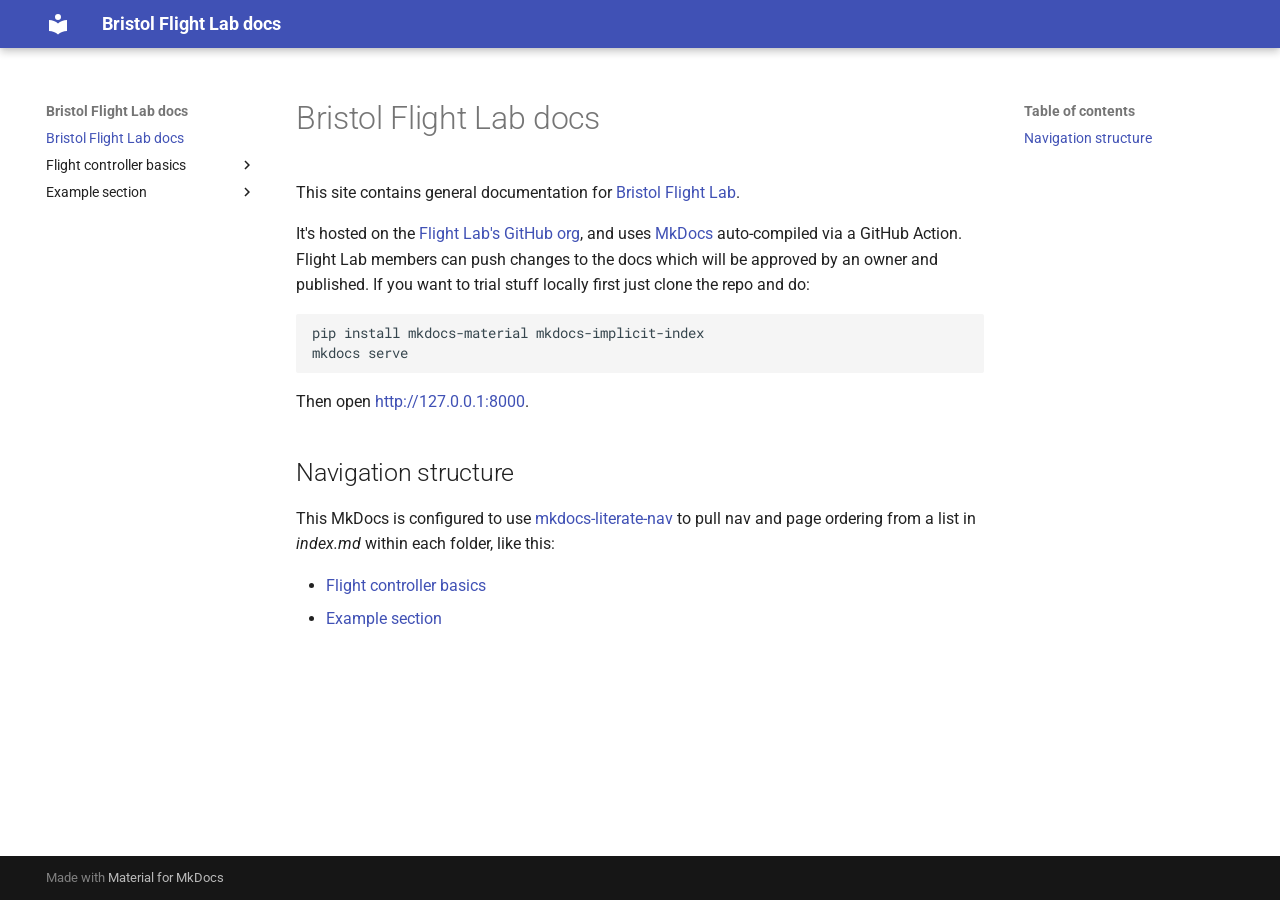
==== index.html @ 75db03e6 "Deployed d678285 with MkDocs version: 1.6.1" ====
<!doctype html>
<html lang="en" class="no-js">
  <head>
    
      <meta charset="utf-8">
      <meta name="viewport" content="width=device-width,initial-scale=1">
      
      
      
      
      
        <link rel="next" href="flight-controller-basics/">
      
      
      <link rel="icon" href="assets/images/favicon.png">
      <meta name="generator" content="mkdocs-1.6.1, mkdocs-material-9.5.45">
    
    
      
        <title>Bristol Flight Lab docs</title>
      
    
    
      <link rel="stylesheet" href="assets/stylesheets/main.0253249f.min.css">
      
      


    
    
      
    
    
      
        
        
        <link rel="preconnect" href="https://fonts.gstatic.com" crossorigin>
        <link rel="stylesheet" href="https://fonts.googleapis.com/css?family=Roboto:300,300i,400,400i,700,700i%7CRoboto+Mono:400,400i,700,700i&display=fallback">
        <style>:root{--md-text-font:"Roboto";--md-code-font:"Roboto Mono"}</style>
      
    
    
    <script>__md_scope=new URL(".",location),__md_hash=e=>[...e].reduce(((e,_)=>(e<<5)-e+_.charCodeAt(0)),0),__md_get=(e,_=localStorage,t=__md_scope)=>JSON.parse(_.getItem(t.pathname+"."+e)),__md_set=(e,_,t=localStorage,a=__md_scope)=>{try{t.setItem(a.pathname+"."+e,JSON.stringify(_))}catch(e){}}</script>
    
      

    
    
    
  </head>
  
  
    <body dir="ltr">
  
    
    <input class="md-toggle" data-md-toggle="drawer" type="checkbox" id="__drawer" autocomplete="off">
    <input class="md-toggle" data-md-toggle="search" type="checkbox" id="__search" autocomplete="off">
    <label class="md-overlay" for="__drawer"></label>
    <div data-md-component="skip">
      
        
        <a href="#bristol-flight-lab-docs" class="md-skip">
          Skip to content
        </a>
      
    </div>
    <div data-md-component="announce">
      
    </div>
    
    
      

  

<header class="md-header md-header--shadow" data-md-component="header">
  <nav class="md-header__inner md-grid" aria-label="Header">
    <a href="." title="Bristol Flight Lab docs" class="md-header__button md-logo" aria-label="Bristol Flight Lab docs" data-md-component="logo">
      
  
  <svg xmlns="http://www.w3.org/2000/svg" viewBox="0 0 24 24"><path d="M12 8a3 3 0 0 0 3-3 3 3 0 0 0-3-3 3 3 0 0 0-3 3 3 3 0 0 0 3 3m0 3.54C9.64 9.35 6.5 8 3 8v11c3.5 0 6.64 1.35 9 3.54 2.36-2.19 5.5-3.54 9-3.54V8c-3.5 0-6.64 1.35-9 3.54"/></svg>

    </a>
    <label class="md-header__button md-icon" for="__drawer">
      
      <svg xmlns="http://www.w3.org/2000/svg" viewBox="0 0 24 24"><path d="M3 6h18v2H3zm0 5h18v2H3zm0 5h18v2H3z"/></svg>
    </label>
    <div class="md-header__title" data-md-component="header-title">
      <div class="md-header__ellipsis">
        <div class="md-header__topic">
          <span class="md-ellipsis">
            Bristol Flight Lab docs
          </span>
        </div>
        <div class="md-header__topic" data-md-component="header-topic">
          <span class="md-ellipsis">
            
              Bristol Flight Lab docs
            
          </span>
        </div>
      </div>
    </div>
    
    
      <script>var palette=__md_get("__palette");if(palette&&palette.color){if("(prefers-color-scheme)"===palette.color.media){var media=matchMedia("(prefers-color-scheme: light)"),input=document.querySelector(media.matches?"[data-md-color-media='(prefers-color-scheme: light)']":"[data-md-color-media='(prefers-color-scheme: dark)']");palette.color.media=input.getAttribute("data-md-color-media"),palette.color.scheme=input.getAttribute("data-md-color-scheme"),palette.color.primary=input.getAttribute("data-md-color-primary"),palette.color.accent=input.getAttribute("data-md-color-accent")}for(var[key,value]of Object.entries(palette.color))document.body.setAttribute("data-md-color-"+key,value)}</script>
    
    
    
    
  </nav>
  
</header>
    
    <div class="md-container" data-md-component="container">
      
      
        
          
        
      
      <main class="md-main" data-md-component="main">
        <div class="md-main__inner md-grid">
          
            
              
              <div class="md-sidebar md-sidebar--primary" data-md-component="sidebar" data-md-type="navigation" >
                <div class="md-sidebar__scrollwrap">
                  <div class="md-sidebar__inner">
                    



<nav class="md-nav md-nav--primary" aria-label="Navigation" data-md-level="0">
  <label class="md-nav__title" for="__drawer">
    <a href="." title="Bristol Flight Lab docs" class="md-nav__button md-logo" aria-label="Bristol Flight Lab docs" data-md-component="logo">
      
  
  <svg xmlns="http://www.w3.org/2000/svg" viewBox="0 0 24 24"><path d="M12 8a3 3 0 0 0 3-3 3 3 0 0 0-3-3 3 3 0 0 0-3 3 3 3 0 0 0 3 3m0 3.54C9.64 9.35 6.5 8 3 8v11c3.5 0 6.64 1.35 9 3.54 2.36-2.19 5.5-3.54 9-3.54V8c-3.5 0-6.64 1.35-9 3.54"/></svg>

    </a>
    Bristol Flight Lab docs
  </label>
  
  <ul class="md-nav__list" data-md-scrollfix>
    
      
      
  
  
    
  
  
  
    <li class="md-nav__item md-nav__item--active">
      
      <input class="md-nav__toggle md-toggle" type="checkbox" id="__toc">
      
      
        
      
      
        <label class="md-nav__link md-nav__link--active" for="__toc">
          
  
  <span class="md-ellipsis">
    Bristol Flight Lab docs
  </span>
  

          <span class="md-nav__icon md-icon"></span>
        </label>
      
      <a href="." class="md-nav__link md-nav__link--active">
        
  
  <span class="md-ellipsis">
    Bristol Flight Lab docs
  </span>
  

      </a>
      
        

<nav class="md-nav md-nav--secondary" aria-label="Table of contents">
  
  
  
    
  
  
    <label class="md-nav__title" for="__toc">
      <span class="md-nav__icon md-icon"></span>
      Table of contents
    </label>
    <ul class="md-nav__list" data-md-component="toc" data-md-scrollfix>
      
        <li class="md-nav__item">
  <a href="#navigation-structure" class="md-nav__link">
    <span class="md-ellipsis">
      Navigation structure
    </span>
  </a>
  
</li>
      
    </ul>
  
</nav>
      
    </li>
  

    
      
      
  
  
  
  
    
    
    
    
    <li class="md-nav__item md-nav__item--nested">
      
        
        
        <input class="md-nav__toggle md-toggle " type="checkbox" id="__nav_2" >
        
          
          <label class="md-nav__link" for="__nav_2" id="__nav_2_label" tabindex="0">
            
  
  <span class="md-ellipsis">
    Flight controller basics
  </span>
  

            <span class="md-nav__icon md-icon"></span>
          </label>
        
        <nav class="md-nav" data-md-level="1" aria-labelledby="__nav_2_label" aria-expanded="false">
          <label class="md-nav__title" for="__nav_2">
            <span class="md-nav__icon md-icon"></span>
            Flight controller basics
          </label>
          <ul class="md-nav__list" data-md-scrollfix>
            
              
                
  
  
  
  
    <li class="md-nav__item">
      <a href="flight-controller-basics/" class="md-nav__link">
        
  
  <span class="md-ellipsis">
    Flight controller basics
  </span>
  

      </a>
    </li>
  

              
            
          </ul>
        </nav>
      
    </li>
  

    
      
      
  
  
  
  
    
    
    
    
    <li class="md-nav__item md-nav__item--nested">
      
        
        
        <input class="md-nav__toggle md-toggle " type="checkbox" id="__nav_3" >
        
          
          <label class="md-nav__link" for="__nav_3" id="__nav_3_label" tabindex="0">
            
  
  <span class="md-ellipsis">
    Example section
  </span>
  

            <span class="md-nav__icon md-icon"></span>
          </label>
        
        <nav class="md-nav" data-md-level="1" aria-labelledby="__nav_3_label" aria-expanded="false">
          <label class="md-nav__title" for="__nav_3">
            <span class="md-nav__icon md-icon"></span>
            Example section
          </label>
          <ul class="md-nav__list" data-md-scrollfix>
            
              
                
  
  
  
  
    <li class="md-nav__item">
      <a href="example-section/" class="md-nav__link">
        
  
  <span class="md-ellipsis">
    Example section
  </span>
  

      </a>
    </li>
  

              
            
              
                
  
  
  
  
    <li class="md-nav__item">
      <a href="example-section/first-page/" class="md-nav__link">
        
  
  <span class="md-ellipsis">
    First page
  </span>
  

      </a>
    </li>
  

              
            
              
                
  
  
  
  
    <li class="md-nav__item">
      <a href="example-section/second-page/" class="md-nav__link">
        
  
  <span class="md-ellipsis">
    Second page
  </span>
  

      </a>
    </li>
  

              
            
              
                
  
  
  
  
    <li class="md-nav__item">
      <a href="example-section/athird-page/" class="md-nav__link">
        
  
  <span class="md-ellipsis">
    A third page not in alphabetical order
  </span>
  

      </a>
    </li>
  

              
            
          </ul>
        </nav>
      
    </li>
  

    
  </ul>
</nav>
                  </div>
                </div>
              </div>
            
            
              
              <div class="md-sidebar md-sidebar--secondary" data-md-component="sidebar" data-md-type="toc" >
                <div class="md-sidebar__scrollwrap">
                  <div class="md-sidebar__inner">
                    

<nav class="md-nav md-nav--secondary" aria-label="Table of contents">
  
  
  
    
  
  
    <label class="md-nav__title" for="__toc">
      <span class="md-nav__icon md-icon"></span>
      Table of contents
    </label>
    <ul class="md-nav__list" data-md-component="toc" data-md-scrollfix>
      
        <li class="md-nav__item">
  <a href="#navigation-structure" class="md-nav__link">
    <span class="md-ellipsis">
      Navigation structure
    </span>
  </a>
  
</li>
      
    </ul>
  
</nav>
                  </div>
                </div>
              </div>
            
          
          
            <div class="md-content" data-md-component="content">
              <article class="md-content__inner md-typeset">
                
                  


<h1 id="bristol-flight-lab-docs">Bristol Flight Lab docs</h1>
<p>This site contains general documentation for <a href="http://bristolflightlab.com">Bristol Flight Lab</a>.</p>
<p>It's hosted on the <a href="http://github.com/UoBFlightLab">Flight Lab's GitHub org</a>, and uses <a href="https://www.mkdocs.org">MkDocs</a> auto-compiled via a GitHub Action. Flight Lab members can push changes to the docs which will be approved by an owner and published. If you want to trial stuff locally first just clone the repo and do:</p>
<pre><code class="language-bash">pip install mkdocs-material mkdocs-implicit-index
mkdocs serve
</code></pre>
<p>Then open <a href="http://127.0.0.1:8000">http://127.0.0.1:8000</a>.</p>
<h2 id="navigation-structure">Navigation structure</h2>
<p>This MkDocs is configured to use <a href="https://oprypin.github.io/mkdocs-literate-nav/">mkdocs-literate-nav</a> to pull nav and page ordering from a list in <em>index.md</em> within each folder, like this:</p>
<ul>
<li><a href="flight-controller-basics/">Flight controller basics</a></li>
<li><a href="/example-section/">Example section</a></li>
</ul>












                
              </article>
            </div>
          
          
<script>var target=document.getElementById(location.hash.slice(1));target&&target.name&&(target.checked=target.name.startsWith("__tabbed_"))</script>
        </div>
        
      </main>
      
        <footer class="md-footer">
  
  <div class="md-footer-meta md-typeset">
    <div class="md-footer-meta__inner md-grid">
      <div class="md-copyright">
  
  
    Made with
    <a href="https://squidfunk.github.io/mkdocs-material/" target="_blank" rel="noopener">
      Material for MkDocs
    </a>
  
</div>
      
    </div>
  </div>
</footer>
      
    </div>
    <div class="md-dialog" data-md-component="dialog">
      <div class="md-dialog__inner md-typeset"></div>
    </div>
    
    
    <script id="__config" type="application/json">{"base": ".", "features": [], "search": "assets/javascripts/workers/search.6ce7567c.min.js", "translations": {"clipboard.copied": "Copied to clipboard", "clipboard.copy": "Copy to clipboard", "search.result.more.one": "1 more on this page", "search.result.more.other": "# more on this page", "search.result.none": "No matching documents", "search.result.one": "1 matching document", "search.result.other": "# matching documents", "search.result.placeholder": "Type to start searching", "search.result.term.missing": "Missing", "select.version": "Select version"}}</script>
    
    
      <script src="assets/javascripts/bundle.83f73b43.min.js"></script>
      
    
  </body>
</html>
---- assets/stylesheets/main.0253249f.min.css ----
@charset "UTF-8";html{-webkit-text-size-adjust:none;-moz-text-size-adjust:none;text-size-adjust:none;box-sizing:border-box}*,:after,:before{box-sizing:inherit}@media (prefers-reduced-motion){*,:after,:before{transition:none!important}}body{margin:0}a,button,input,label{-webkit-tap-highlight-color:transparent}a{color:inherit;text-decoration:none}hr{border:0;box-sizing:initial;display:block;height:.05rem;overflow:visible;padding:0}small{font-size:80%}sub,sup{line-height:1em}img{border-style:none}table{border-collapse:initial;border-spacing:0}td,th{font-weight:400;vertical-align:top}button{background:#0000;border:0;font-family:inherit;font-size:inherit;margin:0;padding:0}input{border:0;outline:none}:root{--md-primary-fg-color:#4051b5;--md-primary-fg-color--light:#5d6cc0;--md-primary-fg-color--dark:#303fa1;--md-primary-bg-color:#fff;--md-primary-bg-color--light:#ffffffb3;--md-accent-fg-color:#526cfe;--md-accent-fg-color--transparent:#526cfe1a;--md-accent-bg-color:#fff;--md-accent-bg-color--light:#ffffffb3}[data-md-color-scheme=default]{color-scheme:light}[data-md-color-scheme=default] img[src$="#gh-dark-mode-only"],[data-md-color-scheme=default] img[src$="#only-dark"]{display:none}:root,[data-md-color-scheme=default]{--md-hue:225deg;--md-default-fg-color:#000000de;--md-default-fg-color--light:#0000008a;--md-default-fg-color--lighter:#00000052;--md-default-fg-color--lightest:#00000012;--md-default-bg-color:#fff;--md-default-bg-color--light:#ffffffb3;--md-default-bg-color--lighter:#ffffff4d;--md-default-bg-color--lightest:#ffffff1f;--md-code-fg-color:#36464e;--md-code-bg-color:#f5f5f5;--md-code-hl-color:#4287ff;--md-code-hl-color--light:#4287ff1a;--md-code-hl-number-color:#d52a2a;--md-code-hl-special-color:#db1457;--md-code-hl-function-color:#a846b9;--md-code-hl-constant-color:#6e59d9;--md-code-hl-keyword-color:#3f6ec6;--md-code-hl-string-color:#1c7d4d;--md-code-hl-name-color:var(--md-code-fg-color);--md-code-hl-operator-color:var(--md-default-fg-color--light);--md-code-hl-punctuation-color:var(--md-default-fg-color--light);--md-code-hl-comment-color:var(--md-default-fg-color--light);--md-code-hl-generic-color:var(--md-default-fg-color--light);--md-code-hl-variable-color:var(--md-default-fg-color--light);--md-typeset-color:var(--md-default-fg-color);--md-typeset-a-color:var(--md-primary-fg-color);--md-typeset-del-color:#f5503d26;--md-typeset-ins-color:#0bd57026;--md-typeset-kbd-color:#fafafa;--md-typeset-kbd-accent-color:#fff;--md-typeset-kbd-border-color:#b8b8b8;--md-typeset-mark-color:#ffff0080;--md-typeset-table-color:#0000001f;--md-typeset-table-color--light:rgba(0,0,0,.035);--md-admonition-fg-color:var(--md-default-fg-color);--md-admonition-bg-color:var(--md-default-bg-color);--md-warning-fg-color:#000000de;--md-warning-bg-color:#ff9;--md-footer-fg-color:#fff;--md-footer-fg-color--light:#ffffffb3;--md-footer-fg-color--lighter:#ffffff73;--md-footer-bg-color:#000000de;--md-footer-bg-color--dark:#00000052;--md-shadow-z1:0 0.2rem 0.5rem #0000000d,0 0 0.05rem #0000001a;--md-shadow-z2:0 0.2rem 0.5rem #0000001a,0 0 0.05rem #00000040;--md-shadow-z3:0 0.2rem 0.5rem #0003,0 0 0.05rem #00000059}.md-icon svg{fill:currentcolor;display:block;height:1.2rem;width:1.2rem}body{-webkit-font-smoothing:antialiased;-moz-osx-font-smoothing:grayscale;--md-text-font-family:var(--md-text-font,_),-apple-system,BlinkMacSystemFont,Helvetica,Arial,sans-serif;--md-code-font-family:var(--md-code-font,_),SFMono-Regular,Consolas,Menlo,monospace}aside,body,input{font-feature-settings:"kern","liga";color:var(--md-typeset-color);font-family:var(--md-text-font-family)}code,kbd,pre{font-feature-settings:"kern";font-family:var(--md-code-font-family)}:root{--md-typeset-table-sort-icon:url('data:image/svg+xml;charset=utf-8,<svg xmlns="http://www.w3.org/2000/svg" viewBox="0 0 24 24"><path d="m18 21-4-4h3V7h-3l4-4 4 4h-3v10h3M2 19v-2h10v2M2 13v-2h7v2M2 7V5h4v2z"/></svg>');--md-typeset-table-sort-icon--asc:url('data:image/svg+xml;charset=utf-8,<svg xmlns="http://www.w3.org/2000/svg" viewBox="0 0 24 24"><path d="M19 17h3l-4 4-4-4h3V3h2M2 17h10v2H2M6 5v2H2V5m0 6h7v2H2z"/></svg>');--md-typeset-table-sort-icon--desc:url('data:image/svg+xml;charset=utf-8,<svg xmlns="http://www.w3.org/2000/svg" viewBox="0 0 24 24"><path d="M19 7h3l-4-4-4 4h3v14h2M2 17h10v2H2M6 5v2H2V5m0 6h7v2H2z"/></svg>')}.md-typeset{-webkit-print-color-adjust:exact;color-adjust:exact;font-size:.8rem;line-height:1.6}@media print{.md-typeset{font-size:.68rem}}.md-typeset blockquote,.md-typeset dl,.md-typeset figure,.md-typeset ol,.md-typeset pre,.md-typeset ul{margin-bottom:1em;margin-top:1em}.md-typeset h1{color:var(--md-default-fg-color--light);font-size:2em;line-height:1.3;margin:0 0 1.25em}.md-typeset h1,.md-typeset h2{font-weight:300;letter-spacing:-.01em}.md-typeset h2{font-size:1.5625em;line-height:1.4;margin:1.6em 0 .64em}.md-typeset h3{font-size:1.25em;font-weight:400;letter-spacing:-.01em;line-height:1.5;margin:1.6em 0 .8em}.md-typeset h2+h3{margin-top:.8em}.md-typeset h4{font-weight:700;letter-spacing:-.01em;margin:1em 0}.md-typeset h5,.md-typeset h6{color:var(--md-default-fg-color--light);font-size:.8em;font-weight:700;letter-spacing:-.01em;margin:1.25em 0}.md-typeset h5{text-transform:uppercase}.md-typeset hr{border-bottom:.05rem solid var(--md-default-fg-color--lightest);display:flow-root;margin:1.5em 0}.md-typeset a{color:var(--md-typeset-a-color);word-break:break-word}.md-typeset a,.md-typeset a:before{transition:color 125ms}.md-typeset a:focus,.md-typeset a:hover{color:var(--md-accent-fg-color)}.md-typeset a:focus code,.md-typeset a:hover code{background-color:var(--md-accent-fg-color--transparent)}.md-typeset a code{color:currentcolor;transition:background-color 125ms}.md-typeset a.focus-visible{outline-color:var(--md-accent-fg-color);outline-offset:.2rem}.md-typeset code,.md-typeset kbd,.md-typeset pre{color:var(--md-code-fg-color);direction:ltr;font-variant-ligatures:none}@media print{.md-typeset code,.md-typeset kbd,.md-typeset pre{white-space:pre-wrap}}.md-typeset code{background-color:var(--md-code-bg-color);border-radius:.1rem;-webkit-box-decoration-break:clone;box-decoration-break:clone;font-size:.85em;padding:0 .2941176471em;word-break:break-word}.md-typeset code:not(.focus-visible){-webkit-tap-highlight-color:transparent;outline:none}.md-typeset pre{display:flow-root;line-height:1.4;position:relative}.md-typeset pre>code{-webkit-box-decoration-break:slice;box-decoration-break:slice;box-shadow:none;display:block;margin:0;outline-color:var(--md-accent-fg-color);overflow:auto;padding:.7720588235em 1.1764705882em;scrollbar-color:var(--md-default-fg-color--lighter) #0000;scrollbar-width:thin;touch-action:auto;word-break:normal}.md-typeset pre>code:hover{scrollbar-color:var(--md-accent-fg-color) #0000}.md-typeset pre>code::-webkit-scrollbar{height:.2rem;width:.2rem}.md-typeset pre>code::-webkit-scrollbar-thumb{background-color:var(--md-default-fg-color--lighter)}.md-typeset pre>code::-webkit-scrollbar-thumb:hover{background-color:var(--md-accent-fg-color)}.md-typeset kbd{background-color:var(--md-typeset-kbd-color);border-radius:.1rem;box-shadow:0 .1rem 0 .05rem var(--md-typeset-kbd-border-color),0 .1rem 0 var(--md-typeset-kbd-border-color),0 -.1rem .2rem var(--md-typeset-kbd-accent-color) inset;color:var(--md-default-fg-color);display:inline-block;font-size:.75em;padding:0 .6666666667em;vertical-align:text-top;word-break:break-word}.md-typeset mark{background-color:var(--md-typeset-mark-color);-webkit-box-decoration-break:clone;box-decoration-break:clone;color:inherit;word-break:break-word}.md-typeset abbr{border-bottom:.05rem dotted var(--md-default-fg-color--light);cursor:help;text-decoration:none}.md-typeset small{opacity:.75}[dir=ltr] .md-typeset sub,[dir=ltr] .md-typeset sup{margin-left:.078125em}[dir=rtl] .md-typeset sub,[dir=rtl] .md-typeset sup{margin-right:.078125em}[dir=ltr] .md-typeset blockquote{padding-left:.6rem}[dir=rtl] .md-typeset blockquote{padding-right:.6rem}[dir=ltr] .md-typeset blockquote{border-left:.2rem solid var(--md-default-fg-color--lighter)}[dir=rtl] .md-typeset blockquote{border-right:.2rem solid var(--md-default-fg-color--lighter)}.md-typeset blockquote{color:var(--md-default-fg-color--light);margin-left:0;margin-right:0}.md-typeset ul{list-style-type:disc}.md-typeset ul[type]{list-style-type:revert-layer}[dir=ltr] .md-typeset ol,[dir=ltr] .md-typeset ul{margin-left:.625em}[dir=rtl] .md-typeset ol,[dir=rtl] .md-typeset ul{margin-right:.625em}.md-typeset ol,.md-typeset ul{padding:0}.md-typeset ol:not([hidden]),.md-typeset ul:not([hidden]){display:flow-root}.md-typeset ol ol,.md-typeset ul ol{list-style-type:lower-alpha}.md-typeset ol ol ol,.md-typeset ul ol ol{list-style-type:lower-roman}.md-typeset ol ol ol ol,.md-typeset ul ol ol ol{list-style-type:upper-alpha}.md-typeset ol ol ol ol ol,.md-typeset ul ol ol ol ol{list-style-type:upper-roman}.md-typeset ol[type],.md-typeset ul[type]{list-style-type:revert-layer}[dir=ltr] .md-typeset ol li,[dir=ltr] .md-typeset ul li{margin-left:1.25em}[dir=rtl] .md-typeset ol li,[dir=rtl] .md-typeset ul li{margin-right:1.25em}.md-typeset ol li,.md-typeset ul li{margin-bottom:.5em}.md-typeset ol li blockquote,.md-typeset ol li p,.md-typeset ul li blockquote,.md-typeset ul li p{margin:.5em 0}.md-typeset ol li:last-child,.md-typeset ul li:last-child{margin-bottom:0}[dir=ltr] .md-typeset ol li ol,[dir=ltr] .md-typeset ol li ul,[dir=ltr] .md-typeset ul li ol,[dir=ltr] .md-typeset ul li ul{margin-left:.625em}[dir=rtl] .md-typeset ol li ol,[dir=rtl] .md-typeset ol li ul,[dir=rtl] .md-typeset ul li ol,[dir=rtl] .md-typeset ul li ul{margin-right:.625em}.md-typeset ol li ol,.md-typeset ol li ul,.md-typeset ul li ol,.md-typeset ul li ul{margin-bottom:.5em;margin-top:.5em}[dir=ltr] .md-typeset dd{margin-left:1.875em}[dir=rtl] .md-typeset dd{margin-right:1.875em}.md-typeset dd{margin-bottom:1.5em;margin-top:1em}.md-typeset img,.md-typeset svg,.md-typeset video{height:auto;max-width:100%}.md-typeset img[align=left]{margin:1em 1em 1em 0}.md-typeset img[align=right]{margin:1em 0 1em 1em}.md-typeset img[align]:only-child{margin-top:0}.md-typeset figure{display:flow-root;margin:1em auto;max-width:100%;text-align:center;width:-moz-fit-content;width:fit-content}.md-typeset figure img{display:block;margin:0 auto}.md-typeset figcaption{font-style:italic;margin:1em auto;max-width:24rem}.md-typeset iframe{max-width:100%}.md-typeset table:not([class]){background-color:var(--md-default-bg-color);border:.05rem solid var(--md-typeset-table-color);border-radius:.1rem;display:inline-block;font-size:.64rem;max-width:100%;overflow:auto;touch-action:auto}@media print{.md-typeset table:not([class]){display:table}}.md-typeset table:not([class])+*{margin-top:1.5em}.md-typeset table:not([class]) td>:first-child,.md-typeset table:not([class]) th>:first-child{margin-top:0}.md-typeset table:not([class]) td>:last-child,.md-typeset table:not([class]) th>:last-child{margin-bottom:0}.md-typeset table:not([class]) td:not([align]),.md-typeset table:not([class]) th:not([align]){text-align:left}[dir=rtl] .md-typeset table:not([class]) td:not([align]),[dir=rtl] .md-typeset table:not([class]) th:not([align]){text-align:right}.md-typeset table:not([class]) th{font-weight:700;min-width:5rem;padding:.9375em 1.25em;vertical-align:top}.md-typeset table:not([class]) td{border-top:.05rem solid var(--md-typeset-table-color);padding:.9375em 1.25em;vertical-align:top}.md-typeset table:not([class]) tbody tr{transition:background-color 125ms}.md-typeset table:not([class]) tbody tr:hover{background-color:var(--md-typeset-table-color--light);box-shadow:0 .05rem 0 var(--md-default-bg-color) inset}.md-typeset table:not([class]) a{word-break:normal}.md-typeset table th[role=columnheader]{cursor:pointer}[dir=ltr] .md-typeset table th[role=columnheader]:after{margin-left:.5em}[dir=rtl] .md-typeset table th[role=columnheader]:after{margin-right:.5em}.md-typeset table th[role=columnheader]:after{content:"";display:inline-block;height:1.2em;-webkit-mask-image:var(--md-typeset-table-sort-icon);mask-image:var(--md-typeset-table-sort-icon);-webkit-mask-repeat:no-repeat;mask-repeat:no-repeat;-webkit-mask-size:contain;mask-size:contain;transition:background-color 125ms;vertical-align:text-bottom;width:1.2em}.md-typeset table th[role=columnheader]:hover:after{background-color:var(--md-default-fg-color--lighter)}.md-typeset table th[role=columnheader][aria-sort=ascending]:after{background-color:var(--md-default-fg-color--light);-webkit-mask-image:var(--md-typeset-table-sort-icon--asc);mask-image:var(--md-typeset-table-sort-icon--asc)}.md-typeset table th[role=columnheader][aria-sort=descending]:after{background-color:var(--md-default-fg-color--light);-webkit-mask-image:var(--md-typeset-table-sort-icon--desc);mask-image:var(--md-typeset-table-sort-icon--desc)}.md-typeset__scrollwrap{margin:1em -.8rem;overflow-x:auto;touch-action:auto}.md-typeset__table{display:inline-block;margin-bottom:.5em;padding:0 .8rem}@media print{.md-typeset__table{display:block}}html .md-typeset__table table{display:table;margin:0;overflow:hidden;width:100%}@media screen and (max-width:44.984375em){.md-content__inner>pre{margin:1em -.8rem}.md-content__inner>pre code{border-radius:0}}.md-typeset .md-author{border-radius:100%;display:block;flex-shrink:0;height:1.6rem;overflow:hidden;position:relative;transition:color 125ms,transform 125ms;width:1.6rem}.md-typeset .md-author img{display:block}.md-typeset .md-author--more{background:var(--md-default-fg-color--lightest);color:var(--md-default-fg-color--lighter);font-size:.6rem;font-weight:700;line-height:1.6rem;text-align:center}.md-typeset .md-author--long{height:2.4rem;width:2.4rem}.md-typeset a.md-author{transform:scale(1)}.md-typeset a.md-author img{border-radius:100%;filter:grayscale(100%) opacity(75%);transition:filter 125ms}.md-typeset a.md-author:focus,.md-typeset a.md-author:hover{transform:scale(1.1);z-index:1}.md-typeset a.md-author:focus img,.md-typeset a.md-author:hover img{filter:grayscale(0)}.md-banner{background-color:var(--md-footer-bg-color);color:var(--md-footer-fg-color);overflow:auto}@media print{.md-banner{display:none}}.md-banner--warning{background-color:var(--md-warning-bg-color);color:var(--md-warning-fg-color)}.md-banner__inner{font-size:.7rem;margin:.6rem auto;padding:0 .8rem}[dir=ltr] .md-banner__button{float:right}[dir=rtl] .md-banner__button{float:left}.md-banner__button{color:inherit;cursor:pointer;transition:opacity .25s}.no-js .md-banner__button{display:none}.md-banner__button:hover{opacity:.7}html{font-size:125%;height:100%;overflow-x:hidden}@media screen and (min-width:100em){html{font-size:137.5%}}@media screen and (min-width:125em){html{font-size:150%}}body{background-color:var(--md-default-bg-color);display:flex;flex-direction:column;font-size:.5rem;min-height:100%;position:relative;width:100%}@media print{body{display:block}}@media screen and (max-width:59.984375em){body[data-md-scrolllock]{position:fixed}}.md-grid{margin-left:auto;margin-right:auto;max-width:61rem}.md-container{display:flex;flex-direction:column;flex-grow:1}@media print{.md-container{display:block}}.md-main{flex-grow:1}.md-main__inner{display:flex;height:100%;margin-top:1.5rem}.md-ellipsis{overflow:hidden;text-overflow:ellipsis}.md-toggle{display:none}.md-option{height:0;opacity:0;position:absolute;width:0}.md-option:checked+label:not([hidden]){display:block}.md-option.focus-visible+label{outline-color:var(--md-accent-fg-color);outline-style:auto}.md-skip{background-color:var(--md-default-fg-color);border-radius:.1rem;color:var(--md-default-bg-color);font-size:.64rem;margin:.5rem;opacity:0;outline-color:var(--md-accent-fg-color);padding:.3rem .5rem;position:fixed;transform:translateY(.4rem);z-index:-1}.md-skip:focus{opacity:1;transform:translateY(0);transition:transform .25s cubic-bezier(.4,0,.2,1),opacity 175ms 75ms;z-index:10}@page{margin:25mm}:root{--md-clipboard-icon:url('data:image/svg+xml;charset=utf-8,<svg xmlns="http://www.w3.org/2000/svg" viewBox="0 0 24 24"><path d="M19 21H8V7h11m0-2H8a2 2 0 0 0-2 2v14a2 2 0 0 0 2 2h11a2 2 0 0 0 2-2V7a2 2 0 0 0-2-2m-3-4H4a2 2 0 0 0-2 2v14h2V3h12z"/></svg>')}.md-clipboard{border-radius:.1rem;color:var(--md-default-fg-color--lightest);cursor:pointer;height:1.5em;outline-color:var(--md-accent-fg-color);outline-offset:.1rem;position:absolute;right:.5em;top:.5em;transition:color .25s;width:1.5em;z-index:1}@media print{.md-clipboard{display:none}}.md-clipboard:not(.focus-visible){-webkit-tap-highlight-color:transparent;outline:none}:hover>.md-clipboard{color:var(--md-default-fg-color--light)}.md-clipboard:focus,.md-clipboard:hover{color:var(--md-accent-fg-color)}.md-clipboard:after{background-color:currentcolor;content:"";display:block;height:1.125em;margin:0 auto;-webkit-mask-image:var(--md-clipboard-icon);mask-image:var(--md-clipboard-icon);-webkit-mask-position:center;mask-position:center;-webkit-mask-repeat:no-repeat;mask-repeat:no-repeat;-webkit-mask-size:contain;mask-size:contain;width:1.125em}.md-clipboard--inline{cursor:pointer}.md-clipboard--inline code{transition:color .25s,background-color .25s}.md-clipboard--inline:focus code,.md-clipboard--inline:hover code{background-color:var(--md-accent-fg-color--transparent);color:var(--md-accent-fg-color)}.md-typeset .md-code__content{display:grid}@keyframes consent{0%{opacity:0;transform:translateY(100%)}to{opacity:1;transform:translateY(0)}}@keyframes overlay{0%{opacity:0}to{opacity:1}}.md-consent__overlay{animation:overlay .25s both;-webkit-backdrop-filter:blur(.1rem);backdrop-filter:blur(.1rem);background-color:#0000008a;height:100%;opacity:1;position:fixed;top:0;width:100%;z-index:5}.md-consent__inner{animation:consent .5s cubic-bezier(.1,.7,.1,1) both;background-color:var(--md-default-bg-color);border:0;border-radius:.1rem;bottom:0;box-shadow:0 0 .2rem #0000001a,0 .2rem .4rem #0003;max-height:100%;overflow:auto;padding:0;position:fixed;width:100%;z-index:5}.md-consent__form{padding:.8rem}.md-consent__settings{display:none;margin:1em 0}input:checked+.md-consent__settings{display:block}.md-consent__controls{margin-bottom:.8rem}.md-typeset .md-consent__controls .md-button{display:inline}@media screen and (max-width:44.984375em){.md-typeset .md-consent__controls .md-button{display:block;margin-top:.4rem;text-align:center;width:100%}}.md-consent label{cursor:pointer}.md-content{flex-grow:1;min-width:0}.md-content__inner{margin:0 .8rem 1.2rem;padding-top:.6rem}@media screen and (min-width:76.25em){[dir=ltr] .md-sidebar--primary:not([hidden])~.md-content>.md-content__inner{margin-left:1.2rem}[dir=ltr] .md-sidebar--secondary:not([hidden])~.md-content>.md-content__inner,[dir=rtl] .md-sidebar--primary:not([hidden])~.md-content>.md-content__inner{margin-right:1.2rem}[dir=rtl] .md-sidebar--secondary:not([hidden])~.md-content>.md-content__inner{margin-left:1.2rem}}.md-content__inner:before{content:"";display:block;height:.4rem}.md-content__inner>:last-child{margin-bottom:0}[dir=ltr] .md-content__button{float:right}[dir=rtl] .md-content__button{float:left}[dir=ltr] .md-content__button{margin-left:.4rem}[dir=rtl] .md-content__button{margin-right:.4rem}.md-content__button{margin:.4rem 0;padding:0}@media print{.md-content__button{display:none}}.md-typeset .md-content__button{color:var(--md-default-fg-color--lighter)}.md-content__button svg{display:inline;vertical-align:top}[dir=rtl] .md-content__button svg{transform:scaleX(-1)}[dir=ltr] .md-dialog{right:.8rem}[dir=rtl] .md-dialog{left:.8rem}.md-dialog{background-color:var(--md-default-fg-color);border-radius:.1rem;bottom:.8rem;box-shadow:var(--md-shadow-z3);min-width:11.1rem;opacity:0;padding:.4rem .6rem;pointer-events:none;position:fixed;transform:translateY(100%);transition:transform 0ms .4s,opacity .4s;z-index:4}@media print{.md-dialog{display:none}}.md-dialog--active{opacity:1;pointer-events:auto;transform:translateY(0);transition:transform .4s cubic-bezier(.075,.85,.175,1),opacity .4s}.md-dialog__inner{color:var(--md-default-bg-color);font-size:.7rem}.md-feedback{margin:2em 0 1em;text-align:center}.md-feedback fieldset{border:none;margin:0;padding:0}.md-feedback__title{font-weight:700;margin:1em auto}.md-feedback__inner{position:relative}.md-feedback__list{display:flex;flex-wrap:wrap;place-content:baseline center;position:relative}.md-feedback__list:hover .md-icon:not(:disabled){color:var(--md-default-fg-color--lighter)}:disabled .md-feedback__list{min-height:1.8rem}.md-feedback__icon{color:var(--md-default-fg-color--light);cursor:pointer;flex-shrink:0;margin:0 .1rem;transition:color 125ms}.md-feedback__icon:not(:disabled).md-icon:hover{color:var(--md-accent-fg-color)}.md-feedback__icon:disabled{color:var(--md-default-fg-color--lightest);pointer-events:none}.md-feedback__note{opacity:0;position:relative;transform:translateY(.4rem);transition:transform .4s cubic-bezier(.1,.7,.1,1),opacity .15s}.md-feedback__note>*{margin:0 auto;max-width:16rem}:disabled .md-feedback__note{opacity:1;transform:translateY(0)}@media print{.md-feedback{display:none}}.md-footer{background-color:var(--md-footer-bg-color);color:var(--md-footer-fg-color)}@media print{.md-footer{display:none}}.md-footer__inner{justify-content:space-between;overflow:auto;padding:.2rem}.md-footer__inner:not([hidden]){display:flex}.md-footer__link{align-items:end;display:flex;flex-grow:0.01;margin-bottom:.4rem;margin-top:1rem;max-width:100%;outline-color:var(--md-accent-fg-color);overflow:hidden;transition:opacity .25s}.md-footer__link:focus,.md-footer__link:hover{opacity:.7}[dir=rtl] .md-footer__link svg{transform:scaleX(-1)}@media screen and (max-width:44.984375em){.md-footer__link--prev{flex-shrink:0}.md-footer__link--prev .md-footer__title{display:none}}[dir=ltr] .md-footer__link--next{margin-left:auto}[dir=rtl] .md-footer__link--next{margin-right:auto}.md-footer__link--next{text-align:right}[dir=rtl] .md-footer__link--next{text-align:left}.md-footer__title{flex-grow:1;font-size:.9rem;margin-bottom:.7rem;max-width:calc(100% - 2.4rem);padding:0 1rem;white-space:nowrap}.md-footer__button{margin:.2rem;padding:.4rem}.md-footer__direction{font-size:.64rem;opacity:.7}.md-footer-meta{background-color:var(--md-footer-bg-color--dark)}.md-footer-meta__inner{display:flex;flex-wrap:wrap;justify-content:space-between;padding:.2rem}html .md-footer-meta.md-typeset a{color:var(--md-footer-fg-color--light)}html .md-footer-meta.md-typeset a:focus,html .md-footer-meta.md-typeset a:hover{color:var(--md-footer-fg-color)}.md-copyright{color:var(--md-footer-fg-color--lighter);font-size:.64rem;margin:auto .6rem;padding:.4rem 0;width:100%}@media screen and (min-width:45em){.md-copyright{width:auto}}.md-copyright__highlight{color:var(--md-footer-fg-color--light)}.md-social{display:inline-flex;gap:.2rem;margin:0 .4rem;padding:.2rem 0 .6rem}@media screen and (min-width:45em){.md-social{padding:.6rem 0}}.md-social__link{display:inline-block;height:1.6rem;text-align:center;width:1.6rem}.md-social__link:before{line-height:1.9}.md-social__link svg{fill:currentcolor;max-height:.8rem;vertical-align:-25%}.md-typeset .md-button{border:.1rem solid;border-radius:.1rem;color:var(--md-primary-fg-color);cursor:pointer;display:inline-block;font-weight:700;padding:.625em 2em;transition:color 125ms,background-color 125ms,border-color 125ms}.md-typeset .md-button--primary{background-color:var(--md-primary-fg-color);border-color:var(--md-primary-fg-color);color:var(--md-primary-bg-color)}.md-typeset .md-button:focus,.md-typeset .md-button:hover{background-color:var(--md-accent-fg-color);border-color:var(--md-accent-fg-color);color:var(--md-accent-bg-color)}[dir=ltr] .md-typeset .md-input{border-top-left-radius:.1rem}[dir=ltr] .md-typeset .md-input,[dir=rtl] .md-typeset .md-input{border-top-right-radius:.1rem}[dir=rtl] .md-typeset .md-input{border-top-left-radius:.1rem}.md-typeset .md-input{border-bottom:.1rem solid var(--md-default-fg-color--lighter);box-shadow:var(--md-shadow-z1);font-size:.8rem;height:1.8rem;padding:0 .6rem;transition:border .25s,box-shadow .25s}.md-typeset .md-input:focus,.md-typeset .md-input:hover{border-bottom-color:var(--md-accent-fg-color);box-shadow:var(--md-shadow-z2)}.md-typeset .md-input--stretch{width:100%}.md-header{background-color:var(--md-primary-fg-color);box-shadow:0 0 .2rem #0000,0 .2rem .4rem #0000;color:var(--md-primary-bg-color);display:block;left:0;position:sticky;right:0;top:0;z-index:4}@media print{.md-header{display:none}}.md-header[hidden]{transform:translateY(-100%);transition:transform .25s cubic-bezier(.8,0,.6,1),box-shadow .25s}.md-header--shadow{box-shadow:0 0 .2rem #0000001a,0 .2rem .4rem #0003;transition:transform .25s cubic-bezier(.1,.7,.1,1),box-shadow .25s}.md-header__inner{align-items:center;display:flex;padding:0 .2rem}.md-header__button{color:currentcolor;cursor:pointer;margin:.2rem;outline-color:var(--md-accent-fg-color);padding:.4rem;position:relative;transition:opacity .25s;vertical-align:middle;z-index:1}.md-header__button:hover{opacity:.7}.md-header__button:not([hidden]){display:inline-block}.md-header__button:not(.focus-visible){-webkit-tap-highlight-color:transparent;outline:none}.md-header__button.md-logo{margin:.2rem;padding:.4rem}@media screen and (max-width:76.234375em){.md-header__button.md-logo{display:none}}.md-header__button.md-logo img,.md-header__button.md-logo svg{fill:currentcolor;display:block;height:1.2rem;width:auto}@media screen and (min-width:60em){.md-header__button[for=__search]{display:none}}.no-js .md-header__button[for=__search]{display:none}[dir=rtl] .md-header__button[for=__search] svg{transform:scaleX(-1)}@media screen and (min-width:76.25em){.md-header__button[for=__drawer]{display:none}}.md-header__topic{display:flex;max-width:100%;position:absolute;transition:transform .4s cubic-bezier(.1,.7,.1,1),opacity .15s;white-space:nowrap}.md-header__topic+.md-header__topic{opacity:0;pointer-events:none;transform:translateX(1.25rem);transition:transform .4s cubic-bezier(1,.7,.1,.1),opacity .15s;z-index:-1}[dir=rtl] .md-header__topic+.md-header__topic{transform:translateX(-1.25rem)}.md-header__topic:first-child{font-weight:700}[dir=ltr] .md-header__title{margin-left:1rem;margin-right:.4rem}[dir=rtl] .md-header__title{margin-left:.4rem;margin-right:1rem}.md-header__title{flex-grow:1;font-size:.9rem;height:2.4rem;line-height:2.4rem}.md-header__title--active .md-header__topic{opacity:0;pointer-events:none;transform:translateX(-1.25rem);transition:transform .4s cubic-bezier(1,.7,.1,.1),opacity .15s;z-index:-1}[dir=rtl] .md-header__title--active .md-header__topic{transform:translateX(1.25rem)}.md-header__title--active .md-header__topic+.md-header__topic{opacity:1;pointer-events:auto;transform:translateX(0);transition:transform .4s cubic-bezier(.1,.7,.1,1),opacity .15s;z-index:0}.md-header__title>.md-header__ellipsis{height:100%;position:relative;width:100%}.md-header__option{display:flex;flex-shrink:0;max-width:100%;transition:max-width 0ms .25s,opacity .25s .25s;white-space:nowrap}[data-md-toggle=search]:checked~.md-header .md-header__option{max-width:0;opacity:0;transition:max-width 0ms,opacity 0ms}.md-header__option>input{bottom:0}.md-header__source{display:none}@media screen and (min-width:60em){[dir=ltr] .md-header__source{margin-left:1rem}[dir=rtl] .md-header__source{margin-right:1rem}.md-header__source{display:block;max-width:11.7rem;width:11.7rem}}@media screen and (min-width:76.25em){[dir=ltr] .md-header__source{margin-left:1.4rem}[dir=rtl] .md-header__source{margin-right:1.4rem}}.md-meta{color:var(--md-default-fg-color--light);font-size:.7rem;line-height:1.3}.md-meta__list{display:inline-flex;flex-wrap:wrap;list-style:none;margin:0;padding:0}.md-meta__item:not(:last-child):after{content:"·";margin-left:.2rem;margin-right:.2rem}.md-meta__link{color:var(--md-typeset-a-color)}.md-meta__link:focus,.md-meta__link:hover{color:var(--md-accent-fg-color)}.md-draft{background-color:#ff1744;border-radius:.125em;color:#fff;display:inline-block;font-weight:700;padding-left:.5714285714em;padding-right:.5714285714em}:root{--md-nav-icon--prev:url('data:image/svg+xml;charset=utf-8,<svg xmlns="http://www.w3.org/2000/svg" viewBox="0 0 24 24"><path d="M20 11v2H8l5.5 5.5-1.42 1.42L4.16 12l7.92-7.92L13.5 5.5 8 11z"/></svg>');--md-nav-icon--next:url('data:image/svg+xml;charset=utf-8,<svg xmlns="http://www.w3.org/2000/svg" viewBox="0 0 24 24"><path d="M8.59 16.58 13.17 12 8.59 7.41 10 6l6 6-6 6z"/></svg>');--md-toc-icon:url('data:image/svg+xml;charset=utf-8,<svg xmlns="http://www.w3.org/2000/svg" viewBox="0 0 24 24"><path d="M3 9h14V7H3zm0 4h14v-2H3zm0 4h14v-2H3zm16 0h2v-2h-2zm0-10v2h2V7zm0 6h2v-2h-2z"/></svg>')}.md-nav{font-size:.7rem;line-height:1.3}.md-nav__title{color:var(--md-default-fg-color--light);display:block;font-weight:700;overflow:hidden;padding:0 .6rem;text-overflow:ellipsis}.md-nav__title .md-nav__button{display:none}.md-nav__title .md-nav__button img{height:100%;width:auto}.md-nav__title .md-nav__button.md-logo img,.md-nav__title .md-nav__button.md-logo svg{fill:currentcolor;display:block;height:2.4rem;max-width:100%;object-fit:contain;width:auto}.md-nav__list{list-style:none;margin:0;padding:0}.md-nav__link{align-items:flex-start;display:flex;gap:.4rem;margin-top:.625em;scroll-snap-align:start;transition:color 125ms}.md-nav__link--passed{color:var(--md-default-fg-color--light)}.md-nav__item .md-nav__link--active,.md-nav__item .md-nav__link--active code{color:var(--md-typeset-a-color)}.md-nav__link .md-ellipsis{position:relative}[dir=ltr] .md-nav__link .md-icon:last-child{margin-left:auto}[dir=rtl] .md-nav__link .md-icon:last-child{margin-right:auto}.md-nav__link svg{fill:currentcolor;flex-shrink:0;height:1.3em;position:relative}.md-nav__link[for]:focus,.md-nav__link[for]:hover,.md-nav__link[href]:focus,.md-nav__link[href]:hover{color:var(--md-accent-fg-color);cursor:pointer}.md-nav__link.focus-visible{outline-color:var(--md-accent-fg-color);outline-offset:.2rem}.md-nav--primary .md-nav__link[for=__toc]{display:none}.md-nav--primary .md-nav__link[for=__toc] .md-icon:after{background-color:currentcolor;display:block;height:100%;-webkit-mask-image:var(--md-toc-icon);mask-image:var(--md-toc-icon);width:100%}.md-nav--primary .md-nav__link[for=__toc]~.md-nav{display:none}.md-nav__container>.md-nav__link{margin-top:0}.md-nav__container>.md-nav__link:first-child{flex-grow:1;min-width:0}.md-nav__icon{flex-shrink:0}.md-nav__source{display:none}@media screen and (max-width:76.234375em){.md-nav--primary,.md-nav--primary .md-nav{background-color:var(--md-default-bg-color);display:flex;flex-direction:column;height:100%;left:0;position:absolute;right:0;top:0;z-index:1}.md-nav--primary .md-nav__item,.md-nav--primary .md-nav__title{font-size:.8rem;line-height:1.5}.md-nav--primary .md-nav__title{background-color:var(--md-default-fg-color--lightest);color:var(--md-default-fg-color--light);cursor:pointer;height:5.6rem;line-height:2.4rem;padding:3rem .8rem .2rem;position:relative;white-space:nowrap}[dir=ltr] .md-nav--primary .md-nav__title .md-nav__icon{left:.4rem}[dir=rtl] .md-nav--primary .md-nav__title .md-nav__icon{right:.4rem}.md-nav--primary .md-nav__title .md-nav__icon{display:block;height:1.2rem;margin:.2rem;position:absolute;top:.4rem;width:1.2rem}.md-nav--primary .md-nav__title .md-nav__icon:after{background-color:currentcolor;content:"";display:block;height:100%;-webkit-mask-image:var(--md-nav-icon--prev);mask-image:var(--md-nav-icon--prev);-webkit-mask-position:center;mask-position:center;-webkit-mask-repeat:no-repeat;mask-repeat:no-repeat;-webkit-mask-size:contain;mask-size:contain;width:100%}.md-nav--primary .md-nav__title~.md-nav__list{background-color:var(--md-default-bg-color);box-shadow:0 .05rem 0 var(--md-default-fg-color--lightest) inset;overflow-y:auto;scroll-snap-type:y mandatory;touch-action:pan-y}.md-nav--primary .md-nav__title~.md-nav__list>:first-child{border-top:0}.md-nav--primary .md-nav__title[for=__drawer]{background-color:var(--md-primary-fg-color);color:var(--md-primary-bg-color);font-weight:700}.md-nav--primary .md-nav__title .md-logo{display:block;left:.2rem;margin:.2rem;padding:.4rem;position:absolute;right:.2rem;top:.2rem}.md-nav--primary .md-nav__list{flex:1}.md-nav--primary .md-nav__item{border-top:.05rem solid var(--md-default-fg-color--lightest)}.md-nav--primary .md-nav__item--active>.md-nav__link{color:var(--md-typeset-a-color)}.md-nav--primary .md-nav__item--active>.md-nav__link:focus,.md-nav--primary .md-nav__item--active>.md-nav__link:hover{color:var(--md-accent-fg-color)}.md-nav--primary .md-nav__link{margin-top:0;padding:.6rem .8rem}.md-nav--primary .md-nav__link svg{margin-top:.1em}.md-nav--primary .md-nav__link>.md-nav__link{padding:0}[dir=ltr] .md-nav--primary .md-nav__link .md-nav__icon{margin-right:-.2rem}[dir=rtl] .md-nav--primary .md-nav__link .md-nav__icon{margin-left:-.2rem}.md-nav--primary .md-nav__link .md-nav__icon{font-size:1.2rem;height:1.2rem;width:1.2rem}.md-nav--primary .md-nav__link .md-nav__icon:after{background-color:currentcolor;content:"";display:block;height:100%;-webkit-mask-image:var(--md-nav-icon--next);mask-image:var(--md-nav-icon--next);-webkit-mask-position:center;mask-position:center;-webkit-mask-repeat:no-repeat;mask-repeat:no-repeat;-webkit-mask-size:contain;mask-size:contain;width:100%}[dir=rtl] .md-nav--primary .md-nav__icon:after{transform:scale(-1)}.md-nav--primary .md-nav--secondary .md-nav{background-color:initial;position:static}[dir=ltr] .md-nav--primary .md-nav--secondary .md-nav .md-nav__link{padding-left:1.4rem}[dir=rtl] .md-nav--primary .md-nav--secondary .md-nav .md-nav__link{padding-right:1.4rem}[dir=ltr] .md-nav--primary .md-nav--secondary .md-nav .md-nav .md-nav__link{padding-left:2rem}[dir=rtl] .md-nav--primary .md-nav--secondary .md-nav .md-nav .md-nav__link{padding-right:2rem}[dir=ltr] .md-nav--primary .md-nav--secondary .md-nav .md-nav .md-nav .md-nav__link{padding-left:2.6rem}[dir=rtl] .md-nav--primary .md-nav--secondary .md-nav .md-nav .md-nav .md-nav__link{padding-right:2.6rem}[dir=ltr] .md-nav--primary .md-nav--secondary .md-nav .md-nav .md-nav .md-nav .md-nav__link{padding-left:3.2rem}[dir=rtl] .md-nav--primary .md-nav--secondary .md-nav .md-nav .md-nav .md-nav .md-nav__link{padding-right:3.2rem}.md-nav--secondary{background-color:initial}.md-nav__toggle~.md-nav{display:flex;opacity:0;transform:translateX(100%);transition:transform .25s cubic-bezier(.8,0,.6,1),opacity 125ms 50ms}[dir=rtl] .md-nav__toggle~.md-nav{transform:translateX(-100%)}.md-nav__toggle:checked~.md-nav{opacity:1;transform:translateX(0);transition:transform .25s cubic-bezier(.4,0,.2,1),opacity 125ms 125ms}.md-nav__toggle:checked~.md-nav>.md-nav__list{-webkit-backface-visibility:hidden;backface-visibility:hidden}}@media screen and (max-width:59.984375em){.md-nav--primary .md-nav__link[for=__toc]{display:flex}.md-nav--primary .md-nav__link[for=__toc] .md-icon:after{content:""}.md-nav--primary .md-nav__link[for=__toc]+.md-nav__link{display:none}.md-nav--primary .md-nav__link[for=__toc]~.md-nav{display:flex}.md-nav__source{background-color:var(--md-primary-fg-color--dark);color:var(--md-primary-bg-color);display:block;padding:0 .2rem}}@media screen and (min-width:60em) and (max-width:76.234375em){.md-nav--integrated .md-nav__link[for=__toc]{display:flex}.md-nav--integrated .md-nav__link[for=__toc] .md-icon:after{content:""}.md-nav--integrated .md-nav__link[for=__toc]+.md-nav__link{display:none}.md-nav--integrated .md-nav__link[for=__toc]~.md-nav{display:flex}}@media screen and (min-width:60em){.md-nav{margin-bottom:-.4rem}.md-nav--secondary .md-nav__title{background:var(--md-default-bg-color);box-shadow:0 0 .4rem .4rem var(--md-default-bg-color);position:sticky;top:0;z-index:1}.md-nav--secondary .md-nav__title[for=__toc]{scroll-snap-align:start}.md-nav--secondary .md-nav__title .md-nav__icon{display:none}[dir=ltr] .md-nav--secondary .md-nav__list{padding-left:.6rem}[dir=rtl] .md-nav--secondary .md-nav__list{padding-right:.6rem}.md-nav--secondary .md-nav__list{padding-bottom:.4rem}[dir=ltr] .md-nav--secondary .md-nav__item>.md-nav__link{margin-right:.4rem}[dir=rtl] .md-nav--secondary .md-nav__item>.md-nav__link{margin-left:.4rem}}@media screen and (min-width:76.25em){.md-nav{margin-bottom:-.4rem;transition:max-height .25s cubic-bezier(.86,0,.07,1)}.md-nav--primary .md-nav__title{background:var(--md-default-bg-color);box-shadow:0 0 .4rem .4rem var(--md-default-bg-color);position:sticky;top:0;z-index:1}.md-nav--primary .md-nav__title[for=__drawer]{scroll-snap-align:start}.md-nav--primary .md-nav__title .md-nav__icon{display:none}[dir=ltr] .md-nav--primary .md-nav__list{padding-left:.6rem}[dir=rtl] .md-nav--primary .md-nav__list{padding-right:.6rem}.md-nav--primary .md-nav__list{padding-bottom:.4rem}[dir=ltr] .md-nav--primary .md-nav__item>.md-nav__link{margin-right:.4rem}[dir=rtl] .md-nav--primary .md-nav__item>.md-nav__link{margin-left:.4rem}.md-nav__toggle~.md-nav{display:grid;grid-template-rows:0fr;opacity:0;transition:grid-template-rows .25s cubic-bezier(.86,0,.07,1),opacity .25s,visibility 0ms .25s;visibility:collapse}.md-nav__toggle~.md-nav>.md-nav__list{overflow:hidden}.md-nav__toggle.md-toggle--indeterminate~.md-nav,.md-nav__toggle:checked~.md-nav{grid-template-rows:1fr;opacity:1;transition:grid-template-rows .25s cubic-bezier(.86,0,.07,1),opacity .15s .1s,visibility 0ms;visibility:visible}.md-nav__toggle.md-toggle--indeterminate~.md-nav{transition:none}.md-nav__item--nested>.md-nav>.md-nav__title{display:none}.md-nav__item--section{display:block;margin:1.25em 0}.md-nav__item--section:last-child{margin-bottom:0}.md-nav__item--section>.md-nav__link{font-weight:700}.md-nav__item--section>.md-nav__link[for]{color:var(--md-default-fg-color--light)}.md-nav__item--section>.md-nav__link:not(.md-nav__container){pointer-events:none}.md-nav__item--section>.md-nav__link .md-icon,.md-nav__item--section>.md-nav__link>[for]{display:none}[dir=ltr] .md-nav__item--section>.md-nav{margin-left:-.6rem}[dir=rtl] .md-nav__item--section>.md-nav{margin-right:-.6rem}.md-nav__item--section>.md-nav{display:block;opacity:1;visibility:visible}.md-nav__item--section>.md-nav>.md-nav__list>.md-nav__item{padding:0}.md-nav__icon{border-radius:100%;height:.9rem;transition:background-color .25s;width:.9rem}.md-nav__icon:hover{background-color:var(--md-accent-fg-color--transparent)}.md-nav__icon:after{background-color:currentcolor;border-radius:100%;content:"";display:inline-block;height:100%;-webkit-mask-image:var(--md-nav-icon--next);mask-image:var(--md-nav-icon--next);-webkit-mask-position:center;mask-position:center;-webkit-mask-repeat:no-repeat;mask-repeat:no-repeat;-webkit-mask-size:contain;mask-size:contain;transition:transform .25s;vertical-align:-.1rem;width:100%}[dir=rtl] .md-nav__icon:after{transform:rotate(180deg)}.md-nav__item--nested .md-nav__toggle:checked~.md-nav__link .md-nav__icon:after,.md-nav__item--nested .md-toggle--indeterminate~.md-nav__link .md-nav__icon:after{transform:rotate(90deg)}.md-nav--lifted>.md-nav__list>.md-nav__item,.md-nav--lifted>.md-nav__title{display:none}.md-nav--lifted>.md-nav__list>.md-nav__item--active{display:block}.md-nav--lifted>.md-nav__list>.md-nav__item--active>.md-nav__link{background:var(--md-default-bg-color);box-shadow:0 0 .4rem .4rem var(--md-default-bg-color);margin-top:0;position:sticky;top:0;z-index:1}.md-nav--lifted>.md-nav__list>.md-nav__item--active>.md-nav__link:not(.md-nav__container){pointer-events:none}.md-nav--lifted>.md-nav__list>.md-nav__item--active.md-nav__item--section{margin:0}[dir=ltr] .md-nav--lifted>.md-nav__list>.md-nav__item>.md-nav:not(.md-nav--secondary){margin-left:-.6rem}[dir=rtl] .md-nav--lifted>.md-nav__list>.md-nav__item>.md-nav:not(.md-nav--secondary){margin-right:-.6rem}.md-nav--lifted>.md-nav__list>.md-nav__item>[for]{color:var(--md-default-fg-color--light)}.md-nav--lifted .md-nav[data-md-level="1"]{grid-template-rows:1fr;opacity:1;visibility:visible}[dir=ltr] .md-nav--integrated>.md-nav__list>.md-nav__item--active .md-nav--secondary{border-left:.05rem solid var(--md-primary-fg-color)}[dir=rtl] .md-nav--integrated>.md-nav__list>.md-nav__item--active .md-nav--secondary{border-right:.05rem solid var(--md-primary-fg-color)}.md-nav--integrated>.md-nav__list>.md-nav__item--active .md-nav--secondary{display:block;margin-bottom:1.25em;opacity:1;visibility:visible}.md-nav--integrated>.md-nav__list>.md-nav__item--active .md-nav--secondary>.md-nav__list{overflow:visible;padding-bottom:0}.md-nav--integrated>.md-nav__list>.md-nav__item--active .md-nav--secondary>.md-nav__title{display:none}}.md-pagination{font-size:.8rem;font-weight:700;gap:.4rem}.md-pagination,.md-pagination>*{align-items:center;display:flex;justify-content:center}.md-pagination>*{border-radius:.2rem;height:1.8rem;min-width:1.8rem;text-align:center}.md-pagination__current{background-color:var(--md-default-fg-color--lightest);color:var(--md-default-fg-color--light)}.md-pagination__link{transition:color 125ms,background-color 125ms}.md-pagination__link:focus,.md-pagination__link:hover{background-color:var(--md-accent-fg-color--transparent);color:var(--md-accent-fg-color)}.md-pagination__link:focus svg,.md-pagination__link:hover svg{color:var(--md-accent-fg-color)}.md-pagination__link.focus-visible{outline-color:var(--md-accent-fg-color);outline-offset:.2rem}.md-pagination__link svg{fill:currentcolor;color:var(--md-default-fg-color--lighter);display:block;max-height:100%;width:1.2rem}.md-post__back{border-bottom:.05rem solid var(--md-default-fg-color--lightest);margin-bottom:1.2rem;padding-bottom:1.2rem}@media screen and (max-width:76.234375em){.md-post__back{display:none}}[dir=rtl] .md-post__back svg{transform:scaleX(-1)}.md-post__authors{display:flex;flex-direction:column;gap:.6rem;margin:0 .6rem 1.2rem}.md-post .md-post__meta a{transition:color 125ms}.md-post .md-post__meta a:focus,.md-post .md-post__meta a:hover{color:var(--md-accent-fg-color)}.md-post__title{color:var(--md-default-fg-color--light);font-weight:700}.md-post--excerpt{margin-bottom:3.2rem}.md-post--excerpt .md-post__header{align-items:center;display:flex;gap:.6rem;min-height:1.6rem}.md-post--excerpt .md-post__authors{align-items:center;display:inline-flex;flex-direction:row;gap:.2rem;margin:0;min-height:2.4rem}[dir=ltr] .md-post--excerpt .md-post__meta .md-meta__list{margin-right:.4rem}[dir=rtl] .md-post--excerpt .md-post__meta .md-meta__list{margin-left:.4rem}.md-post--excerpt .md-post__content>:first-child{--md-scroll-margin:6rem;margin-top:0}.md-post>.md-nav--secondary{margin:1em 0}.md-profile{align-items:center;display:flex;font-size:.7rem;gap:.6rem;line-height:1.4;width:100%}.md-profile__description{flex-grow:1}.md-content--post{display:flex}@media screen and (max-width:76.234375em){.md-content--post{flex-flow:column-reverse}}.md-content--post>.md-content__inner{min-width:0}@media screen and (min-width:76.25em){[dir=ltr] .md-content--post>.md-content__inner{margin-left:1.2rem}[dir=rtl] .md-content--post>.md-content__inner{margin-right:1.2rem}}@media screen and (max-width:76.234375em){.md-sidebar.md-sidebar--post{padding:0;position:static;width:100%}.md-sidebar.md-sidebar--post .md-sidebar__scrollwrap{overflow:visible}.md-sidebar.md-sidebar--post .md-sidebar__inner{padding:0}.md-sidebar.md-sidebar--post .md-post__meta{margin-left:.6rem;margin-right:.6rem}.md-sidebar.md-sidebar--post .md-nav__item{border:none;display:inline}.md-sidebar.md-sidebar--post .md-nav__list{display:inline-flex;flex-wrap:wrap;gap:.6rem;padding-bottom:.6rem;padding-top:.6rem}.md-sidebar.md-sidebar--post .md-nav__link{padding:0}.md-sidebar.md-sidebar--post .md-nav{height:auto;margin-bottom:0;position:static}}:root{--md-progress-value:0;--md-progress-delay:400ms}.md-progress{background:var(--md-primary-bg-color);height:.075rem;opacity:min(clamp(0,var(--md-progress-value),1),clamp(0,100 - var(--md-progress-value),1));position:fixed;top:0;transform:scaleX(calc(var(--md-progress-value)*1%));transform-origin:left;transition:transform .5s cubic-bezier(.19,1,.22,1),opacity .25s var(--md-progress-delay);width:100%;z-index:4}:root{--md-search-result-icon:url('data:image/svg+xml;charset=utf-8,<svg xmlns="http://www.w3.org/2000/svg" viewBox="0 0 24 24"><path d="M14 2H6a2 2 0 0 0-2 2v16a2 2 0 0 0 2 2h7c-.41-.25-.8-.56-1.14-.9-.33-.33-.61-.7-.86-1.1H6V4h7v5h5v1.18c.71.16 1.39.43 2 .82V8zm6.31 16.9c1.33-2.11.69-4.9-1.4-6.22-2.11-1.33-4.91-.68-6.22 1.4-1.34 2.11-.69 4.89 1.4 6.22 1.46.93 3.32.93 4.79.02L22 23.39 23.39 22zm-3.81.1a2.5 2.5 0 0 1-2.5-2.5 2.5 2.5 0 0 1 2.5-2.5 2.5 2.5 0 0 1 2.5 2.5 2.5 2.5 0 0 1-2.5 2.5"/></svg>')}.md-search{position:relative}@media screen and (min-width:60em){.md-search{padding:.2rem 0}}.no-js .md-search{display:none}.md-search__overlay{opacity:0;z-index:1}@media screen and (max-width:59.984375em){[dir=ltr] .md-search__overlay{left:-2.2rem}[dir=rtl] .md-search__overlay{right:-2.2rem}.md-search__overlay{background-color:var(--md-default-bg-color);border-radius:1rem;height:2rem;overflow:hidden;pointer-events:none;position:absolute;top:-1rem;transform-origin:center;transition:transform .3s .1s,opacity .2s .2s;width:2rem}[data-md-toggle=search]:checked~.md-header .md-search__overlay{opacity:1;transition:transform .4s,opacity .1s}}@media screen and (min-width:60em){[dir=ltr] .md-search__overlay{left:0}[dir=rtl] .md-search__overlay{right:0}.md-search__overlay{background-color:#0000008a;cursor:pointer;height:0;position:fixed;top:0;transition:width 0ms .25s,height 0ms .25s,opacity .25s;width:0}[data-md-toggle=search]:checked~.md-header .md-search__overlay{height:200vh;opacity:1;transition:width 0ms,height 0ms,opacity .25s;width:100%}}@media screen and (max-width:29.984375em){[data-md-toggle=search]:checked~.md-header .md-search__overlay{transform:scale(45)}}@media screen and (min-width:30em) and (max-width:44.984375em){[data-md-toggle=search]:checked~.md-header .md-search__overlay{transform:scale(60)}}@media screen and (min-width:45em) and (max-width:59.984375em){[data-md-toggle=search]:checked~.md-header .md-search__overlay{transform:scale(75)}}.md-search__inner{-webkit-backface-visibility:hidden;backface-visibility:hidden}@media screen and (max-width:59.984375em){[dir=ltr] .md-search__inner{left:0}[dir=rtl] .md-search__inner{right:0}.md-search__inner{height:0;opacity:0;overflow:hidden;position:fixed;top:0;transform:translateX(5%);transition:width 0ms .3s,height 0ms .3s,transform .15s cubic-bezier(.4,0,.2,1) .15s,opacity .15s .15s;width:0;z-index:2}[dir=rtl] .md-search__inner{transform:translateX(-5%)}[data-md-toggle=search]:checked~.md-header .md-search__inner{height:100%;opacity:1;transform:translateX(0);transition:width 0ms 0ms,height 0ms 0ms,transform .15s cubic-bezier(.1,.7,.1,1) .15s,opacity .15s .15s;width:100%}}@media screen and (min-width:60em){[dir=ltr] .md-search__inner{float:right}[dir=rtl] .md-search__inner{float:left}.md-search__inner{padding:.1rem 0;position:relative;transition:width .25s cubic-bezier(.1,.7,.1,1);width:11.7rem}}@media screen and (min-width:60em) and (max-width:76.234375em){[data-md-toggle=search]:checked~.md-header .md-search__inner{width:23.4rem}}@media screen and (min-width:76.25em){[data-md-toggle=search]:checked~.md-header .md-search__inner{width:34.4rem}}.md-search__form{background-color:var(--md-default-bg-color);box-shadow:0 0 .6rem #0000;height:2.4rem;position:relative;transition:color .25s,background-color .25s;z-index:2}@media screen and (min-width:60em){.md-search__form{background-color:#00000042;border-radius:.1rem;height:1.8rem}.md-search__form:hover{background-color:#ffffff1f}}[data-md-toggle=search]:checked~.md-header .md-search__form{background-color:var(--md-default-bg-color);border-radius:.1rem .1rem 0 0;box-shadow:0 0 .6rem #00000012;color:var(--md-default-fg-color)}[dir=ltr] .md-search__input{padding-left:3.6rem;padding-right:2.2rem}[dir=rtl] .md-search__input{padding-left:2.2rem;padding-right:3.6rem}.md-search__input{background:#0000;font-size:.9rem;height:100%;position:relative;text-overflow:ellipsis;width:100%;z-index:2}.md-search__input::placeholder{transition:color .25s}.md-search__input::placeholder,.md-search__input~.md-search__icon{color:var(--md-default-fg-color--light)}.md-search__input::-ms-clear{display:none}@media screen and (max-width:59.984375em){.md-search__input{font-size:.9rem;height:2.4rem;width:100%}}@media screen and (min-width:60em){[dir=ltr] .md-search__input{padding-left:2.2rem}[dir=rtl] .md-search__input{padding-right:2.2rem}.md-search__input{color:inherit;font-size:.8rem}.md-search__input::placeholder{color:var(--md-primary-bg-color--light)}.md-search__input+.md-search__icon{color:var(--md-primary-bg-color)}[data-md-toggle=search]:checked~.md-header .md-search__input{text-overflow:clip}[data-md-toggle=search]:checked~.md-header .md-search__input+.md-search__icon{color:var(--md-default-fg-color--light)}[data-md-toggle=search]:checked~.md-header .md-search__input::placeholder{color:#0000}}.md-search__icon{cursor:pointer;display:inline-block;height:1.2rem;transition:color .25s,opacity .25s;width:1.2rem}.md-search__icon:hover{opacity:.7}[dir=ltr] .md-search__icon[for=__search]{left:.5rem}[dir=rtl] .md-search__icon[for=__search]{right:.5rem}.md-search__icon[for=__search]{position:absolute;top:.3rem;z-index:2}[dir=rtl] .md-search__icon[for=__search] svg{transform:scaleX(-1)}@media screen and (max-width:59.984375em){[dir=ltr] .md-search__icon[for=__search]{left:.8rem}[dir=rtl] .md-search__icon[for=__search]{right:.8rem}.md-search__icon[for=__search]{top:.6rem}.md-search__icon[for=__search] svg:first-child{display:none}}@media screen and (min-width:60em){.md-search__icon[for=__search]{pointer-events:none}.md-search__icon[for=__search] svg:last-child{display:none}}[dir=ltr] .md-search__options{right:.5rem}[dir=rtl] .md-search__options{left:.5rem}.md-search__options{pointer-events:none;position:absolute;top:.3rem;z-index:2}@media screen and (max-width:59.984375em){[dir=ltr] .md-search__options{right:.8rem}[dir=rtl] .md-search__options{left:.8rem}.md-search__options{top:.6rem}}[dir=ltr] .md-search__options>.md-icon{margin-left:.2rem}[dir=rtl] .md-search__options>.md-icon{margin-right:.2rem}.md-search__options>.md-icon{color:var(--md-default-fg-color--light);opacity:0;transform:scale(.75);transition:transform .15s cubic-bezier(.1,.7,.1,1),opacity .15s}.md-search__options>.md-icon:not(.focus-visible){-webkit-tap-highlight-color:transparent;outline:none}[data-md-toggle=search]:checked~.md-header .md-search__input:valid~.md-search__options>.md-icon{opacity:1;pointer-events:auto;transform:scale(1)}[data-md-toggle=search]:checked~.md-header .md-search__input:valid~.md-search__options>.md-icon:hover{opacity:.7}[dir=ltr] .md-search__suggest{padding-left:3.6rem;padding-right:2.2rem}[dir=rtl] .md-search__suggest{padding-left:2.2rem;padding-right:3.6rem}.md-search__suggest{align-items:center;color:var(--md-default-fg-color--lighter);display:flex;font-size:.9rem;height:100%;opacity:0;position:absolute;top:0;transition:opacity 50ms;white-space:nowrap;width:100%}@media screen and (min-width:60em){[dir=ltr] .md-search__suggest{padding-left:2.2rem}[dir=rtl] .md-search__suggest{padding-right:2.2rem}.md-search__suggest{font-size:.8rem}}[data-md-toggle=search]:checked~.md-header .md-search__suggest{opacity:1;transition:opacity .3s .1s}[dir=ltr] .md-search__output{border-bottom-left-radius:.1rem}[dir=ltr] .md-search__output,[dir=rtl] .md-search__output{border-bottom-right-radius:.1rem}[dir=rtl] .md-search__output{border-bottom-left-radius:.1rem}.md-search__output{overflow:hidden;position:absolute;width:100%;z-index:1}@media screen and (max-width:59.984375em){.md-search__output{bottom:0;top:2.4rem}}@media screen and (min-width:60em){.md-search__output{opacity:0;top:1.9rem;transition:opacity .4s}[data-md-toggle=search]:checked~.md-header .md-search__output{box-shadow:var(--md-shadow-z3);opacity:1}}.md-search__scrollwrap{-webkit-backface-visibility:hidden;backface-visibility:hidden;background-color:var(--md-default-bg-color);height:100%;overflow-y:auto;touch-action:pan-y}@media (-webkit-max-device-pixel-ratio:1),(max-resolution:1dppx){.md-search__scrollwrap{transform:translateZ(0)}}@media screen and (min-width:60em) and (max-width:76.234375em){.md-search__scrollwrap{width:23.4rem}}@media screen and (min-width:76.25em){.md-search__scrollwrap{width:34.4rem}}@media screen and (min-width:60em){.md-search__scrollwrap{max-height:0;scrollbar-color:var(--md-default-fg-color--lighter) #0000;scrollbar-width:thin}[data-md-toggle=search]:checked~.md-header .md-search__scrollwrap{max-height:75vh}.md-search__scrollwrap:hover{scrollbar-color:var(--md-accent-fg-color) #0000}.md-search__scrollwrap::-webkit-scrollbar{height:.2rem;width:.2rem}.md-search__scrollwrap::-webkit-scrollbar-thumb{background-color:var(--md-default-fg-color--lighter)}.md-search__scrollwrap::-webkit-scrollbar-thumb:hover{background-color:var(--md-accent-fg-color)}}.md-search-result{color:var(--md-default-fg-color);word-break:break-word}.md-search-result__meta{background-color:var(--md-default-fg-color--lightest);color:var(--md-default-fg-color--light);font-size:.64rem;line-height:1.8rem;padding:0 .8rem;scroll-snap-align:start}@media screen and (min-width:60em){[dir=ltr] .md-search-result__meta{padding-left:2.2rem}[dir=rtl] .md-search-result__meta{padding-right:2.2rem}}.md-search-result__list{list-style:none;margin:0;padding:0;-webkit-user-select:none;user-select:none}.md-search-result__item{box-shadow:0 -.05rem var(--md-default-fg-color--lightest)}.md-search-result__item:first-child{box-shadow:none}.md-search-result__link{display:block;outline:none;scroll-snap-align:start;transition:background-color .25s}.md-search-result__link:focus,.md-search-result__link:hover{background-color:var(--md-accent-fg-color--transparent)}.md-search-result__link:last-child p:last-child{margin-bottom:.6rem}.md-search-result__more>summary{cursor:pointer;display:block;outline:none;position:sticky;scroll-snap-align:start;top:0;z-index:1}.md-search-result__more>summary::marker{display:none}.md-search-result__more>summary::-webkit-details-marker{display:none}.md-search-result__more>summary>div{color:var(--md-typeset-a-color);font-size:.64rem;padding:.75em .8rem;transition:color .25s,background-color .25s}@media screen and (min-width:60em){[dir=ltr] .md-search-result__more>summary>div{padding-left:2.2rem}[dir=rtl] .md-search-result__more>summary>div{padding-right:2.2rem}}.md-search-result__more>summary:focus>div,.md-search-result__more>summary:hover>div{background-color:var(--md-accent-fg-color--transparent);color:var(--md-accent-fg-color)}.md-search-result__more[open]>summary{background-color:var(--md-default-bg-color)}.md-search-result__article{overflow:hidden;padding:0 .8rem;position:relative}@media screen and (min-width:60em){[dir=ltr] .md-search-result__article{padding-left:2.2rem}[dir=rtl] .md-search-result__article{padding-right:2.2rem}}[dir=ltr] .md-search-result__icon{left:0}[dir=rtl] .md-search-result__icon{right:0}.md-search-result__icon{color:var(--md-default-fg-color--light);height:1.2rem;margin:.5rem;position:absolute;width:1.2rem}@media screen and (max-width:59.984375em){.md-search-result__icon{display:none}}.md-search-result__icon:after{background-color:currentcolor;content:"";display:inline-block;height:100%;-webkit-mask-image:var(--md-search-result-icon);mask-image:var(--md-search-result-icon);-webkit-mask-position:center;mask-position:center;-webkit-mask-repeat:no-repeat;mask-repeat:no-repeat;-webkit-mask-size:contain;mask-size:contain;width:100%}[dir=rtl] .md-search-result__icon:after{transform:scaleX(-1)}.md-search-result .md-typeset{color:var(--md-default-fg-color--light);font-size:.64rem;line-height:1.6}.md-search-result .md-typeset h1{color:var(--md-default-fg-color);font-size:.8rem;font-weight:400;line-height:1.4;margin:.55rem 0}.md-search-result .md-typeset h1 mark{text-decoration:none}.md-search-result .md-typeset h2{color:var(--md-default-fg-color);font-size:.64rem;font-weight:700;line-height:1.6;margin:.5em 0}.md-search-result .md-typeset h2 mark{text-decoration:none}.md-search-result__terms{color:var(--md-default-fg-color);display:block;font-size:.64rem;font-style:italic;margin:.5em 0}.md-search-result mark{background-color:initial;color:var(--md-accent-fg-color);text-decoration:underline}.md-select{position:relative;z-index:1}.md-select__inner{background-color:var(--md-default-bg-color);border-radius:.1rem;box-shadow:var(--md-shadow-z2);color:var(--md-default-fg-color);left:50%;margin-top:.2rem;max-height:0;opacity:0;position:absolute;top:calc(100% - .2rem);transform:translate3d(-50%,.3rem,0);transition:transform .25s 375ms,opacity .25s .25s,max-height 0ms .5s}.md-select:focus-within .md-select__inner,.md-select:hover .md-select__inner{max-height:10rem;opacity:1;transform:translate3d(-50%,0,0);transition:transform .25s cubic-bezier(.1,.7,.1,1),opacity .25s,max-height 0ms}.md-select__inner:after{border-bottom:.2rem solid #0000;border-bottom-color:var(--md-default-bg-color);border-left:.2rem solid #0000;border-right:.2rem solid #0000;border-top:0;content:"";height:0;left:50%;margin-left:-.2rem;margin-top:-.2rem;position:absolute;top:0;width:0}.md-select__list{border-radius:.1rem;font-size:.8rem;list-style-type:none;margin:0;max-height:inherit;overflow:auto;padding:0}.md-select__item{line-height:1.8rem}[dir=ltr] .md-select__link{padding-left:.6rem;padding-right:1.2rem}[dir=rtl] .md-select__link{padding-left:1.2rem;padding-right:.6rem}.md-select__link{cursor:pointer;display:block;outline:none;scroll-snap-align:start;transition:background-color .25s,color .25s;width:100%}.md-select__link:focus,.md-select__link:hover{color:var(--md-accent-fg-color)}.md-select__link:focus{background-color:var(--md-default-fg-color--lightest)}.md-sidebar{align-self:flex-start;flex-shrink:0;padding:1.2rem 0;position:sticky;top:2.4rem;width:12.1rem}@media print{.md-sidebar{display:none}}@media screen and (max-width:76.234375em){[dir=ltr] .md-sidebar--primary{left:-12.1rem}[dir=rtl] .md-sidebar--primary{right:-12.1rem}.md-sidebar--primary{background-color:var(--md-default-bg-color);display:block;height:100%;position:fixed;top:0;transform:translateX(0);transition:transform .25s cubic-bezier(.4,0,.2,1),box-shadow .25s;width:12.1rem;z-index:5}[data-md-toggle=drawer]:checked~.md-container .md-sidebar--primary{box-shadow:var(--md-shadow-z3);transform:translateX(12.1rem)}[dir=rtl] [data-md-toggle=drawer]:checked~.md-container .md-sidebar--primary{transform:translateX(-12.1rem)}.md-sidebar--primary .md-sidebar__scrollwrap{bottom:0;left:0;margin:0;overflow:hidden;position:absolute;right:0;scroll-snap-type:none;top:0}}@media screen and (min-width:76.25em){.md-sidebar{height:0}.no-js .md-sidebar{height:auto}.md-header--lifted~.md-container .md-sidebar{top:4.8rem}}.md-sidebar--secondary{display:none;order:2}@media screen and (min-width:60em){.md-sidebar--secondary{height:0}.no-js .md-sidebar--secondary{height:auto}.md-sidebar--secondary:not([hidden]){display:block}.md-sidebar--secondary .md-sidebar__scrollwrap{touch-action:pan-y}}.md-sidebar__scrollwrap{scrollbar-gutter:stable;-webkit-backface-visibility:hidden;backface-visibility:hidden;margin:0 .2rem;overflow-y:auto;scrollbar-color:var(--md-default-fg-color--lighter) #0000;scrollbar-width:thin}.md-sidebar__scrollwrap::-webkit-scrollbar{height:.2rem;width:.2rem}.md-sidebar__scrollwrap:focus-within,.md-sidebar__scrollwrap:hover{scrollbar-color:var(--md-accent-fg-color) #0000}.md-sidebar__scrollwrap:focus-within::-webkit-scrollbar-thumb,.md-sidebar__scrollwrap:hover::-webkit-scrollbar-thumb{background-color:var(--md-default-fg-color--lighter)}.md-sidebar__scrollwrap:focus-within::-webkit-scrollbar-thumb:hover,.md-sidebar__scrollwrap:hover::-webkit-scrollbar-thumb:hover{background-color:var(--md-accent-fg-color)}@supports selector(::-webkit-scrollbar){.md-sidebar__scrollwrap{scrollbar-gutter:auto}[dir=ltr] .md-sidebar__inner{padding-right:calc(100% - 11.5rem)}[dir=rtl] .md-sidebar__inner{padding-left:calc(100% - 11.5rem)}}@media screen and (max-width:76.234375em){.md-overlay{background-color:#0000008a;height:0;opacity:0;position:fixed;top:0;transition:width 0ms .25s,height 0ms .25s,opacity .25s;width:0;z-index:5}[data-md-toggle=drawer]:checked~.md-overlay{height:100%;opacity:1;transition:width 0ms,height 0ms,opacity .25s;width:100%}}@keyframes facts{0%{height:0}to{height:.65rem}}@keyframes fact{0%{opacity:0;transform:translateY(100%)}50%{opacity:0}to{opacity:1;transform:translateY(0)}}:root{--md-source-forks-icon:url('data:image/svg+xml;charset=utf-8,<svg xmlns="http://www.w3.org/2000/svg" viewBox="0 0 16 16"><path d="M5 5.372v.878c0 .414.336.75.75.75h4.5a.75.75 0 0 0 .75-.75v-.878a2.25 2.25 0 1 1 1.5 0v.878a2.25 2.25 0 0 1-2.25 2.25h-1.5v2.128a2.251 2.251 0 1 1-1.5 0V8.5h-1.5A2.25 2.25 0 0 1 3.5 6.25v-.878a2.25 2.25 0 1 1 1.5 0M5 3.25a.75.75 0 1 0-1.5 0 .75.75 0 0 0 1.5 0m6.75.75a.75.75 0 1 0 0-1.5.75.75 0 0 0 0 1.5m-3 8.75a.75.75 0 1 0-1.5 0 .75.75 0 0 0 1.5 0"/></svg>');--md-source-repositories-icon:url('data:image/svg+xml;charset=utf-8,<svg xmlns="http://www.w3.org/2000/svg" viewBox="0 0 16 16"><path d="M2 2.5A2.5 2.5 0 0 1 4.5 0h8.75a.75.75 0 0 1 .75.75v12.5a.75.75 0 0 1-.75.75h-2.5a.75.75 0 0 1 0-1.5h1.75v-2h-8a1 1 0 0 0-.714 1.7.75.75 0 1 1-1.072 1.05A2.5 2.5 0 0 1 2 11.5Zm10.5-1h-8a1 1 0 0 0-1 1v6.708A2.5 2.5 0 0 1 4.5 9h8ZM5 12.25a.25.25 0 0 1 .25-.25h3.5a.25.25 0 0 1 .25.25v3.25a.25.25 0 0 1-.4.2l-1.45-1.087a.25.25 0 0 0-.3 0L5.4 15.7a.25.25 0 0 1-.4-.2Z"/></svg>');--md-source-stars-icon:url('data:image/svg+xml;charset=utf-8,<svg xmlns="http://www.w3.org/2000/svg" viewBox="0 0 16 16"><path d="M8 .25a.75.75 0 0 1 .673.418l1.882 3.815 4.21.612a.75.75 0 0 1 .416 1.279l-3.046 2.97.719 4.192a.751.751 0 0 1-1.088.791L8 12.347l-3.766 1.98a.75.75 0 0 1-1.088-.79l.72-4.194L.818 6.374a.75.75 0 0 1 .416-1.28l4.21-.611L7.327.668A.75.75 0 0 1 8 .25m0 2.445L6.615 5.5a.75.75 0 0 1-.564.41l-3.097.45 2.24 2.184a.75.75 0 0 1 .216.664l-.528 3.084 2.769-1.456a.75.75 0 0 1 .698 0l2.77 1.456-.53-3.084a.75.75 0 0 1 .216-.664l2.24-2.183-3.096-.45a.75.75 0 0 1-.564-.41z"/></svg>');--md-source-version-icon:url('data:image/svg+xml;charset=utf-8,<svg xmlns="http://www.w3.org/2000/svg" viewBox="0 0 16 16"><path d="M1 7.775V2.75C1 1.784 1.784 1 2.75 1h5.025c.464 0 .91.184 1.238.513l6.25 6.25a1.75 1.75 0 0 1 0 2.474l-5.026 5.026a1.75 1.75 0 0 1-2.474 0l-6.25-6.25A1.75 1.75 0 0 1 1 7.775m1.5 0c0 .066.026.13.073.177l6.25 6.25a.25.25 0 0 0 .354 0l5.025-5.025a.25.25 0 0 0 0-.354l-6.25-6.25a.25.25 0 0 0-.177-.073H2.75a.25.25 0 0 0-.25.25ZM6 5a1 1 0 1 1 0 2 1 1 0 0 1 0-2"/></svg>')}.md-source{-webkit-backface-visibility:hidden;backface-visibility:hidden;display:block;font-size:.65rem;line-height:1.2;outline-color:var(--md-accent-fg-color);transition:opacity .25s;white-space:nowrap}.md-source:hover{opacity:.7}.md-source__icon{display:inline-block;height:2.4rem;vertical-align:middle;width:2rem}[dir=ltr] .md-source__icon svg{margin-left:.6rem}[dir=rtl] .md-source__icon svg{margin-right:.6rem}.md-source__icon svg{margin-top:.6rem}[dir=ltr] .md-source__icon+.md-source__repository{padding-left:2rem}[dir=rtl] .md-source__icon+.md-source__repository{padding-right:2rem}[dir=ltr] .md-source__icon+.md-source__repository{margin-left:-2rem}[dir=rtl] .md-source__icon+.md-source__repository{margin-right:-2rem}[dir=ltr] .md-source__repository{margin-left:.6rem}[dir=rtl] .md-source__repository{margin-right:.6rem}.md-source__repository{display:inline-block;max-width:calc(100% - 1.2rem);overflow:hidden;text-overflow:ellipsis;vertical-align:middle}.md-source__facts{display:flex;font-size:.55rem;gap:.4rem;list-style-type:none;margin:.1rem 0 0;opacity:.75;overflow:hidden;padding:0;width:100%}.md-source__repository--active .md-source__facts{animation:facts .25s ease-in}.md-source__fact{overflow:hidden;text-overflow:ellipsis}.md-source__repository--active .md-source__fact{animation:fact .4s ease-out}[dir=ltr] .md-source__fact:before{margin-right:.1rem}[dir=rtl] .md-source__fact:before{margin-left:.1rem}.md-source__fact:before{background-color:currentcolor;content:"";display:inline-block;height:.6rem;-webkit-mask-position:center;mask-position:center;-webkit-mask-repeat:no-repeat;mask-repeat:no-repeat;-webkit-mask-size:contain;mask-size:contain;vertical-align:text-top;width:.6rem}.md-source__fact:nth-child(1n+2){flex-shrink:0}.md-source__fact--version:before{-webkit-mask-image:var(--md-source-version-icon);mask-image:var(--md-source-version-icon)}.md-source__fact--stars:before{-webkit-mask-image:var(--md-source-stars-icon);mask-image:var(--md-source-stars-icon)}.md-source__fact--forks:before{-webkit-mask-image:var(--md-source-forks-icon);mask-image:var(--md-source-forks-icon)}.md-source__fact--repositories:before{-webkit-mask-image:var(--md-source-repositories-icon);mask-image:var(--md-source-repositories-icon)}.md-source-file{margin:1em 0}[dir=ltr] .md-source-file__fact{margin-right:.6rem}[dir=rtl] .md-source-file__fact{margin-left:.6rem}.md-source-file__fact{align-items:center;color:var(--md-default-fg-color--light);display:inline-flex;font-size:.68rem;gap:.3rem}.md-source-file__fact .md-icon{flex-shrink:0;margin-bottom:.05rem}[dir=ltr] .md-source-file__fact .md-author{float:left}[dir=rtl] .md-source-file__fact .md-author{float:right}.md-source-file__fact .md-author{margin-right:.2rem}.md-source-file__fact svg{width:.9rem}:root{--md-status:url('data:image/svg+xml;charset=utf-8,<svg xmlns="http://www.w3.org/2000/svg" viewBox="0 0 24 24"><path d="M11 9h2V7h-2m1 13c-4.41 0-8-3.59-8-8s3.59-8 8-8 8 3.59 8 8-3.59 8-8 8m0-18A10 10 0 0 0 2 12a10 10 0 0 0 10 10 10 10 0 0 0 10-10A10 10 0 0 0 12 2m-1 15h2v-6h-2z"/></svg>');--md-status--new:url('data:image/svg+xml;charset=utf-8,<svg xmlns="http://www.w3.org/2000/svg" viewBox="0 0 24 24"><path d="m23 12-2.44-2.78.34-3.68-3.61-.82-1.89-3.18L12 3 8.6 1.54 6.71 4.72l-3.61.81.34 3.68L1 12l2.44 2.78-.34 3.69 3.61.82 1.89 3.18L12 21l3.4 1.46 1.89-3.18 3.61-.82-.34-3.68zm-10 5h-2v-2h2zm0-4h-2V7h2z"/></svg>');--md-status--deprecated:url('data:image/svg+xml;charset=utf-8,<svg xmlns="http://www.w3.org/2000/svg" viewBox="0 0 24 24"><path d="M9 3v1H4v2h1v13a2 2 0 0 0 2 2h10a2 2 0 0 0 2-2V6h1V4h-5V3zm0 5h2v9H9zm4 0h2v9h-2z"/></svg>');--md-status--encrypted:url('data:image/svg+xml;charset=utf-8,<svg xmlns="http://www.w3.org/2000/svg" viewBox="0 0 24 24"><path d="M12 1 3 5v6c0 5.55 3.84 10.74 9 12 5.16-1.26 9-6.45 9-12V5zm0 6c1.4 0 2.8 1.1 2.8 2.5V11c.6 0 1.2.6 1.2 1.3v3.5c0 .6-.6 1.2-1.3 1.2H9.2c-.6 0-1.2-.6-1.2-1.3v-3.5c0-.6.6-1.2 1.2-1.2V9.5C9.2 8.1 10.6 7 12 7m0 1.2c-.8 0-1.5.5-1.5 1.3V11h3V9.5c0-.8-.7-1.3-1.5-1.3"/></svg>')}.md-status:after{background-color:var(--md-default-fg-color--light);content:"";display:inline-block;height:1.125em;-webkit-mask-image:var(--md-status);mask-image:var(--md-status);-webkit-mask-position:center;mask-position:center;-webkit-mask-repeat:no-repeat;mask-repeat:no-repeat;-webkit-mask-size:contain;mask-size:contain;vertical-align:text-bottom;width:1.125em}.md-status:hover:after{background-color:currentcolor}.md-status--new:after{-webkit-mask-image:var(--md-status--new);mask-image:var(--md-status--new)}.md-status--deprecated:after{-webkit-mask-image:var(--md-status--deprecated);mask-image:var(--md-status--deprecated)}.md-status--encrypted:after{-webkit-mask-image:var(--md-status--encrypted);mask-image:var(--md-status--encrypted)}.md-tabs{background-color:var(--md-primary-fg-color);color:var(--md-primary-bg-color);display:block;line-height:1.3;overflow:auto;width:100%;z-index:3}@media print{.md-tabs{display:none}}@media screen and (max-width:76.234375em){.md-tabs{display:none}}.md-tabs[hidden]{pointer-events:none}[dir=ltr] .md-tabs__list{margin-left:.2rem}[dir=rtl] .md-tabs__list{margin-right:.2rem}.md-tabs__list{contain:content;display:flex;list-style:none;margin:0;overflow:auto;padding:0;scrollbar-width:none;white-space:nowrap}.md-tabs__list::-webkit-scrollbar{display:none}.md-tabs__item{height:2.4rem;padding-left:.6rem;padding-right:.6rem}.md-tabs__item--active .md-tabs__link{color:inherit;opacity:1}.md-tabs__link{-webkit-backface-visibility:hidden;backface-visibility:hidden;display:flex;font-size:.7rem;margin-top:.8rem;opacity:.7;outline-color:var(--md-accent-fg-color);outline-offset:.2rem;transition:transform .4s cubic-bezier(.1,.7,.1,1),opacity .25s}.md-tabs__link:focus,.md-tabs__link:hover{color:inherit;opacity:1}[dir=ltr] .md-tabs__link svg{margin-right:.4rem}[dir=rtl] .md-tabs__link svg{margin-left:.4rem}.md-tabs__link svg{fill:currentcolor;height:1.3em}.md-tabs__item:nth-child(2) .md-tabs__link{transition-delay:20ms}.md-tabs__item:nth-child(3) .md-tabs__link{transition-delay:40ms}.md-tabs__item:nth-child(4) .md-tabs__link{transition-delay:60ms}.md-tabs__item:nth-child(5) .md-tabs__link{transition-delay:80ms}.md-tabs__item:nth-child(6) .md-tabs__link{transition-delay:.1s}.md-tabs__item:nth-child(7) .md-tabs__link{transition-delay:.12s}.md-tabs__item:nth-child(8) .md-tabs__link{transition-delay:.14s}.md-tabs__item:nth-child(9) .md-tabs__link{transition-delay:.16s}.md-tabs__item:nth-child(10) .md-tabs__link{transition-delay:.18s}.md-tabs__item:nth-child(11) .md-tabs__link{transition-delay:.2s}.md-tabs__item:nth-child(12) .md-tabs__link{transition-delay:.22s}.md-tabs__item:nth-child(13) .md-tabs__link{transition-delay:.24s}.md-tabs__item:nth-child(14) .md-tabs__link{transition-delay:.26s}.md-tabs__item:nth-child(15) .md-tabs__link{transition-delay:.28s}.md-tabs__item:nth-child(16) .md-tabs__link{transition-delay:.3s}.md-tabs[hidden] .md-tabs__link{opacity:0;transform:translateY(50%);transition:transform 0ms .1s,opacity .1s}:root{--md-tag-icon:url('data:image/svg+xml;charset=utf-8,<svg xmlns="http://www.w3.org/2000/svg" viewBox="0 0 24 24"><path d="m5.41 21 .71-4h-4l.35-2h4l1.06-6h-4l.35-2h4l.71-4h2l-.71 4h6l.71-4h2l-.71 4h4l-.35 2h-4l-1.06 6h4l-.35 2h-4l-.71 4h-2l.71-4h-6l-.71 4zM9.53 9l-1.06 6h6l1.06-6z"/></svg>')}.md-typeset .md-tags:not([hidden]){display:inline-flex;flex-wrap:wrap;gap:.5em;margin-bottom:.75em;margin-top:-.125em}.md-typeset .md-tag{align-items:center;background:var(--md-default-fg-color--lightest);border-radius:2.4rem;display:inline-flex;font-size:.64rem;font-size:min(.8em,.64rem);font-weight:700;gap:.5em;letter-spacing:normal;line-height:1.6;padding:.3125em .78125em}.md-typeset .md-tag[href]{-webkit-tap-highlight-color:transparent;color:inherit;outline:none;transition:color 125ms,background-color 125ms}.md-typeset .md-tag[href]:focus,.md-typeset .md-tag[href]:hover{background-color:var(--md-accent-fg-color);color:var(--md-accent-bg-color)}[id]>.md-typeset .md-tag{vertical-align:text-top}.md-typeset .md-tag-icon:before{background-color:var(--md-default-fg-color--lighter);content:"";display:inline-block;height:1.2em;-webkit-mask-image:var(--md-tag-icon);mask-image:var(--md-tag-icon);-webkit-mask-position:center;mask-position:center;-webkit-mask-repeat:no-repeat;mask-repeat:no-repeat;-webkit-mask-size:contain;mask-size:contain;transition:background-color 125ms;vertical-align:text-bottom;width:1.2em}.md-typeset .md-tag-icon[href]:focus:before,.md-typeset .md-tag-icon[href]:hover:before{background-color:var(--md-accent-bg-color)}@keyframes pulse{0%{transform:scale(.95)}75%{transform:scale(1)}to{transform:scale(.95)}}:root{--md-annotation-bg-icon:url('data:image/svg+xml;charset=utf-8,<svg xmlns="http://www.w3.org/2000/svg" viewBox="0 0 24 24"><path d="M12 2A10 10 0 0 0 2 12a10 10 0 0 0 10 10 10 10 0 0 0 10-10A10 10 0 0 0 12 2"/></svg>');--md-annotation-icon:url('data:image/svg+xml;charset=utf-8,<svg xmlns="http://www.w3.org/2000/svg" viewBox="0 0 24 24"><path d="M17 13h-4v4h-2v-4H7v-2h4V7h2v4h4m-5-9A10 10 0 0 0 2 12a10 10 0 0 0 10 10 10 10 0 0 0 10-10A10 10 0 0 0 12 2"/></svg>')}.md-tooltip{-webkit-backface-visibility:hidden;backface-visibility:hidden;background-color:var(--md-default-bg-color);border-radius:.1rem;box-shadow:var(--md-shadow-z2);color:var(--md-default-fg-color);font-family:var(--md-text-font-family);left:clamp(var(--md-tooltip-0,0rem) + .8rem,var(--md-tooltip-x),100vw + var(--md-tooltip-0,0rem) + .8rem - var(--md-tooltip-width) - 2 * .8rem);max-width:calc(100vw - 1.6rem);opacity:0;position:absolute;top:var(--md-tooltip-y);transform:translateY(-.4rem);transition:transform 0ms .25s,opacity .25s,z-index .25s;width:var(--md-tooltip-width);z-index:0}.md-tooltip--active{opacity:1;transform:translateY(0);transition:transform .25s cubic-bezier(.1,.7,.1,1),opacity .25s,z-index 0ms;z-index:2}.md-tooltip--inline{font-weight:700;-webkit-user-select:none;user-select:none;width:auto}.md-tooltip--inline:not(.md-tooltip--active){transform:translateY(.2rem) scale(.9)}.md-tooltip--inline .md-tooltip__inner{font-size:.5rem;padding:.2rem .4rem}[hidden]+.md-tooltip--inline{display:none}.focus-visible>.md-tooltip,.md-tooltip:target{outline:var(--md-accent-fg-color) auto}.md-tooltip__inner{font-size:.64rem;padding:.8rem}.md-tooltip__inner.md-typeset>:first-child{margin-top:0}.md-tooltip__inner.md-typeset>:last-child{margin-bottom:0}.md-annotation{font-style:normal;font-weight:400;outline:none;text-align:initial;vertical-align:text-bottom;white-space:normal}[dir=rtl] .md-annotation{direction:rtl}code .md-annotation{font-family:var(--md-code-font-family);font-size:inherit}.md-annotation:not([hidden]){display:inline-block;line-height:1.25}.md-annotation__index{border-radius:.01px;cursor:pointer;display:inline-block;margin-left:.4ch;margin-right:.4ch;outline:none;overflow:hidden;position:relative;-webkit-user-select:none;user-select:none;vertical-align:text-top;z-index:0}.md-annotation .md-annotation__index{transition:z-index .25s}@media screen{.md-annotation__index{width:2.2ch}[data-md-visible]>.md-annotation__index{animation:pulse 2s infinite}.md-annotation__index:before{background:var(--md-default-bg-color);-webkit-mask-image:var(--md-annotation-bg-icon);mask-image:var(--md-annotation-bg-icon)}.md-annotation__index:after,.md-annotation__index:before{content:"";height:2.2ch;-webkit-mask-position:center;mask-position:center;-webkit-mask-repeat:no-repeat;mask-repeat:no-repeat;-webkit-mask-size:contain;mask-size:contain;position:absolute;top:-.1ch;width:2.2ch;z-index:-1}.md-annotation__index:after{background-color:var(--md-default-fg-color--lighter);-webkit-mask-image:var(--md-annotation-icon);mask-image:var(--md-annotation-icon);transform:scale(1.0001);transition:background-color .25s,transform .25s}.md-tooltip--active+.md-annotation__index:after{transform:rotate(45deg)}.md-tooltip--active+.md-annotation__index:after,:hover>.md-annotation__index:after{background-color:var(--md-accent-fg-color)}}.md-tooltip--active+.md-annotation__index{animation-play-state:paused;transition-duration:0ms;z-index:2}.md-annotation__index [data-md-annotation-id]{display:inline-block}@media print{.md-annotation__index [data-md-annotation-id]{background:var(--md-default-fg-color--lighter);border-radius:2ch;color:var(--md-default-bg-color);font-weight:700;padding:0 .6ch;white-space:nowrap}.md-annotation__index [data-md-annotation-id]:after{content:attr(data-md-annotation-id)}}.md-typeset .md-annotation-list{counter-reset:xxx;list-style:none}.md-typeset .md-annotation-list li{position:relative}[dir=ltr] .md-typeset .md-annotation-list li:before{left:-2.125em}[dir=rtl] .md-typeset .md-annotation-list li:before{right:-2.125em}.md-typeset .md-annotation-list li:before{background:var(--md-default-fg-color--lighter);border-radius:2ch;color:var(--md-default-bg-color);content:counter(xxx);counter-increment:xxx;font-size:.8875em;font-weight:700;height:2ch;line-height:1.25;min-width:2ch;padding:0 .6ch;position:absolute;text-align:center;top:.25em}:root{--md-tooltip-width:20rem;--md-tooltip-tail:0.3rem}.md-tooltip2{-webkit-backface-visibility:hidden;backface-visibility:hidden;color:var(--md-default-fg-color);font-family:var(--md-text-font-family);opacity:0;pointer-events:none;position:absolute;top:calc(var(--md-tooltip-host-y) + var(--md-tooltip-y));transform:translateY(-.4rem);transform-origin:calc(var(--md-tooltip-host-x) + var(--md-tooltip-x)) 0;transition:transform 0ms .25s,opacity .25s,z-index .25s;width:100%;z-index:0}.md-tooltip2:before{border-left:var(--md-tooltip-tail) solid #0000;border-right:var(--md-tooltip-tail) solid #0000;content:"";display:block;left:clamp(1.5 * .8rem,var(--md-tooltip-host-x) + var(--md-tooltip-x) - var(--md-tooltip-tail),100vw - 2 * var(--md-tooltip-tail) - 1.5 * .8rem);position:absolute;z-index:1}.md-tooltip2--top:before{border-top:var(--md-tooltip-tail) solid var(--md-default-bg-color);bottom:calc(var(--md-tooltip-tail)*-1 + .025rem);filter:drop-shadow(0 1px 0 hsla(0,0%,0%,.05))}.md-tooltip2--bottom:before{border-bottom:var(--md-tooltip-tail) solid var(--md-default-bg-color);filter:drop-shadow(0 -1px 0 hsla(0,0%,0%,.05));top:calc(var(--md-tooltip-tail)*-1 + .025rem)}.md-tooltip2--active{opacity:1;transform:translateY(0);transition:transform .4s cubic-bezier(0,1,.5,1),opacity .25s,z-index 0ms;z-index:2}.md-tooltip2__inner{scrollbar-gutter:stable;background-color:var(--md-default-bg-color);border-radius:.1rem;box-shadow:var(--md-shadow-z2);left:clamp(.8rem,var(--md-tooltip-host-x) - .8rem,100vw - var(--md-tooltip-width) - .8rem);max-height:40vh;max-width:calc(100vw - 1.6rem);position:relative;scrollbar-width:thin}.md-tooltip2__inner::-webkit-scrollbar{height:.2rem;width:.2rem}.md-tooltip2__inner::-webkit-scrollbar-thumb{background-color:var(--md-default-fg-color--lighter)}.md-tooltip2__inner::-webkit-scrollbar-thumb:hover{background-color:var(--md-accent-fg-color)}[role=tooltip]>.md-tooltip2__inner{font-size:.5rem;font-weight:700;left:clamp(.8rem,var(--md-tooltip-host-x) + var(--md-tooltip-x) - var(--md-tooltip-width)/2,100vw - var(--md-tooltip-width) - .8rem);max-width:min(100vw - 2 * .8rem,400px);padding:.2rem .4rem;-webkit-user-select:none;user-select:none;width:-moz-fit-content;width:fit-content}.md-tooltip2__inner.md-typeset>:first-child{margin-top:0}.md-tooltip2__inner.md-typeset>:last-child{margin-bottom:0}[dir=ltr] .md-top{margin-left:50%}[dir=rtl] .md-top{margin-right:50%}.md-top{background-color:var(--md-default-bg-color);border-radius:1.6rem;box-shadow:var(--md-shadow-z2);color:var(--md-default-fg-color--light);cursor:pointer;display:block;font-size:.7rem;outline:none;padding:.4rem .8rem;position:fixed;top:3.2rem;transform:translate(-50%);transition:color 125ms,background-color 125ms,transform 125ms cubic-bezier(.4,0,.2,1),opacity 125ms;z-index:2}@media print{.md-top{display:none}}[dir=rtl] .md-top{transform:translate(50%)}.md-top[hidden]{opacity:0;pointer-events:none;transform:translate(-50%,.2rem);transition-duration:0ms}[dir=rtl] .md-top[hidden]{transform:translate(50%,.2rem)}.md-top:focus,.md-top:hover{background-color:var(--md-accent-fg-color);color:var(--md-accent-bg-color)}.md-top svg{display:inline-block;vertical-align:-.5em}@keyframes hoverfix{0%{pointer-events:none}}:root{--md-version-icon:url('data:image/svg+xml;charset=utf-8,<svg xmlns="http://www.w3.org/2000/svg" viewBox="0 0 320 512"><!--! Font Awesome Free 6.6.0 by @fontawesome - https://fontawesome.com License - https://fontawesome.com/license/free (Icons: CC BY 4.0, Fonts: SIL OFL 1.1, Code: MIT License) Copyright 2024 Fonticons, Inc.--><path d="M137.4 374.6c12.5 12.5 32.8 12.5 45.3 0l128-128c9.2-9.2 11.9-22.9 6.9-34.9S301 191.9 288 191.9L32 192c-12.9 0-24.6 7.8-29.6 19.8s-2.2 25.7 6.9 34.9l128 128z"/></svg>')}.md-version{flex-shrink:0;font-size:.8rem;height:2.4rem}[dir=ltr] .md-version__current{margin-left:1.4rem;margin-right:.4rem}[dir=rtl] .md-version__current{margin-left:.4rem;margin-right:1.4rem}.md-version__current{color:inherit;cursor:pointer;outline:none;position:relative;top:.05rem}[dir=ltr] .md-version__current:after{margin-left:.4rem}[dir=rtl] .md-version__current:after{margin-right:.4rem}.md-version__current:after{background-color:currentcolor;content:"";display:inline-block;height:.6rem;-webkit-mask-image:var(--md-version-icon);mask-image:var(--md-version-icon);-webkit-mask-position:center;mask-position:center;-webkit-mask-repeat:no-repeat;mask-repeat:no-repeat;-webkit-mask-size:contain;mask-size:contain;width:.4rem}.md-version__alias{margin-left:.3rem;opacity:.7}.md-version__list{background-color:var(--md-default-bg-color);border-radius:.1rem;box-shadow:var(--md-shadow-z2);color:var(--md-default-fg-color);list-style-type:none;margin:.2rem .8rem;max-height:0;opacity:0;overflow:auto;padding:0;position:absolute;scroll-snap-type:y mandatory;top:.15rem;transition:max-height 0ms .5s,opacity .25s .25s;z-index:3}.md-version:focus-within .md-version__list,.md-version:hover .md-version__list{max-height:10rem;opacity:1;transition:max-height 0ms,opacity .25s}@media (hover:none),(pointer:coarse){.md-version:hover .md-version__list{animation:hoverfix .25s forwards}.md-version:focus-within .md-version__list{animation:none}}.md-version__item{line-height:1.8rem}[dir=ltr] .md-version__link{padding-left:.6rem;padding-right:1.2rem}[dir=rtl] .md-version__link{padding-left:1.2rem;padding-right:.6rem}.md-version__link{cursor:pointer;display:block;outline:none;scroll-snap-align:start;transition:color .25s,background-color .25s;white-space:nowrap;width:100%}.md-version__link:focus,.md-version__link:hover{color:var(--md-accent-fg-color)}.md-version__link:focus{background-color:var(--md-default-fg-color--lightest)}:root{--md-admonition-icon--note:url('data:image/svg+xml;charset=utf-8,<svg xmlns="http://www.w3.org/2000/svg" viewBox="0 0 24 24"><path d="M12 2C6.47 2 2 6.47 2 12s4.47 10 10 10 10-4.47 10-10S17.53 2 12 2m3.1 5.07c.14 0 .28.05.4.16l1.27 1.27c.23.22.23.57 0 .78l-1 1-2.05-2.05 1-1c.1-.11.24-.16.38-.16m-1.97 1.74 2.06 2.06-6.06 6.06H7.07v-2.06z"/></svg>');--md-admonition-icon--abstract:url('data:image/svg+xml;charset=utf-8,<svg xmlns="http://www.w3.org/2000/svg" viewBox="0 0 24 24"><path d="M17 9H7V7h10m0 6H7v-2h10m-3 6H7v-2h7M12 3a1 1 0 0 1 1 1 1 1 0 0 1-1 1 1 1 0 0 1-1-1 1 1 0 0 1 1-1m7 0h-4.18C14.4 1.84 13.3 1 12 1s-2.4.84-2.82 2H5a2 2 0 0 0-2 2v14a2 2 0 0 0 2 2h14a2 2 0 0 0 2-2V5a2 2 0 0 0-2-2"/></svg>');--md-admonition-icon--info:url('data:image/svg+xml;charset=utf-8,<svg xmlns="http://www.w3.org/2000/svg" viewBox="0 0 24 24"><path d="M13 9h-2V7h2m0 10h-2v-6h2m-1-9A10 10 0 0 0 2 12a10 10 0 0 0 10 10 10 10 0 0 0 10-10A10 10 0 0 0 12 2"/></svg>');--md-admonition-icon--tip:url('data:image/svg+xml;charset=utf-8,<svg xmlns="http://www.w3.org/2000/svg" viewBox="0 0 24 24"><path d="M17.66 11.2c-.23-.3-.51-.56-.77-.82-.67-.6-1.43-1.03-2.07-1.66C13.33 7.26 13 4.85 13.95 3c-.95.23-1.78.75-2.49 1.32-2.59 2.08-3.61 5.75-2.39 8.9.04.1.08.2.08.33 0 .22-.15.42-.35.5-.23.1-.47.04-.66-.12a.6.6 0 0 1-.14-.17c-1.13-1.43-1.31-3.48-.55-5.12C5.78 10 4.87 12.3 5 14.47c.06.5.12 1 .29 1.5.14.6.41 1.2.71 1.73 1.08 1.73 2.95 2.97 4.96 3.22 2.14.27 4.43-.12 6.07-1.6 1.83-1.66 2.47-4.32 1.53-6.6l-.13-.26c-.21-.46-.77-1.26-.77-1.26m-3.16 6.3c-.28.24-.74.5-1.1.6-1.12.4-2.24-.16-2.9-.82 1.19-.28 1.9-1.16 2.11-2.05.17-.8-.15-1.46-.28-2.23-.12-.74-.1-1.37.17-2.06.19.38.39.76.63 1.06.77 1 1.98 1.44 2.24 2.8.04.14.06.28.06.43.03.82-.33 1.72-.93 2.27"/></svg>');--md-admonition-icon--success:url('data:image/svg+xml;charset=utf-8,<svg xmlns="http://www.w3.org/2000/svg" viewBox="0 0 24 24"><path d="M21 7 9 19l-5.5-5.5 1.41-1.41L9 16.17 19.59 5.59z"/></svg>');--md-admonition-icon--question:url('data:image/svg+xml;charset=utf-8,<svg xmlns="http://www.w3.org/2000/svg" viewBox="0 0 24 24"><path d="m15.07 11.25-.9.92C13.45 12.89 13 13.5 13 15h-2v-.5c0-1.11.45-2.11 1.17-2.83l1.24-1.26c.37-.36.59-.86.59-1.41a2 2 0 0 0-2-2 2 2 0 0 0-2 2H8a4 4 0 0 1 4-4 4 4 0 0 1 4 4 3.2 3.2 0 0 1-.93 2.25M13 19h-2v-2h2M12 2A10 10 0 0 0 2 12a10 10 0 0 0 10 10 10 10 0 0 0 10-10c0-5.53-4.5-10-10-10"/></svg>');--md-admonition-icon--warning:url('data:image/svg+xml;charset=utf-8,<svg xmlns="http://www.w3.org/2000/svg" viewBox="0 0 24 24"><path d="M13 14h-2V9h2m0 9h-2v-2h2M1 21h22L12 2z"/></svg>');--md-admonition-icon--failure:url('data:image/svg+xml;charset=utf-8,<svg xmlns="http://www.w3.org/2000/svg" viewBox="0 0 24 24"><path d="M19 6.41 17.59 5 12 10.59 6.41 5 5 6.41 10.59 12 5 17.59 6.41 19 12 13.41 17.59 19 19 17.59 13.41 12z"/></svg>');--md-admonition-icon--danger:url('data:image/svg+xml;charset=utf-8,<svg xmlns="http://www.w3.org/2000/svg" viewBox="0 0 24 24"><path d="m11.5 20 4.86-9.73H13V4l-5 9.73h3.5zM12 2c2.75 0 5.1 1 7.05 2.95S22 9.25 22 12s-1 5.1-2.95 7.05S14.75 22 12 22s-5.1-1-7.05-2.95S2 14.75 2 12s1-5.1 2.95-7.05S9.25 2 12 2"/></svg>');--md-admonition-icon--bug:url('data:image/svg+xml;charset=utf-8,<svg xmlns="http://www.w3.org/2000/svg" viewBox="0 0 24 24"><path d="M11 13h2v1h-2zm10-8v6c0 5.5-3.8 10.7-9 12-5.2-1.3-9-6.5-9-12V5l9-4zm-4 5h-2.2c-.2-.6-.6-1.1-1.1-1.5l1.2-1.2-.7-.7L12.8 8H12c-.2 0-.5 0-.7.1L9.9 6.6l-.8.8 1.2 1.2c-.5.3-.9.8-1.1 1.4H7v1h2v1H7v1h2v1H7v1h2.2c.4 1.2 1.5 2 2.8 2s2.4-.8 2.8-2H17v-1h-2v-1h2v-1h-2v-1h2zm-6 2h2v-1h-2z"/></svg>');--md-admonition-icon--example:url('data:image/svg+xml;charset=utf-8,<svg xmlns="http://www.w3.org/2000/svg" viewBox="0 0 24 24"><path d="M7 2v2h1v14a4 4 0 0 0 4 4 4 4 0 0 0 4-4V4h1V2zm4 14c-.6 0-1-.4-1-1s.4-1 1-1 1 .4 1 1-.4 1-1 1m2-4c-.6 0-1-.4-1-1s.4-1 1-1 1 .4 1 1-.4 1-1 1m1-5h-4V4h4z"/></svg>');--md-admonition-icon--quote:url('data:image/svg+xml;charset=utf-8,<svg xmlns="http://www.w3.org/2000/svg" viewBox="0 0 24 24"><path d="M14 17h3l2-4V7h-6v6h3M6 17h3l2-4V7H5v6h3z"/></svg>')}.md-typeset .admonition,.md-typeset details{background-color:var(--md-admonition-bg-color);border:.075rem solid #448aff;border-radius:.2rem;box-shadow:var(--md-shadow-z1);color:var(--md-admonition-fg-color);display:flow-root;font-size:.64rem;margin:1.5625em 0;padding:0 .6rem;page-break-inside:avoid;transition:box-shadow 125ms}@media print{.md-typeset .admonition,.md-typeset details{box-shadow:none}}.md-typeset .admonition:focus-within,.md-typeset details:focus-within{box-shadow:0 0 0 .2rem #448aff1a}.md-typeset .admonition>*,.md-typeset details>*{box-sizing:border-box}.md-typeset .admonition .admonition,.md-typeset .admonition details,.md-typeset details .admonition,.md-typeset details details{margin-bottom:1em;margin-top:1em}.md-typeset .admonition .md-typeset__scrollwrap,.md-typeset details .md-typeset__scrollwrap{margin:1em -.6rem}.md-typeset .admonition .md-typeset__table,.md-typeset details .md-typeset__table{padding:0 .6rem}.md-typeset .admonition>.tabbed-set:only-child,.md-typeset details>.tabbed-set:only-child{margin-top:0}html .md-typeset .admonition>:last-child,html .md-typeset details>:last-child{margin-bottom:.6rem}[dir=ltr] .md-typeset .admonition-title,[dir=ltr] .md-typeset summary{padding-left:2rem;padding-right:.6rem}[dir=rtl] .md-typeset .admonition-title,[dir=rtl] .md-typeset summary{padding-left:.6rem;padding-right:2rem}[dir=ltr] .md-typeset .admonition-title,[dir=ltr] .md-typeset summary{border-left-width:.2rem}[dir=rtl] .md-typeset .admonition-title,[dir=rtl] .md-typeset summary{border-right-width:.2rem}[dir=ltr] .md-typeset .admonition-title,[dir=ltr] .md-typeset summary{border-top-left-radius:.1rem}[dir=ltr] .md-typeset .admonition-title,[dir=ltr] .md-typeset summary,[dir=rtl] .md-typeset .admonition-title,[dir=rtl] .md-typeset summary{border-top-right-radius:.1rem}[dir=rtl] .md-typeset .admonition-title,[dir=rtl] .md-typeset summary{border-top-left-radius:.1rem}.md-typeset .admonition-title,.md-typeset summary{background-color:#448aff1a;border:none;font-weight:700;margin:0 -.6rem;padding-bottom:.4rem;padding-top:.4rem;position:relative}html .md-typeset .admonition-title:last-child,html .md-typeset summary:last-child{margin-bottom:0}[dir=ltr] .md-typeset .admonition-title:before,[dir=ltr] .md-typeset summary:before{left:.6rem}[dir=rtl] .md-typeset .admonition-title:before,[dir=rtl] .md-typeset summary:before{right:.6rem}.md-typeset .admonition-title:before,.md-typeset summary:before{background-color:#448aff;content:"";height:1rem;-webkit-mask-image:var(--md-admonition-icon--note);mask-image:var(--md-admonition-icon--note);-webkit-mask-position:center;mask-position:center;-webkit-mask-repeat:no-repeat;mask-repeat:no-repeat;-webkit-mask-size:contain;mask-size:contain;position:absolute;top:.625em;width:1rem}.md-typeset .admonition-title code,.md-typeset summary code{box-shadow:0 0 0 .05rem var(--md-default-fg-color--lightest)}.md-typeset .admonition.note,.md-typeset details.note{border-color:#448aff}.md-typeset .admonition.note:focus-within,.md-typeset details.note:focus-within{box-shadow:0 0 0 .2rem #448aff1a}.md-typeset .note>.admonition-title,.md-typeset .note>summary{background-color:#448aff1a}.md-typeset .note>.admonition-title:before,.md-typeset .note>summary:before{background-color:#448aff;-webkit-mask-image:var(--md-admonition-icon--note);mask-image:var(--md-admonition-icon--note)}.md-typeset .note>.admonition-title:after,.md-typeset .note>summary:after{color:#448aff}.md-typeset .admonition.abstract,.md-typeset details.abstract{border-color:#00b0ff}.md-typeset .admonition.abstract:focus-within,.md-typeset details.abstract:focus-within{box-shadow:0 0 0 .2rem #00b0ff1a}.md-typeset .abstract>.admonition-title,.md-typeset .abstract>summary{background-color:#00b0ff1a}.md-typeset .abstract>.admonition-title:before,.md-typeset .abstract>summary:before{background-color:#00b0ff;-webkit-mask-image:var(--md-admonition-icon--abstract);mask-image:var(--md-admonition-icon--abstract)}.md-typeset .abstract>.admonition-title:after,.md-typeset .abstract>summary:after{color:#00b0ff}.md-typeset .admonition.info,.md-typeset details.info{border-color:#00b8d4}.md-typeset .admonition.info:focus-within,.md-typeset details.info:focus-within{box-shadow:0 0 0 .2rem #00b8d41a}.md-typeset .info>.admonition-title,.md-typeset .info>summary{background-color:#00b8d41a}.md-typeset .info>.admonition-title:before,.md-typeset .info>summary:before{background-color:#00b8d4;-webkit-mask-image:var(--md-admonition-icon--info);mask-image:var(--md-admonition-icon--info)}.md-typeset .info>.admonition-title:after,.md-typeset .info>summary:after{color:#00b8d4}.md-typeset .admonition.tip,.md-typeset details.tip{border-color:#00bfa5}.md-typeset .admonition.tip:focus-within,.md-typeset details.tip:focus-within{box-shadow:0 0 0 .2rem #00bfa51a}.md-typeset .tip>.admonition-title,.md-typeset .tip>summary{background-color:#00bfa51a}.md-typeset .tip>.admonition-title:before,.md-typeset .tip>summary:before{background-color:#00bfa5;-webkit-mask-image:var(--md-admonition-icon--tip);mask-image:var(--md-admonition-icon--tip)}.md-typeset .tip>.admonition-title:after,.md-typeset .tip>summary:after{color:#00bfa5}.md-typeset .admonition.success,.md-typeset details.success{border-color:#00c853}.md-typeset .admonition.success:focus-within,.md-typeset details.success:focus-within{box-shadow:0 0 0 .2rem #00c8531a}.md-typeset .success>.admonition-title,.md-typeset .success>summary{background-color:#00c8531a}.md-typeset .success>.admonition-title:before,.md-typeset .success>summary:before{background-color:#00c853;-webkit-mask-image:var(--md-admonition-icon--success);mask-image:var(--md-admonition-icon--success)}.md-typeset .success>.admonition-title:after,.md-typeset .success>summary:after{color:#00c853}.md-typeset .admonition.question,.md-typeset details.question{border-color:#64dd17}.md-typeset .admonition.question:focus-within,.md-typeset details.question:focus-within{box-shadow:0 0 0 .2rem #64dd171a}.md-typeset .question>.admonition-title,.md-typeset .question>summary{background-color:#64dd171a}.md-typeset .question>.admonition-title:before,.md-typeset .question>summary:before{background-color:#64dd17;-webkit-mask-image:var(--md-admonition-icon--question);mask-image:var(--md-admonition-icon--question)}.md-typeset .question>.admonition-title:after,.md-typeset .question>summary:after{color:#64dd17}.md-typeset .admonition.warning,.md-typeset details.warning{border-color:#ff9100}.md-typeset .admonition.warning:focus-within,.md-typeset details.warning:focus-within{box-shadow:0 0 0 .2rem #ff91001a}.md-typeset .warning>.admonition-title,.md-typeset .warning>summary{background-color:#ff91001a}.md-typeset .warning>.admonition-title:before,.md-typeset .warning>summary:before{background-color:#ff9100;-webkit-mask-image:var(--md-admonition-icon--warning);mask-image:var(--md-admonition-icon--warning)}.md-typeset .warning>.admonition-title:after,.md-typeset .warning>summary:after{color:#ff9100}.md-typeset .admonition.failure,.md-typeset details.failure{border-color:#ff5252}.md-typeset .admonition.failure:focus-within,.md-typeset details.failure:focus-within{box-shadow:0 0 0 .2rem #ff52521a}.md-typeset .failure>.admonition-title,.md-typeset .failure>summary{background-color:#ff52521a}.md-typeset .failure>.admonition-title:before,.md-typeset .failure>summary:before{background-color:#ff5252;-webkit-mask-image:var(--md-admonition-icon--failure);mask-image:var(--md-admonition-icon--failure)}.md-typeset .failure>.admonition-title:after,.md-typeset .failure>summary:after{color:#ff5252}.md-typeset .admonition.danger,.md-typeset details.danger{border-color:#ff1744}.md-typeset .admonition.danger:focus-within,.md-typeset details.danger:focus-within{box-shadow:0 0 0 .2rem #ff17441a}.md-typeset .danger>.admonition-title,.md-typeset .danger>summary{background-color:#ff17441a}.md-typeset .danger>.admonition-title:before,.md-typeset .danger>summary:before{background-color:#ff1744;-webkit-mask-image:var(--md-admonition-icon--danger);mask-image:var(--md-admonition-icon--danger)}.md-typeset .danger>.admonition-title:after,.md-typeset .danger>summary:after{color:#ff1744}.md-typeset .admonition.bug,.md-typeset details.bug{border-color:#f50057}.md-typeset .admonition.bug:focus-within,.md-typeset details.bug:focus-within{box-shadow:0 0 0 .2rem #f500571a}.md-typeset .bug>.admonition-title,.md-typeset .bug>summary{background-color:#f500571a}.md-typeset .bug>.admonition-title:before,.md-typeset .bug>summary:before{background-color:#f50057;-webkit-mask-image:var(--md-admonition-icon--bug);mask-image:var(--md-admonition-icon--bug)}.md-typeset .bug>.admonition-title:after,.md-typeset .bug>summary:after{color:#f50057}.md-typeset .admonition.example,.md-typeset details.example{border-color:#7c4dff}.md-typeset .admonition.example:focus-within,.md-typeset details.example:focus-within{box-shadow:0 0 0 .2rem #7c4dff1a}.md-typeset .example>.admonition-title,.md-typeset .example>summary{background-color:#7c4dff1a}.md-typeset .example>.admonition-title:before,.md-typeset .example>summary:before{background-color:#7c4dff;-webkit-mask-image:var(--md-admonition-icon--example);mask-image:var(--md-admonition-icon--example)}.md-typeset .example>.admonition-title:after,.md-typeset .example>summary:after{color:#7c4dff}.md-typeset .admonition.quote,.md-typeset details.quote{border-color:#9e9e9e}.md-typeset .admonition.quote:focus-within,.md-typeset details.quote:focus-within{box-shadow:0 0 0 .2rem #9e9e9e1a}.md-typeset .quote>.admonition-title,.md-typeset .quote>summary{background-color:#9e9e9e1a}.md-typeset .quote>.admonition-title:before,.md-typeset .quote>summary:before{background-color:#9e9e9e;-webkit-mask-image:var(--md-admonition-icon--quote);mask-image:var(--md-admonition-icon--quote)}.md-typeset .quote>.admonition-title:after,.md-typeset .quote>summary:after{color:#9e9e9e}:root{--md-footnotes-icon:url('data:image/svg+xml;charset=utf-8,<svg xmlns="http://www.w3.org/2000/svg" viewBox="0 0 24 24"><path d="M19 7v4H5.83l3.58-3.59L8 6l-6 6 6 6 1.41-1.42L5.83 13H21V7z"/></svg>')}.md-typeset .footnote{color:var(--md-default-fg-color--light);font-size:.64rem}[dir=ltr] .md-typeset .footnote>ol{margin-left:0}[dir=rtl] .md-typeset .footnote>ol{margin-right:0}.md-typeset .footnote>ol>li{transition:color 125ms}.md-typeset .footnote>ol>li:target{color:var(--md-default-fg-color)}.md-typeset .footnote>ol>li:focus-within .footnote-backref{opacity:1;transform:translateX(0);transition:none}.md-typeset .footnote>ol>li:hover .footnote-backref,.md-typeset .footnote>ol>li:target .footnote-backref{opacity:1;transform:translateX(0)}.md-typeset .footnote>ol>li>:first-child{margin-top:0}.md-typeset .footnote-ref{font-size:.75em;font-weight:700}html .md-typeset .footnote-ref{outline-offset:.1rem}.md-typeset [id^="fnref:"]:target>.footnote-ref{outline:auto}.md-typeset .footnote-backref{color:var(--md-typeset-a-color);display:inline-block;font-size:0;opacity:0;transform:translateX(.25rem);transition:color .25s,transform .25s .25s,opacity 125ms .25s;vertical-align:text-bottom}@media print{.md-typeset .footnote-backref{color:var(--md-typeset-a-color);opacity:1;transform:translateX(0)}}[dir=rtl] .md-typeset .footnote-backref{transform:translateX(-.25rem)}.md-typeset .footnote-backref:hover{color:var(--md-accent-fg-color)}.md-typeset .footnote-backref:before{background-color:currentcolor;content:"";display:inline-block;height:.8rem;-webkit-mask-image:var(--md-footnotes-icon);mask-image:var(--md-footnotes-icon);-webkit-mask-position:center;mask-position:center;-webkit-mask-repeat:no-repeat;mask-repeat:no-repeat;-webkit-mask-size:contain;mask-size:contain;width:.8rem}[dir=rtl] .md-typeset .footnote-backref:before svg{transform:scaleX(-1)}[dir=ltr] .md-typeset .headerlink{margin-left:.5rem}[dir=rtl] .md-typeset .headerlink{margin-right:.5rem}.md-typeset .headerlink{color:var(--md-default-fg-color--lighter);display:inline-block;opacity:0;transition:color .25s,opacity 125ms}@media print{.md-typeset .headerlink{display:none}}.md-typeset .headerlink:focus,.md-typeset :hover>.headerlink,.md-typeset :target>.headerlink{opacity:1;transition:color .25s,opacity 125ms}.md-typeset .headerlink:focus,.md-typeset .headerlink:hover,.md-typeset :target>.headerlink{color:var(--md-accent-fg-color)}.md-typeset :target{--md-scroll-margin:3.6rem;--md-scroll-offset:0rem;scroll-margin-top:calc(var(--md-scroll-margin) - var(--md-scroll-offset))}@media screen and (min-width:76.25em){.md-header--lifted~.md-container .md-typeset :target{--md-scroll-margin:6rem}}.md-typeset h1:target,.md-typeset h2:target,.md-typeset h3:target{--md-scroll-offset:0.2rem}.md-typeset h4:target{--md-scroll-offset:0.15rem}.md-typeset div.arithmatex{overflow:auto}@media screen and (max-width:44.984375em){.md-typeset div.arithmatex{margin:0 -.8rem}.md-typeset div.arithmatex>*{width:min-content}}.md-typeset div.arithmatex>*{margin-left:auto!important;margin-right:auto!important;padding:0 .8rem;touch-action:auto}.md-typeset div.arithmatex>* mjx-container{margin:0!important}.md-typeset div.arithmatex mjx-assistive-mml{height:0}.md-typeset del.critic{background-color:var(--md-typeset-del-color)}.md-typeset del.critic,.md-typeset ins.critic{-webkit-box-decoration-break:clone;box-decoration-break:clone}.md-typeset ins.critic{background-color:var(--md-typeset-ins-color)}.md-typeset .critic.comment{-webkit-box-decoration-break:clone;box-decoration-break:clone;color:var(--md-code-hl-comment-color)}.md-typeset .critic.comment:before{content:"/* "}.md-typeset .critic.comment:after{content:" */"}.md-typeset .critic.block{box-shadow:none;display:block;margin:1em 0;overflow:auto;padding-left:.8rem;padding-right:.8rem}.md-typeset .critic.block>:first-child{margin-top:.5em}.md-typeset .critic.block>:last-child{margin-bottom:.5em}:root{--md-details-icon:url('data:image/svg+xml;charset=utf-8,<svg xmlns="http://www.w3.org/2000/svg" viewBox="0 0 24 24"><path d="M8.59 16.58 13.17 12 8.59 7.41 10 6l6 6-6 6z"/></svg>')}.md-typeset details{display:flow-root;overflow:visible;padding-top:0}.md-typeset details[open]>summary:after{transform:rotate(90deg)}.md-typeset details:not([open]){box-shadow:none;padding-bottom:0}.md-typeset details:not([open])>summary{border-radius:.1rem}[dir=ltr] .md-typeset summary{padding-right:1.8rem}[dir=rtl] .md-typeset summary{padding-left:1.8rem}[dir=ltr] .md-typeset summary{border-top-left-radius:.1rem}[dir=ltr] .md-typeset summary,[dir=rtl] .md-typeset summary{border-top-right-radius:.1rem}[dir=rtl] .md-typeset summary{border-top-left-radius:.1rem}.md-typeset summary{cursor:pointer;display:block;min-height:1rem;overflow:hidden}.md-typeset summary.focus-visible{outline-color:var(--md-accent-fg-color);outline-offset:.2rem}.md-typeset summary:not(.focus-visible){-webkit-tap-highlight-color:transparent;outline:none}[dir=ltr] .md-typeset summary:after{right:.4rem}[dir=rtl] .md-typeset summary:after{left:.4rem}.md-typeset summary:after{background-color:currentcolor;content:"";height:1rem;-webkit-mask-image:var(--md-details-icon);mask-image:var(--md-details-icon);-webkit-mask-position:center;mask-position:center;-webkit-mask-repeat:no-repeat;mask-repeat:no-repeat;-webkit-mask-size:contain;mask-size:contain;position:absolute;top:.625em;transform:rotate(0deg);transition:transform .25s;width:1rem}[dir=rtl] .md-typeset summary:after{transform:rotate(180deg)}.md-typeset summary::marker{display:none}.md-typeset summary::-webkit-details-marker{display:none}.md-typeset .emojione,.md-typeset .gemoji,.md-typeset .twemoji{--md-icon-size:1.125em;display:inline-flex;height:var(--md-icon-size);vertical-align:text-top}.md-typeset .emojione svg,.md-typeset .gemoji svg,.md-typeset .twemoji svg{fill:currentcolor;max-height:100%;width:var(--md-icon-size)}.md-typeset .lg,.md-typeset .xl,.md-typeset .xxl,.md-typeset .xxxl{vertical-align:text-bottom}.md-typeset .middle{vertical-align:middle}.md-typeset .lg{--md-icon-size:1.5em}.md-typeset .xl{--md-icon-size:2.25em}.md-typeset .xxl{--md-icon-size:3em}.md-typeset .xxxl{--md-icon-size:4em}.highlight .o,.highlight .ow{color:var(--md-code-hl-operator-color)}.highlight .p{color:var(--md-code-hl-punctuation-color)}.highlight .cpf,.highlight .l,.highlight .s,.highlight .s1,.highlight .s2,.highlight .sb,.highlight .sc,.highlight .si,.highlight .ss{color:var(--md-code-hl-string-color)}.highlight .cp,.highlight .se,.highlight .sh,.highlight .sr,.highlight .sx{color:var(--md-code-hl-special-color)}.highlight .il,.highlight .m,.highlight .mb,.highlight .mf,.highlight .mh,.highlight .mi,.highlight .mo{color:var(--md-code-hl-number-color)}.highlight .k,.highlight .kd,.highlight .kn,.highlight .kp,.highlight .kr,.highlight .kt{color:var(--md-code-hl-keyword-color)}.highlight .kc,.highlight .n{color:var(--md-code-hl-name-color)}.highlight .bp,.highlight .nb,.highlight .no{color:var(--md-code-hl-constant-color)}.highlight .nc,.highlight .ne,.highlight .nf,.highlight .nn{color:var(--md-code-hl-function-color)}.highlight .nd,.highlight .ni,.highlight .nl,.highlight .nt{color:var(--md-code-hl-keyword-color)}.highlight .c,.highlight .c1,.highlight .ch,.highlight .cm,.highlight .cs,.highlight .sd{color:var(--md-code-hl-comment-color)}.highlight .na,.highlight .nv,.highlight .vc,.highlight .vg,.highlight .vi{color:var(--md-code-hl-variable-color)}.highlight .ge,.highlight .gh,.highlight .go,.highlight .gp,.highlight .gr,.highlight .gs,.highlight .gt,.highlight .gu{color:var(--md-code-hl-generic-color)}.highlight .gd,.highlight .gi{border-radius:.1rem;margin:0 -.125em;padding:0 .125em}.highlight .gd{background-color:var(--md-typeset-del-color)}.highlight .gi{background-color:var(--md-typeset-ins-color)}.highlight .hll{background-color:var(--md-code-hl-color--light);box-shadow:2px 0 0 0 var(--md-code-hl-color) inset;display:block;margin:0 -1.1764705882em;padding:0 1.1764705882em}.highlight span.filename{background-color:var(--md-code-bg-color);border-bottom:.05rem solid var(--md-default-fg-color--lightest);border-top-left-radius:.1rem;border-top-right-radius:.1rem;display:flow-root;font-size:.85em;font-weight:700;margin-top:1em;padding:.6617647059em 1.1764705882em;position:relative}.highlight span.filename+pre{margin-top:0}.highlight span.filename+pre>code{border-top-left-radius:0;border-top-right-radius:0}.highlight [data-linenos]:before{background-color:var(--md-code-bg-color);box-shadow:-.05rem 0 var(--md-default-fg-color--lightest) inset;color:var(--md-default-fg-color--light);content:attr(data-linenos);float:left;left:-1.1764705882em;margin-left:-1.1764705882em;margin-right:1.1764705882em;padding-left:1.1764705882em;position:sticky;-webkit-user-select:none;user-select:none;z-index:3}.highlight code a[id]{position:absolute;visibility:hidden}.highlight code[data-md-copying]{display:initial}.highlight code[data-md-copying] .hll{display:contents}.highlight code[data-md-copying] .md-annotation{display:none}.highlighttable{display:flow-root}.highlighttable tbody,.highlighttable td{display:block;padding:0}.highlighttable tr{display:flex}.highlighttable pre{margin:0}.highlighttable th.filename{flex-grow:1;padding:0;text-align:left}.highlighttable th.filename span.filename{margin-top:0}.highlighttable .linenos{background-color:var(--md-code-bg-color);border-bottom-left-radius:.1rem;border-top-left-radius:.1rem;font-size:.85em;padding:.7720588235em 0 .7720588235em 1.1764705882em;-webkit-user-select:none;user-select:none}.highlighttable .linenodiv{box-shadow:-.05rem 0 var(--md-default-fg-color--lightest) inset;padding-right:.5882352941em}.highlighttable .linenodiv pre{color:var(--md-default-fg-color--light);text-align:right}.highlighttable .code{flex:1;min-width:0}.linenodiv a{color:inherit}.md-typeset .highlighttable{direction:ltr;margin:1em 0}.md-typeset .highlighttable>tbody>tr>.code>div>pre>code{border-bottom-left-radius:0;border-top-left-radius:0}.md-typeset .highlight+.result{border:.05rem solid var(--md-code-bg-color);border-bottom-left-radius:.1rem;border-bottom-right-radius:.1rem;border-top-width:.1rem;margin-top:-1.125em;overflow:visible;padding:0 1em}.md-typeset .highlight+.result:after{clear:both;content:"";display:block}@media screen and (max-width:44.984375em){.md-content__inner>.highlight{margin:1em -.8rem}.md-content__inner>.highlight>.filename,.md-content__inner>.highlight>.highlighttable>tbody>tr>.code>div>pre>code,.md-content__inner>.highlight>.highlighttable>tbody>tr>.filename span.filename,.md-content__inner>.highlight>.highlighttable>tbody>tr>.linenos,.md-content__inner>.highlight>pre>code{border-radius:0}.md-content__inner>.highlight+.result{border-left-width:0;border-radius:0;border-right-width:0;margin-left:-.8rem;margin-right:-.8rem}}.md-typeset .keys kbd:after,.md-typeset .keys kbd:before{-moz-osx-font-smoothing:initial;-webkit-font-smoothing:initial;color:inherit;margin:0;position:relative}.md-typeset .keys span{color:var(--md-default-fg-color--light);padding:0 .2em}.md-typeset .keys .key-alt:before,.md-typeset .keys .key-left-alt:before,.md-typeset .keys .key-right-alt:before{content:"⎇";padding-right:.4em}.md-typeset .keys .key-command:before,.md-typeset .keys .key-left-command:before,.md-typeset .keys .key-right-command:before{content:"⌘";padding-right:.4em}.md-typeset .keys .key-control:before,.md-typeset .keys .key-left-control:before,.md-typeset .keys .key-right-control:before{content:"⌃";padding-right:.4em}.md-typeset .keys .key-left-meta:before,.md-typeset .keys .key-meta:before,.md-typeset .keys .key-right-meta:before{content:"◆";padding-right:.4em}.md-typeset .keys .key-left-option:before,.md-typeset .keys .key-option:before,.md-typeset .keys .key-right-option:before{content:"⌥";padding-right:.4em}.md-typeset .keys .key-left-shift:before,.md-typeset .keys .key-right-shift:before,.md-typeset .keys .key-shift:before{content:"⇧";padding-right:.4em}.md-typeset .keys .key-left-super:before,.md-typeset .keys .key-right-super:before,.md-typeset .keys .key-super:before{content:"❖";padding-right:.4em}.md-typeset .keys .key-left-windows:before,.md-typeset .keys .key-right-windows:before,.md-typeset .keys .key-windows:before{content:"⊞";padding-right:.4em}.md-typeset .keys .key-arrow-down:before{content:"↓";padding-right:.4em}.md-typeset .keys .key-arrow-left:before{content:"←";padding-right:.4em}.md-typeset .keys .key-arrow-right:before{content:"→";padding-right:.4em}.md-typeset .keys .key-arrow-up:before{content:"↑";padding-right:.4em}.md-typeset .keys .key-backspace:before{content:"⌫";padding-right:.4em}.md-typeset .keys .key-backtab:before{content:"⇤";padding-right:.4em}.md-typeset .keys .key-caps-lock:before{content:"⇪";padding-right:.4em}.md-typeset .keys .key-clear:before{content:"⌧";padding-right:.4em}.md-typeset .keys .key-context-menu:before{content:"☰";padding-right:.4em}.md-typeset .keys .key-delete:before{content:"⌦";padding-right:.4em}.md-typeset .keys .key-eject:before{content:"⏏";padding-right:.4em}.md-typeset .keys .key-end:before{content:"⤓";padding-right:.4em}.md-typeset .keys .key-escape:before{content:"⎋";padding-right:.4em}.md-typeset .keys .key-home:before{content:"⤒";padding-right:.4em}.md-typeset .keys .key-insert:before{content:"⎀";padding-right:.4em}.md-typeset .keys .key-page-down:before{content:"⇟";padding-right:.4em}.md-typeset .keys .key-page-up:before{content:"⇞";padding-right:.4em}.md-typeset .keys .key-print-screen:before{content:"⎙";padding-right:.4em}.md-typeset .keys .key-tab:after{content:"⇥";padding-left:.4em}.md-typeset .keys .key-num-enter:after{content:"⌤";padding-left:.4em}.md-typeset .keys .key-enter:after{content:"⏎";padding-left:.4em}:root{--md-tabbed-icon--prev:url('data:image/svg+xml;charset=utf-8,<svg xmlns="http://www.w3.org/2000/svg" viewBox="0 0 24 24"><path d="M15.41 16.58 10.83 12l4.58-4.59L14 6l-6 6 6 6z"/></svg>');--md-tabbed-icon--next:url('data:image/svg+xml;charset=utf-8,<svg xmlns="http://www.w3.org/2000/svg" viewBox="0 0 24 24"><path d="M8.59 16.58 13.17 12 8.59 7.41 10 6l6 6-6 6z"/></svg>')}.md-typeset .tabbed-set{border-radius:.1rem;display:flex;flex-flow:column wrap;margin:1em 0;position:relative}.md-typeset .tabbed-set>input{height:0;opacity:0;position:absolute;width:0}.md-typeset .tabbed-set>input:target{--md-scroll-offset:0.625em}.md-typeset .tabbed-set>input.focus-visible~.tabbed-labels:before{background-color:var(--md-accent-fg-color)}.md-typeset .tabbed-labels{-ms-overflow-style:none;box-shadow:0 -.05rem var(--md-default-fg-color--lightest) inset;display:flex;max-width:100%;overflow:auto;scrollbar-width:none}@media print{.md-typeset .tabbed-labels{display:contents}}@media screen{.js .md-typeset .tabbed-labels{position:relative}.js .md-typeset .tabbed-labels:before{background:var(--md-default-fg-color);bottom:0;content:"";display:block;height:2px;left:0;position:absolute;transform:translateX(var(--md-indicator-x));transition:width 225ms,background-color .25s,transform .25s;transition-timing-function:cubic-bezier(.4,0,.2,1);width:var(--md-indicator-width)}}.md-typeset .tabbed-labels::-webkit-scrollbar{display:none}.md-typeset .tabbed-labels>label{border-bottom:.1rem solid #0000;border-radius:.1rem .1rem 0 0;color:var(--md-default-fg-color--light);cursor:pointer;flex-shrink:0;font-size:.64rem;font-weight:700;padding:.78125em 1.25em .625em;scroll-margin-inline-start:1rem;transition:background-color .25s,color .25s;white-space:nowrap;width:auto}@media print{.md-typeset .tabbed-labels>label:first-child{order:1}.md-typeset .tabbed-labels>label:nth-child(2){order:2}.md-typeset .tabbed-labels>label:nth-child(3){order:3}.md-typeset .tabbed-labels>label:nth-child(4){order:4}.md-typeset .tabbed-labels>label:nth-child(5){order:5}.md-typeset .tabbed-labels>label:nth-child(6){order:6}.md-typeset .tabbed-labels>label:nth-child(7){order:7}.md-typeset .tabbed-labels>label:nth-child(8){order:8}.md-typeset .tabbed-labels>label:nth-child(9){order:9}.md-typeset .tabbed-labels>label:nth-child(10){order:10}.md-typeset .tabbed-labels>label:nth-child(11){order:11}.md-typeset .tabbed-labels>label:nth-child(12){order:12}.md-typeset .tabbed-labels>label:nth-child(13){order:13}.md-typeset .tabbed-labels>label:nth-child(14){order:14}.md-typeset .tabbed-labels>label:nth-child(15){order:15}.md-typeset .tabbed-labels>label:nth-child(16){order:16}.md-typeset .tabbed-labels>label:nth-child(17){order:17}.md-typeset .tabbed-labels>label:nth-child(18){order:18}.md-typeset .tabbed-labels>label:nth-child(19){order:19}.md-typeset .tabbed-labels>label:nth-child(20){order:20}}.md-typeset .tabbed-labels>label:hover{color:var(--md-default-fg-color)}.md-typeset .tabbed-labels>label>[href]:first-child{color:inherit}.md-typeset .tabbed-labels--linked>label{padding:0}.md-typeset .tabbed-labels--linked>label>a{display:block;padding:.78125em 1.25em .625em}.md-typeset .tabbed-content{width:100%}@media print{.md-typeset .tabbed-content{display:contents}}.md-typeset .tabbed-block{display:none}@media print{.md-typeset .tabbed-block{display:block}.md-typeset .tabbed-block:first-child{order:1}.md-typeset .tabbed-block:nth-child(2){order:2}.md-typeset .tabbed-block:nth-child(3){order:3}.md-typeset .tabbed-block:nth-child(4){order:4}.md-typeset .tabbed-block:nth-child(5){order:5}.md-typeset .tabbed-block:nth-child(6){order:6}.md-typeset .tabbed-block:nth-child(7){order:7}.md-typeset .tabbed-block:nth-child(8){order:8}.md-typeset .tabbed-block:nth-child(9){order:9}.md-typeset .tabbed-block:nth-child(10){order:10}.md-typeset .tabbed-block:nth-child(11){order:11}.md-typeset .tabbed-block:nth-child(12){order:12}.md-typeset .tabbed-block:nth-child(13){order:13}.md-typeset .tabbed-block:nth-child(14){order:14}.md-typeset .tabbed-block:nth-child(15){order:15}.md-typeset .tabbed-block:nth-child(16){order:16}.md-typeset .tabbed-block:nth-child(17){order:17}.md-typeset .tabbed-block:nth-child(18){order:18}.md-typeset .tabbed-block:nth-child(19){order:19}.md-typeset .tabbed-block:nth-child(20){order:20}}.md-typeset .tabbed-block>.highlight:first-child>pre,.md-typeset .tabbed-block>pre:first-child{margin:0}.md-typeset .tabbed-block>.highlight:first-child>pre>code,.md-typeset .tabbed-block>pre:first-child>code{border-top-left-radius:0;border-top-right-radius:0}.md-typeset .tabbed-block>.highlight:first-child>.filename{border-top-left-radius:0;border-top-right-radius:0;margin:0}.md-typeset .tabbed-block>.highlight:first-child>.highlighttable{margin:0}.md-typeset .tabbed-block>.highlight:first-child>.highlighttable>tbody>tr>.filename span.filename,.md-typeset .tabbed-block>.highlight:first-child>.highlighttable>tbody>tr>.linenos{border-top-left-radius:0;border-top-right-radius:0;margin:0}.md-typeset .tabbed-block>.highlight:first-child>.highlighttable>tbody>tr>.code>div>pre>code{border-top-left-radius:0;border-top-right-radius:0}.md-typeset .tabbed-block>.highlight:first-child+.result{margin-top:-.125em}.md-typeset .tabbed-block>.tabbed-set{margin:0}.md-typeset .tabbed-button{align-self:center;border-radius:100%;color:var(--md-default-fg-color--light);cursor:pointer;display:block;height:.9rem;margin-top:.1rem;pointer-events:auto;transition:background-color .25s;width:.9rem}.md-typeset .tabbed-button:hover{background-color:var(--md-accent-fg-color--transparent);color:var(--md-accent-fg-color)}.md-typeset .tabbed-button:after{background-color:currentcolor;content:"";display:block;height:100%;-webkit-mask-image:var(--md-tabbed-icon--prev);mask-image:var(--md-tabbed-icon--prev);-webkit-mask-position:center;mask-position:center;-webkit-mask-repeat:no-repeat;mask-repeat:no-repeat;-webkit-mask-size:contain;mask-size:contain;transition:background-color .25s,transform .25s;width:100%}.md-typeset .tabbed-control{background:linear-gradient(to right,var(--md-default-bg-color) 60%,#0000);display:flex;height:1.9rem;justify-content:start;pointer-events:none;position:absolute;transition:opacity 125ms;width:1.2rem}[dir=rtl] .md-typeset .tabbed-control{transform:rotate(180deg)}.md-typeset .tabbed-control[hidden]{opacity:0}.md-typeset .tabbed-control--next{background:linear-gradient(to left,var(--md-default-bg-color) 60%,#0000);justify-content:end;right:0}.md-typeset .tabbed-control--next .tabbed-button:after{-webkit-mask-image:var(--md-tabbed-icon--next);mask-image:var(--md-tabbed-icon--next)}@media screen and (max-width:44.984375em){[dir=ltr] .md-content__inner>.tabbed-set .tabbed-labels{padding-left:.8rem}[dir=rtl] .md-content__inner>.tabbed-set .tabbed-labels{padding-right:.8rem}.md-content__inner>.tabbed-set .tabbed-labels{margin:0 -.8rem;max-width:100vw;scroll-padding-inline-start:.8rem}[dir=ltr] .md-content__inner>.tabbed-set .tabbed-labels:after{padding-right:.8rem}[dir=rtl] .md-content__inner>.tabbed-set .tabbed-labels:after{padding-left:.8rem}.md-content__inner>.tabbed-set .tabbed-labels:after{content:""}[dir=ltr] .md-content__inner>.tabbed-set .tabbed-labels~.tabbed-control--prev{padding-left:.8rem}[dir=rtl] .md-content__inner>.tabbed-set .tabbed-labels~.tabbed-control--prev{padding-right:.8rem}[dir=ltr] .md-content__inner>.tabbed-set .tabbed-labels~.tabbed-control--prev{margin-left:-.8rem}[dir=rtl] .md-content__inner>.tabbed-set .tabbed-labels~.tabbed-control--prev{margin-right:-.8rem}.md-content__inner>.tabbed-set .tabbed-labels~.tabbed-control--prev{width:2rem}[dir=ltr] .md-content__inner>.tabbed-set .tabbed-labels~.tabbed-control--next{padding-right:.8rem}[dir=rtl] .md-content__inner>.tabbed-set .tabbed-labels~.tabbed-control--next{padding-left:.8rem}[dir=ltr] .md-content__inner>.tabbed-set .tabbed-labels~.tabbed-control--next{margin-right:-.8rem}[dir=rtl] .md-content__inner>.tabbed-set .tabbed-labels~.tabbed-control--next{margin-left:-.8rem}.md-content__inner>.tabbed-set .tabbed-labels~.tabbed-control--next{width:2rem}}@media screen{.md-typeset .tabbed-set>input:first-child:checked~.tabbed-labels>:first-child,.md-typeset .tabbed-set>input:nth-child(10):checked~.tabbed-labels>:nth-child(10),.md-typeset .tabbed-set>input:nth-child(11):checked~.tabbed-labels>:nth-child(11),.md-typeset .tabbed-set>input:nth-child(12):checked~.tabbed-labels>:nth-child(12),.md-typeset .tabbed-set>input:nth-child(13):checked~.tabbed-labels>:nth-child(13),.md-typeset .tabbed-set>input:nth-child(14):checked~.tabbed-labels>:nth-child(14),.md-typeset .tabbed-set>input:nth-child(15):checked~.tabbed-labels>:nth-child(15),.md-typeset .tabbed-set>input:nth-child(16):checked~.tabbed-labels>:nth-child(16),.md-typeset .tabbed-set>input:nth-child(17):checked~.tabbed-labels>:nth-child(17),.md-typeset .tabbed-set>input:nth-child(18):checked~.tabbed-labels>:nth-child(18),.md-typeset .tabbed-set>input:nth-child(19):checked~.tabbed-labels>:nth-child(19),.md-typeset .tabbed-set>input:nth-child(2):checked~.tabbed-labels>:nth-child(2),.md-typeset .tabbed-set>input:nth-child(20):checked~.tabbed-labels>:nth-child(20),.md-typeset .tabbed-set>input:nth-child(3):checked~.tabbed-labels>:nth-child(3),.md-typeset .tabbed-set>input:nth-child(4):checked~.tabbed-labels>:nth-child(4),.md-typeset .tabbed-set>input:nth-child(5):checked~.tabbed-labels>:nth-child(5),.md-typeset .tabbed-set>input:nth-child(6):checked~.tabbed-labels>:nth-child(6),.md-typeset .tabbed-set>input:nth-child(7):checked~.tabbed-labels>:nth-child(7),.md-typeset .tabbed-set>input:nth-child(8):checked~.tabbed-labels>:nth-child(8),.md-typeset .tabbed-set>input:nth-child(9):checked~.tabbed-labels>:nth-child(9){color:var(--md-default-fg-color)}.md-typeset .no-js .tabbed-set>input:first-child:checked~.tabbed-labels>:first-child,.md-typeset .no-js .tabbed-set>input:nth-child(10):checked~.tabbed-labels>:nth-child(10),.md-typeset .no-js .tabbed-set>input:nth-child(11):checked~.tabbed-labels>:nth-child(11),.md-typeset .no-js .tabbed-set>input:nth-child(12):checked~.tabbed-labels>:nth-child(12),.md-typeset .no-js .tabbed-set>input:nth-child(13):checked~.tabbed-labels>:nth-child(13),.md-typeset .no-js .tabbed-set>input:nth-child(14):checked~.tabbed-labels>:nth-child(14),.md-typeset .no-js .tabbed-set>input:nth-child(15):checked~.tabbed-labels>:nth-child(15),.md-typeset .no-js .tabbed-set>input:nth-child(16):checked~.tabbed-labels>:nth-child(16),.md-typeset .no-js .tabbed-set>input:nth-child(17):checked~.tabbed-labels>:nth-child(17),.md-typeset .no-js .tabbed-set>input:nth-child(18):checked~.tabbed-labels>:nth-child(18),.md-typeset .no-js .tabbed-set>input:nth-child(19):checked~.tabbed-labels>:nth-child(19),.md-typeset .no-js .tabbed-set>input:nth-child(2):checked~.tabbed-labels>:nth-child(2),.md-typeset .no-js .tabbed-set>input:nth-child(20):checked~.tabbed-labels>:nth-child(20),.md-typeset .no-js .tabbed-set>input:nth-child(3):checked~.tabbed-labels>:nth-child(3),.md-typeset .no-js .tabbed-set>input:nth-child(4):checked~.tabbed-labels>:nth-child(4),.md-typeset .no-js .tabbed-set>input:nth-child(5):checked~.tabbed-labels>:nth-child(5),.md-typeset .no-js .tabbed-set>input:nth-child(6):checked~.tabbed-labels>:nth-child(6),.md-typeset .no-js .tabbed-set>input:nth-child(7):checked~.tabbed-labels>:nth-child(7),.md-typeset .no-js .tabbed-set>input:nth-child(8):checked~.tabbed-labels>:nth-child(8),.md-typeset .no-js .tabbed-set>input:nth-child(9):checked~.tabbed-labels>:nth-child(9),.no-js .md-typeset .tabbed-set>input:first-child:checked~.tabbed-labels>:first-child,.no-js .md-typeset .tabbed-set>input:nth-child(10):checked~.tabbed-labels>:nth-child(10),.no-js .md-typeset .tabbed-set>input:nth-child(11):checked~.tabbed-labels>:nth-child(11),.no-js .md-typeset .tabbed-set>input:nth-child(12):checked~.tabbed-labels>:nth-child(12),.no-js .md-typeset .tabbed-set>input:nth-child(13):checked~.tabbed-labels>:nth-child(13),.no-js .md-typeset .tabbed-set>input:nth-child(14):checked~.tabbed-labels>:nth-child(14),.no-js .md-typeset .tabbed-set>input:nth-child(15):checked~.tabbed-labels>:nth-child(15),.no-js .md-typeset .tabbed-set>input:nth-child(16):checked~.tabbed-labels>:nth-child(16),.no-js .md-typeset .tabbed-set>input:nth-child(17):checked~.tabbed-labels>:nth-child(17),.no-js .md-typeset .tabbed-set>input:nth-child(18):checked~.tabbed-labels>:nth-child(18),.no-js .md-typeset .tabbed-set>input:nth-child(19):checked~.tabbed-labels>:nth-child(19),.no-js .md-typeset .tabbed-set>input:nth-child(2):checked~.tabbed-labels>:nth-child(2),.no-js .md-typeset .tabbed-set>input:nth-child(20):checked~.tabbed-labels>:nth-child(20),.no-js .md-typeset .tabbed-set>input:nth-child(3):checked~.tabbed-labels>:nth-child(3),.no-js .md-typeset .tabbed-set>input:nth-child(4):checked~.tabbed-labels>:nth-child(4),.no-js .md-typeset .tabbed-set>input:nth-child(5):checked~.tabbed-labels>:nth-child(5),.no-js .md-typeset .tabbed-set>input:nth-child(6):checked~.tabbed-labels>:nth-child(6),.no-js .md-typeset .tabbed-set>input:nth-child(7):checked~.tabbed-labels>:nth-child(7),.no-js .md-typeset .tabbed-set>input:nth-child(8):checked~.tabbed-labels>:nth-child(8),.no-js .md-typeset .tabbed-set>input:nth-child(9):checked~.tabbed-labels>:nth-child(9){border-color:var(--md-default-fg-color)}}.md-typeset .tabbed-set>input:first-child.focus-visible~.tabbed-labels>:first-child,.md-typeset .tabbed-set>input:nth-child(10).focus-visible~.tabbed-labels>:nth-child(10),.md-typeset .tabbed-set>input:nth-child(11).focus-visible~.tabbed-labels>:nth-child(11),.md-typeset .tabbed-set>input:nth-child(12).focus-visible~.tabbed-labels>:nth-child(12),.md-typeset .tabbed-set>input:nth-child(13).focus-visible~.tabbed-labels>:nth-child(13),.md-typeset .tabbed-set>input:nth-child(14).focus-visible~.tabbed-labels>:nth-child(14),.md-typeset .tabbed-set>input:nth-child(15).focus-visible~.tabbed-labels>:nth-child(15),.md-typeset .tabbed-set>input:nth-child(16).focus-visible~.tabbed-labels>:nth-child(16),.md-typeset .tabbed-set>input:nth-child(17).focus-visible~.tabbed-labels>:nth-child(17),.md-typeset .tabbed-set>input:nth-child(18).focus-visible~.tabbed-labels>:nth-child(18),.md-typeset .tabbed-set>input:nth-child(19).focus-visible~.tabbed-labels>:nth-child(19),.md-typeset .tabbed-set>input:nth-child(2).focus-visible~.tabbed-labels>:nth-child(2),.md-typeset .tabbed-set>input:nth-child(20).focus-visible~.tabbed-labels>:nth-child(20),.md-typeset .tabbed-set>input:nth-child(3).focus-visible~.tabbed-labels>:nth-child(3),.md-typeset .tabbed-set>input:nth-child(4).focus-visible~.tabbed-labels>:nth-child(4),.md-typeset .tabbed-set>input:nth-child(5).focus-visible~.tabbed-labels>:nth-child(5),.md-typeset .tabbed-set>input:nth-child(6).focus-visible~.tabbed-labels>:nth-child(6),.md-typeset .tabbed-set>input:nth-child(7).focus-visible~.tabbed-labels>:nth-child(7),.md-typeset .tabbed-set>input:nth-child(8).focus-visible~.tabbed-labels>:nth-child(8),.md-typeset .tabbed-set>input:nth-child(9).focus-visible~.tabbed-labels>:nth-child(9){color:var(--md-accent-fg-color)}.md-typeset .tabbed-set>input:first-child:checked~.tabbed-content>:first-child,.md-typeset .tabbed-set>input:nth-child(10):checked~.tabbed-content>:nth-child(10),.md-typeset .tabbed-set>input:nth-child(11):checked~.tabbed-content>:nth-child(11),.md-typeset .tabbed-set>input:nth-child(12):checked~.tabbed-content>:nth-child(12),.md-typeset .tabbed-set>input:nth-child(13):checked~.tabbed-content>:nth-child(13),.md-typeset .tabbed-set>input:nth-child(14):checked~.tabbed-content>:nth-child(14),.md-typeset .tabbed-set>input:nth-child(15):checked~.tabbed-content>:nth-child(15),.md-typeset .tabbed-set>input:nth-child(16):checked~.tabbed-content>:nth-child(16),.md-typeset .tabbed-set>input:nth-child(17):checked~.tabbed-content>:nth-child(17),.md-typeset .tabbed-set>input:nth-child(18):checked~.tabbed-content>:nth-child(18),.md-typeset .tabbed-set>input:nth-child(19):checked~.tabbed-content>:nth-child(19),.md-typeset .tabbed-set>input:nth-child(2):checked~.tabbed-content>:nth-child(2),.md-typeset .tabbed-set>input:nth-child(20):checked~.tabbed-content>:nth-child(20),.md-typeset .tabbed-set>input:nth-child(3):checked~.tabbed-content>:nth-child(3),.md-typeset .tabbed-set>input:nth-child(4):checked~.tabbed-content>:nth-child(4),.md-typeset .tabbed-set>input:nth-child(5):checked~.tabbed-content>:nth-child(5),.md-typeset .tabbed-set>input:nth-child(6):checked~.tabbed-content>:nth-child(6),.md-typeset .tabbed-set>input:nth-child(7):checked~.tabbed-content>:nth-child(7),.md-typeset .tabbed-set>input:nth-child(8):checked~.tabbed-content>:nth-child(8),.md-typeset .tabbed-set>input:nth-child(9):checked~.tabbed-content>:nth-child(9){display:block}:root{--md-tasklist-icon:url('data:image/svg+xml;charset=utf-8,<svg xmlns="http://www.w3.org/2000/svg" viewBox="0 0 24 24"><path d="M1 12C1 5.925 5.925 1 12 1s11 4.925 11 11-4.925 11-11 11S1 18.075 1 12m16.28-2.72a.75.75 0 0 0-.018-1.042.75.75 0 0 0-1.042-.018l-5.97 5.97-2.47-2.47a.75.75 0 0 0-1.042.018.75.75 0 0 0-.018 1.042l3 3a.75.75 0 0 0 1.06 0Z"/></svg>');--md-tasklist-icon--checked:url('data:image/svg+xml;charset=utf-8,<svg xmlns="http://www.w3.org/2000/svg" viewBox="0 0 24 24"><path d="M1 12C1 5.925 5.925 1 12 1s11 4.925 11 11-4.925 11-11 11S1 18.075 1 12m16.28-2.72a.75.75 0 0 0-.018-1.042.75.75 0 0 0-1.042-.018l-5.97 5.97-2.47-2.47a.75.75 0 0 0-1.042.018.75.75 0 0 0-.018 1.042l3 3a.75.75 0 0 0 1.06 0Z"/></svg>')}.md-typeset .task-list-item{list-style-type:none;position:relative}[dir=ltr] .md-typeset .task-list-item [type=checkbox]{left:-2em}[dir=rtl] .md-typeset .task-list-item [type=checkbox]{right:-2em}.md-typeset .task-list-item [type=checkbox]{position:absolute;top:.45em}.md-typeset .task-list-control [type=checkbox]{opacity:0;z-index:-1}[dir=ltr] .md-typeset .task-list-indicator:before{left:-1.5em}[dir=rtl] .md-typeset .task-list-indicator:before{right:-1.5em}.md-typeset .task-list-indicator:before{background-color:var(--md-default-fg-color--lightest);content:"";height:1.25em;-webkit-mask-image:var(--md-tasklist-icon);mask-image:var(--md-tasklist-icon);-webkit-mask-position:center;mask-position:center;-webkit-mask-repeat:no-repeat;mask-repeat:no-repeat;-webkit-mask-size:contain;mask-size:contain;position:absolute;top:.15em;width:1.25em}.md-typeset [type=checkbox]:checked+.task-list-indicator:before{background-color:#00e676;-webkit-mask-image:var(--md-tasklist-icon--checked);mask-image:var(--md-tasklist-icon--checked)}@media print{.giscus,[id=__comments]{display:none}}:root>*{--md-mermaid-font-family:var(--md-text-font-family),sans-serif;--md-mermaid-edge-color:var(--md-code-fg-color);--md-mermaid-node-bg-color:var(--md-accent-fg-color--transparent);--md-mermaid-node-fg-color:var(--md-accent-fg-color);--md-mermaid-label-bg-color:var(--md-default-bg-color);--md-mermaid-label-fg-color:var(--md-code-fg-color);--md-mermaid-sequence-actor-bg-color:var(--md-mermaid-label-bg-color);--md-mermaid-sequence-actor-fg-color:var(--md-mermaid-label-fg-color);--md-mermaid-sequence-actor-border-color:var(--md-mermaid-node-fg-color);--md-mermaid-sequence-actor-line-color:var(--md-default-fg-color--lighter);--md-mermaid-sequence-actorman-bg-color:var(--md-mermaid-label-bg-color);--md-mermaid-sequence-actorman-line-color:var(--md-mermaid-node-fg-color);--md-mermaid-sequence-box-bg-color:var(--md-mermaid-node-bg-color);--md-mermaid-sequence-box-fg-color:var(--md-mermaid-edge-color);--md-mermaid-sequence-label-bg-color:var(--md-mermaid-node-bg-color);--md-mermaid-sequence-label-fg-color:var(--md-mermaid-node-fg-color);--md-mermaid-sequence-loop-bg-color:var(--md-mermaid-node-bg-color);--md-mermaid-sequence-loop-fg-color:var(--md-mermaid-edge-color);--md-mermaid-sequence-loop-border-color:var(--md-mermaid-node-fg-color);--md-mermaid-sequence-message-fg-color:var(--md-mermaid-edge-color);--md-mermaid-sequence-message-line-color:var(--md-mermaid-edge-color);--md-mermaid-sequence-note-bg-color:var(--md-mermaid-label-bg-color);--md-mermaid-sequence-note-fg-color:var(--md-mermaid-edge-color);--md-mermaid-sequence-note-border-color:var(--md-mermaid-label-fg-color);--md-mermaid-sequence-number-bg-color:var(--md-mermaid-node-fg-color);--md-mermaid-sequence-number-fg-color:var(--md-accent-bg-color)}.mermaid{line-height:normal;margin:1em 0}.md-typeset .grid{grid-gap:.4rem;display:grid;grid-template-columns:repeat(auto-fit,minmax(min(100%,16rem),1fr));margin:1em 0}.md-typeset .grid.cards>ol,.md-typeset .grid.cards>ul{display:contents}.md-typeset .grid.cards>ol>li,.md-typeset .grid.cards>ul>li,.md-typeset .grid>.card{border:.05rem solid var(--md-default-fg-color--lightest);border-radius:.1rem;display:block;margin:0;padding:.8rem;transition:border .25s,box-shadow .25s}.md-typeset .grid.cards>ol>li:focus-within,.md-typeset .grid.cards>ol>li:hover,.md-typeset .grid.cards>ul>li:focus-within,.md-typeset .grid.cards>ul>li:hover,.md-typeset .grid>.card:focus-within,.md-typeset .grid>.card:hover{border-color:#0000;box-shadow:var(--md-shadow-z2)}.md-typeset .grid.cards>ol>li>hr,.md-typeset .grid.cards>ul>li>hr,.md-typeset .grid>.card>hr{margin-bottom:1em;margin-top:1em}.md-typeset .grid.cards>ol>li>:first-child,.md-typeset .grid.cards>ul>li>:first-child,.md-typeset .grid>.card>:first-child{margin-top:0}.md-typeset .grid.cards>ol>li>:last-child,.md-typeset .grid.cards>ul>li>:last-child,.md-typeset .grid>.card>:last-child{margin-bottom:0}.md-typeset .grid>*,.md-typeset .grid>.admonition,.md-typeset .grid>.highlight>*,.md-typeset .grid>.highlighttable,.md-typeset .grid>.md-typeset details,.md-typeset .grid>details,.md-typeset .grid>pre{margin-bottom:0;margin-top:0}.md-typeset .grid>.highlight>pre:only-child,.md-typeset .grid>.highlight>pre>code,.md-typeset .grid>.highlighttable,.md-typeset .grid>.highlighttable>tbody,.md-typeset .grid>.highlighttable>tbody>tr,.md-typeset .grid>.highlighttable>tbody>tr>.code,.md-typeset .grid>.highlighttable>tbody>tr>.code>.highlight,.md-typeset .grid>.highlighttable>tbody>tr>.code>.highlight>pre,.md-typeset .grid>.highlighttable>tbody>tr>.code>.highlight>pre>code{height:100%}.md-typeset .grid>.tabbed-set{margin-bottom:0;margin-top:0}@media screen and (min-width:45em){[dir=ltr] .md-typeset .inline{float:left}[dir=rtl] .md-typeset .inline{float:right}[dir=ltr] .md-typeset .inline{margin-right:.8rem}[dir=rtl] .md-typeset .inline{margin-left:.8rem}.md-typeset .inline{margin-bottom:.8rem;margin-top:0;width:11.7rem}[dir=ltr] .md-typeset .inline.end{float:right}[dir=rtl] .md-typeset .inline.end{float:left}[dir=ltr] .md-typeset .inline.end{margin-left:.8rem;margin-right:0}[dir=rtl] .md-typeset .inline.end{margin-left:0;margin-right:.8rem}}
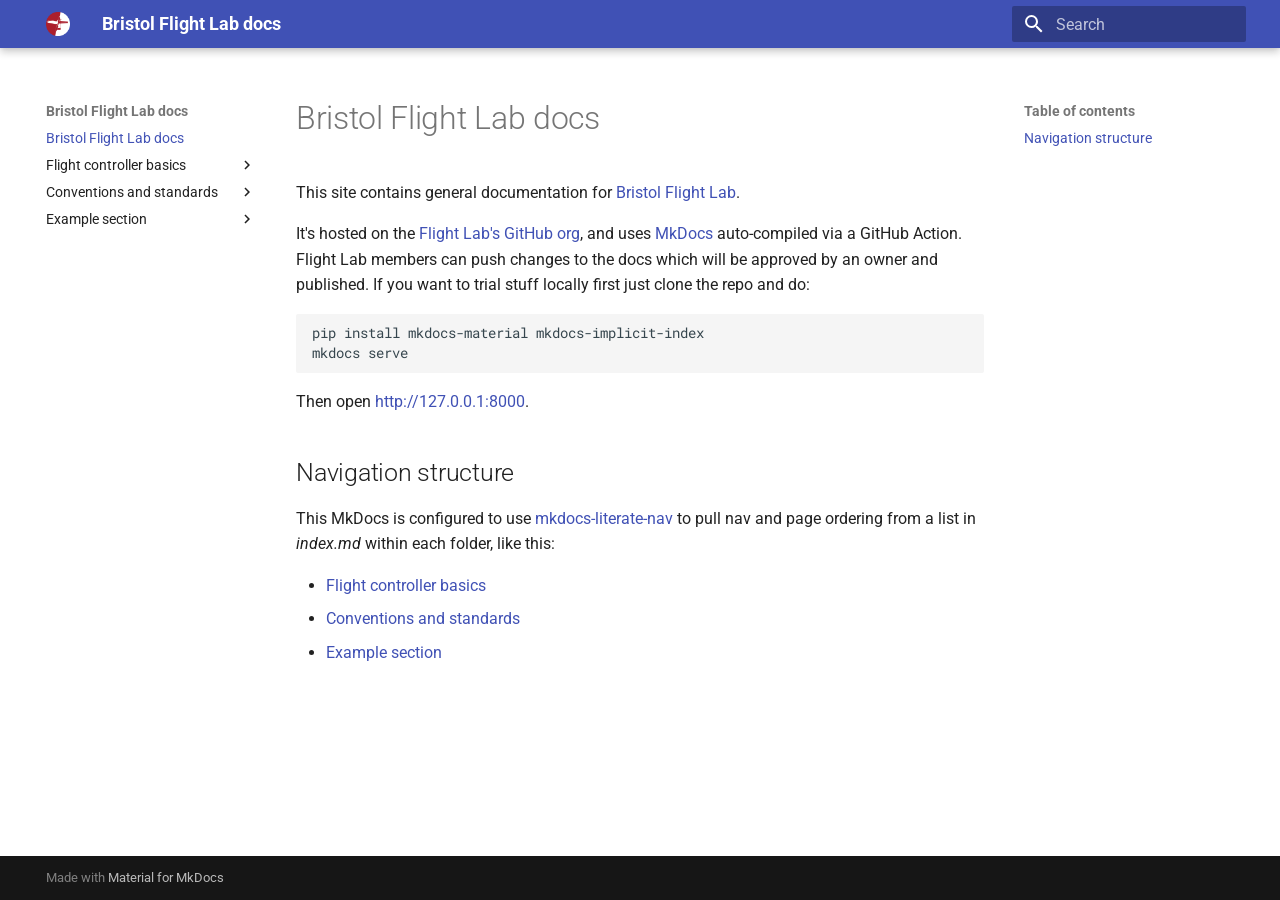
==== commit 881ccecb: "Deployed b0f6210 with MkDocs version: 1.6.1" ====
--- a/index.html
+++ b/index.html
@@ -14,7 +14,7 @@
       
       
       <link rel="icon" href="assets/images/favicon.png">
-      <meta name="generator" content="mkdocs-1.6.1, mkdocs-material-9.5.45">
+      <meta name="generator" content="mkdocs-1.6.1, mkdocs-material-9.5.47">
     
     
       
@@ -22,7 +22,10 @@
       
     
     
-      <link rel="stylesheet" href="assets/stylesheets/main.0253249f.min.css">
+      <link rel="stylesheet" href="assets/stylesheets/main.6f8fc17f.min.css">
+      
+        
+        <link rel="stylesheet" href="assets/stylesheets/palette.06af60db.min.css">
       
       
 
@@ -51,7 +54,12 @@
   </head>
   
   
-    <body dir="ltr">
+    
+    
+    
+    
+    
+    <body dir="ltr" data-md-color-scheme="default" data-md-color-primary="indigo" data-md-color-accent="indigo">
   
     
     <input class="md-toggle" data-md-toggle="drawer" type="checkbox" id="__drawer" autocomplete="off">
@@ -78,8 +86,7 @@
   <nav class="md-header__inner md-grid" aria-label="Header">
     <a href="." title="Bristol Flight Lab docs" class="md-header__button md-logo" aria-label="Bristol Flight Lab docs" data-md-component="logo">
       
-  
-  <svg xmlns="http://www.w3.org/2000/svg" viewBox="0 0 24 24"><path d="M12 8a3 3 0 0 0 3-3 3 3 0 0 0-3-3 3 3 0 0 0-3 3 3 3 0 0 0 3 3m0 3.54C9.64 9.35 6.5 8 3 8v11c3.5 0 6.64 1.35 9 3.54 2.36-2.19 5.5-3.54 9-3.54V8c-3.5 0-6.64 1.35-9 3.54"/></svg>
+  <img src="assets/logo.png" alt="logo">
 
     </a>
     <label class="md-header__button md-icon" for="__drawer">
@@ -103,10 +110,47 @@
       </div>
     </div>
     
-    
-      <script>var palette=__md_get("__palette");if(palette&&palette.color){if("(prefers-color-scheme)"===palette.color.media){var media=matchMedia("(prefers-color-scheme: light)"),input=document.querySelector(media.matches?"[data-md-color-media='(prefers-color-scheme: light)']":"[data-md-color-media='(prefers-color-scheme: dark)']");palette.color.media=input.getAttribute("data-md-color-media"),palette.color.scheme=input.getAttribute("data-md-color-scheme"),palette.color.primary=input.getAttribute("data-md-color-primary"),palette.color.accent=input.getAttribute("data-md-color-accent")}for(var[key,value]of Object.entries(palette.color))document.body.setAttribute("data-md-color-"+key,value)}</script>
-    
-    
+      
+    
+    
+    
+    
+      <label class="md-header__button md-icon" for="__search">
+        
+        <svg xmlns="http://www.w3.org/2000/svg" viewBox="0 0 24 24"><path d="M9.5 3A6.5 6.5 0 0 1 16 9.5c0 1.61-.59 3.09-1.56 4.23l.27.27h.79l5 5-1.5 1.5-5-5v-.79l-.27-.27A6.52 6.52 0 0 1 9.5 16 6.5 6.5 0 0 1 3 9.5 6.5 6.5 0 0 1 9.5 3m0 2C7 5 5 7 5 9.5S7 14 9.5 14 14 12 14 9.5 12 5 9.5 5"/></svg>
+      </label>
+      <div class="md-search" data-md-component="search" role="dialog">
+  <label class="md-search__overlay" for="__search"></label>
+  <div class="md-search__inner" role="search">
+    <form class="md-search__form" name="search">
+      <input type="text" class="md-search__input" name="query" aria-label="Search" placeholder="Search" autocapitalize="off" autocorrect="off" autocomplete="off" spellcheck="false" data-md-component="search-query" required>
+      <label class="md-search__icon md-icon" for="__search">
+        
+        <svg xmlns="http://www.w3.org/2000/svg" viewBox="0 0 24 24"><path d="M9.5 3A6.5 6.5 0 0 1 16 9.5c0 1.61-.59 3.09-1.56 4.23l.27.27h.79l5 5-1.5 1.5-5-5v-.79l-.27-.27A6.52 6.52 0 0 1 9.5 16 6.5 6.5 0 0 1 3 9.5 6.5 6.5 0 0 1 9.5 3m0 2C7 5 5 7 5 9.5S7 14 9.5 14 14 12 14 9.5 12 5 9.5 5"/></svg>
+        
+        <svg xmlns="http://www.w3.org/2000/svg" viewBox="0 0 24 24"><path d="M20 11v2H8l5.5 5.5-1.42 1.42L4.16 12l7.92-7.92L13.5 5.5 8 11z"/></svg>
+      </label>
+      <nav class="md-search__options" aria-label="Search">
+        
+        <button type="reset" class="md-search__icon md-icon" title="Clear" aria-label="Clear" tabindex="-1">
+          
+          <svg xmlns="http://www.w3.org/2000/svg" viewBox="0 0 24 24"><path d="M19 6.41 17.59 5 12 10.59 6.41 5 5 6.41 10.59 12 5 17.59 6.41 19 12 13.41 17.59 19 19 17.59 13.41 12z"/></svg>
+        </button>
+      </nav>
+      
+    </form>
+    <div class="md-search__output">
+      <div class="md-search__scrollwrap" tabindex="0" data-md-scrollfix>
+        <div class="md-search-result" data-md-component="search-result">
+          <div class="md-search-result__meta">
+            Initializing search
+          </div>
+          <ol class="md-search-result__list" role="presentation"></ol>
+        </div>
+      </div>
+    </div>
+  </div>
+</div>
     
     
   </nav>
@@ -136,8 +180,7 @@
   <label class="md-nav__title" for="__drawer">
     <a href="." title="Bristol Flight Lab docs" class="md-nav__button md-logo" aria-label="Bristol Flight Lab docs" data-md-component="logo">
       
-  
-  <svg xmlns="http://www.w3.org/2000/svg" viewBox="0 0 24 24"><path d="M12 8a3 3 0 0 0 3-3 3 3 0 0 0-3-3 3 3 0 0 0-3 3 3 3 0 0 0 3 3m0 3.54C9.64 9.35 6.5 8 3 8v11c3.5 0 6.64 1.35 9 3.54 2.36-2.19 5.5-3.54 9-3.54V8c-3.5 0-6.64 1.35-9 3.54"/></svg>
+  <img src="assets/logo.png" alt="logo">
 
     </a>
     Bristol Flight Lab docs
@@ -298,7 +341,7 @@
             
   
   <span class="md-ellipsis">
-    Example section
+    Conventions and standards
   </span>
   
 
@@ -307,6 +350,90 @@
         
         <nav class="md-nav" data-md-level="1" aria-labelledby="__nav_3_label" aria-expanded="false">
           <label class="md-nav__title" for="__nav_3">
+            <span class="md-nav__icon md-icon"></span>
+            Conventions and standards
+          </label>
+          <ul class="md-nav__list" data-md-scrollfix>
+            
+              
+                
+  
+  
+  
+  
+    <li class="md-nav__item">
+      <a href="conventions/" class="md-nav__link">
+        
+  
+  <span class="md-ellipsis">
+    Lab standards and conventions
+  </span>
+  
+
+      </a>
+    </li>
+  
+
+              
+            
+              
+                
+  
+  
+  
+  
+    <li class="md-nav__item">
+      <a href="conventions/switches/" class="md-nav__link">
+        
+  
+  <span class="md-ellipsis">
+    RC safety switches and failsafes
+  </span>
+  
+
+      </a>
+    </li>
+  
+
+              
+            
+          </ul>
+        </nav>
+      
+    </li>
+  
+
+    
+      
+      
+  
+  
+  
+  
+    
+    
+    
+    
+    <li class="md-nav__item md-nav__item--nested">
+      
+        
+        
+        <input class="md-nav__toggle md-toggle " type="checkbox" id="__nav_4" >
+        
+          
+          <label class="md-nav__link" for="__nav_4" id="__nav_4_label" tabindex="0">
+            
+  
+  <span class="md-ellipsis">
+    Example section
+  </span>
+  
+
+            <span class="md-nav__icon md-icon"></span>
+          </label>
+        
+        <nav class="md-nav" data-md-level="1" aria-labelledby="__nav_4_label" aria-expanded="false">
+          <label class="md-nav__title" for="__nav_4">
             <span class="md-nav__icon md-icon"></span>
             Example section
           </label>
@@ -464,6 +591,7 @@
 <p>This MkDocs is configured to use <a href="https://oprypin.github.io/mkdocs-literate-nav/">mkdocs-literate-nav</a> to pull nav and page ordering from a list in <em>index.md</em> within each folder, like this:</p>
 <ul>
 <li><a href="flight-controller-basics/">Flight controller basics</a></li>
+<li><a href="conventions/">Conventions and standards</a></li>
 <li><a href="/example-section/">Example section</a></li>
 </ul>
 
--- a/assets/stylesheets/main.6f8fc17f.min.css
+++ b/assets/stylesheets/main.6f8fc17f.min.css
@@ -0,0 +1 @@
+@charset "UTF-8";html{-webkit-text-size-adjust:none;-moz-text-size-adjust:none;text-size-adjust:none;box-sizing:border-box}*,:after,:before{box-sizing:inherit}@media (prefers-reduced-motion){*,:after,:before{transition:none!important}}body{margin:0}a,button,input,label{-webkit-tap-highlight-color:transparent}a{color:inherit;text-decoration:none}hr{border:0;box-sizing:initial;display:block;height:.05rem;overflow:visible;padding:0}small{font-size:80%}sub,sup{line-height:1em}img{border-style:none}table{border-collapse:initial;border-spacing:0}td,th{font-weight:400;vertical-align:top}button{background:#0000;border:0;font-family:inherit;font-size:inherit;margin:0;padding:0}input{border:0;outline:none}:root{--md-primary-fg-color:#4051b5;--md-primary-fg-color--light:#5d6cc0;--md-primary-fg-color--dark:#303fa1;--md-primary-bg-color:#fff;--md-primary-bg-color--light:#ffffffb3;--md-accent-fg-color:#526cfe;--md-accent-fg-color--transparent:#526cfe1a;--md-accent-bg-color:#fff;--md-accent-bg-color--light:#ffffffb3}[data-md-color-scheme=default]{color-scheme:light}[data-md-color-scheme=default] img[src$="#gh-dark-mode-only"],[data-md-color-scheme=default] img[src$="#only-dark"]{display:none}:root,[data-md-color-scheme=default]{--md-hue:225deg;--md-default-fg-color:#000000de;--md-default-fg-color--light:#0000008a;--md-default-fg-color--lighter:#00000052;--md-default-fg-color--lightest:#00000012;--md-default-bg-color:#fff;--md-default-bg-color--light:#ffffffb3;--md-default-bg-color--lighter:#ffffff4d;--md-default-bg-color--lightest:#ffffff1f;--md-code-fg-color:#36464e;--md-code-bg-color:#f5f5f5;--md-code-hl-color:#4287ff;--md-code-hl-color--light:#4287ff1a;--md-code-hl-number-color:#d52a2a;--md-code-hl-special-color:#db1457;--md-code-hl-function-color:#a846b9;--md-code-hl-constant-color:#6e59d9;--md-code-hl-keyword-color:#3f6ec6;--md-code-hl-string-color:#1c7d4d;--md-code-hl-name-color:var(--md-code-fg-color);--md-code-hl-operator-color:var(--md-default-fg-color--light);--md-code-hl-punctuation-color:var(--md-default-fg-color--light);--md-code-hl-comment-color:var(--md-default-fg-color--light);--md-code-hl-generic-color:var(--md-default-fg-color--light);--md-code-hl-variable-color:var(--md-default-fg-color--light);--md-typeset-color:var(--md-default-fg-color);--md-typeset-a-color:var(--md-primary-fg-color);--md-typeset-del-color:#f5503d26;--md-typeset-ins-color:#0bd57026;--md-typeset-kbd-color:#fafafa;--md-typeset-kbd-accent-color:#fff;--md-typeset-kbd-border-color:#b8b8b8;--md-typeset-mark-color:#ffff0080;--md-typeset-table-color:#0000001f;--md-typeset-table-color--light:rgba(0,0,0,.035);--md-admonition-fg-color:var(--md-default-fg-color);--md-admonition-bg-color:var(--md-default-bg-color);--md-warning-fg-color:#000000de;--md-warning-bg-color:#ff9;--md-footer-fg-color:#fff;--md-footer-fg-color--light:#ffffffb3;--md-footer-fg-color--lighter:#ffffff73;--md-footer-bg-color:#000000de;--md-footer-bg-color--dark:#00000052;--md-shadow-z1:0 0.2rem 0.5rem #0000000d,0 0 0.05rem #0000001a;--md-shadow-z2:0 0.2rem 0.5rem #0000001a,0 0 0.05rem #00000040;--md-shadow-z3:0 0.2rem 0.5rem #0003,0 0 0.05rem #00000059}.md-icon svg{fill:currentcolor;display:block;height:1.2rem;width:1.2rem}body{-webkit-font-smoothing:antialiased;-moz-osx-font-smoothing:grayscale;--md-text-font-family:var(--md-text-font,_),-apple-system,BlinkMacSystemFont,Helvetica,Arial,sans-serif;--md-code-font-family:var(--md-code-font,_),SFMono-Regular,Consolas,Menlo,monospace}aside,body,input{font-feature-settings:"kern","liga";color:var(--md-typeset-color);font-family:var(--md-text-font-family)}code,kbd,pre{font-feature-settings:"kern";font-family:var(--md-code-font-family)}:root{--md-typeset-table-sort-icon:url('data:image/svg+xml;charset=utf-8,<svg xmlns="http://www.w3.org/2000/svg" viewBox="0 0 24 24"><path d="m18 21-4-4h3V7h-3l4-4 4 4h-3v10h3M2 19v-2h10v2M2 13v-2h7v2M2 7V5h4v2z"/></svg>');--md-typeset-table-sort-icon--asc:url('data:image/svg+xml;charset=utf-8,<svg xmlns="http://www.w3.org/2000/svg" viewBox="0 0 24 24"><path d="M19 17h3l-4 4-4-4h3V3h2M2 17h10v2H2M6 5v2H2V5m0 6h7v2H2z"/></svg>');--md-typeset-table-sort-icon--desc:url('data:image/svg+xml;charset=utf-8,<svg xmlns="http://www.w3.org/2000/svg" viewBox="0 0 24 24"><path d="M19 7h3l-4-4-4 4h3v14h2M2 17h10v2H2M6 5v2H2V5m0 6h7v2H2z"/></svg>')}.md-typeset{-webkit-print-color-adjust:exact;color-adjust:exact;font-size:.8rem;line-height:1.6}@media print{.md-typeset{font-size:.68rem}}.md-typeset blockquote,.md-typeset dl,.md-typeset figure,.md-typeset ol,.md-typeset pre,.md-typeset ul{margin-bottom:1em;margin-top:1em}.md-typeset h1{color:var(--md-default-fg-color--light);font-size:2em;line-height:1.3;margin:0 0 1.25em}.md-typeset h1,.md-typeset h2{font-weight:300;letter-spacing:-.01em}.md-typeset h2{font-size:1.5625em;line-height:1.4;margin:1.6em 0 .64em}.md-typeset h3{font-size:1.25em;font-weight:400;letter-spacing:-.01em;line-height:1.5;margin:1.6em 0 .8em}.md-typeset h2+h3{margin-top:.8em}.md-typeset h4{font-weight:700;letter-spacing:-.01em;margin:1em 0}.md-typeset h5,.md-typeset h6{color:var(--md-default-fg-color--light);font-size:.8em;font-weight:700;letter-spacing:-.01em;margin:1.25em 0}.md-typeset h5{text-transform:uppercase}.md-typeset h5 code{text-transform:none}.md-typeset hr{border-bottom:.05rem solid var(--md-default-fg-color--lightest);display:flow-root;margin:1.5em 0}.md-typeset a{color:var(--md-typeset-a-color);word-break:break-word}.md-typeset a,.md-typeset a:before{transition:color 125ms}.md-typeset a:focus,.md-typeset a:hover{color:var(--md-accent-fg-color)}.md-typeset a:focus code,.md-typeset a:hover code{background-color:var(--md-accent-fg-color--transparent)}.md-typeset a code{color:currentcolor;transition:background-color 125ms}.md-typeset a.focus-visible{outline-color:var(--md-accent-fg-color);outline-offset:.2rem}.md-typeset code,.md-typeset kbd,.md-typeset pre{color:var(--md-code-fg-color);direction:ltr;font-variant-ligatures:none}@media print{.md-typeset code,.md-typeset kbd,.md-typeset pre{white-space:pre-wrap}}.md-typeset code{background-color:var(--md-code-bg-color);border-radius:.1rem;-webkit-box-decoration-break:clone;box-decoration-break:clone;font-size:.85em;padding:0 .2941176471em;word-break:break-word}.md-typeset code:not(.focus-visible){-webkit-tap-highlight-color:transparent;outline:none}.md-typeset pre{display:flow-root;line-height:1.4;position:relative}.md-typeset pre>code{-webkit-box-decoration-break:slice;box-decoration-break:slice;box-shadow:none;display:block;margin:0;outline-color:var(--md-accent-fg-color);overflow:auto;padding:.7720588235em 1.1764705882em;scrollbar-color:var(--md-default-fg-color--lighter) #0000;scrollbar-width:thin;touch-action:auto;word-break:normal}.md-typeset pre>code:hover{scrollbar-color:var(--md-accent-fg-color) #0000}.md-typeset pre>code::-webkit-scrollbar{height:.2rem;width:.2rem}.md-typeset pre>code::-webkit-scrollbar-thumb{background-color:var(--md-default-fg-color--lighter)}.md-typeset pre>code::-webkit-scrollbar-thumb:hover{background-color:var(--md-accent-fg-color)}.md-typeset kbd{background-color:var(--md-typeset-kbd-color);border-radius:.1rem;box-shadow:0 .1rem 0 .05rem var(--md-typeset-kbd-border-color),0 .1rem 0 var(--md-typeset-kbd-border-color),0 -.1rem .2rem var(--md-typeset-kbd-accent-color) inset;color:var(--md-default-fg-color);display:inline-block;font-size:.75em;padding:0 .6666666667em;vertical-align:text-top;word-break:break-word}.md-typeset mark{background-color:var(--md-typeset-mark-color);-webkit-box-decoration-break:clone;box-decoration-break:clone;color:inherit;word-break:break-word}.md-typeset abbr{border-bottom:.05rem dotted var(--md-default-fg-color--light);cursor:help;text-decoration:none}.md-typeset small{opacity:.75}[dir=ltr] .md-typeset sub,[dir=ltr] .md-typeset sup{margin-left:.078125em}[dir=rtl] .md-typeset sub,[dir=rtl] .md-typeset sup{margin-right:.078125em}[dir=ltr] .md-typeset blockquote{padding-left:.6rem}[dir=rtl] .md-typeset blockquote{padding-right:.6rem}[dir=ltr] .md-typeset blockquote{border-left:.2rem solid var(--md-default-fg-color--lighter)}[dir=rtl] .md-typeset blockquote{border-right:.2rem solid var(--md-default-fg-color--lighter)}.md-typeset blockquote{color:var(--md-default-fg-color--light);margin-left:0;margin-right:0}.md-typeset ul{list-style-type:disc}.md-typeset ul[type]{list-style-type:revert-layer}[dir=ltr] .md-typeset ol,[dir=ltr] .md-typeset ul{margin-left:.625em}[dir=rtl] .md-typeset ol,[dir=rtl] .md-typeset ul{margin-right:.625em}.md-typeset ol,.md-typeset ul{padding:0}.md-typeset ol:not([hidden]),.md-typeset ul:not([hidden]){display:flow-root}.md-typeset ol ol,.md-typeset ul ol{list-style-type:lower-alpha}.md-typeset ol ol ol,.md-typeset ul ol ol{list-style-type:lower-roman}.md-typeset ol ol ol ol,.md-typeset ul ol ol ol{list-style-type:upper-alpha}.md-typeset ol ol ol ol ol,.md-typeset ul ol ol ol ol{list-style-type:upper-roman}.md-typeset ol[type],.md-typeset ul[type]{list-style-type:revert-layer}[dir=ltr] .md-typeset ol li,[dir=ltr] .md-typeset ul li{margin-left:1.25em}[dir=rtl] .md-typeset ol li,[dir=rtl] .md-typeset ul li{margin-right:1.25em}.md-typeset ol li,.md-typeset ul li{margin-bottom:.5em}.md-typeset ol li blockquote,.md-typeset ol li p,.md-typeset ul li blockquote,.md-typeset ul li p{margin:.5em 0}.md-typeset ol li:last-child,.md-typeset ul li:last-child{margin-bottom:0}[dir=ltr] .md-typeset ol li ol,[dir=ltr] .md-typeset ol li ul,[dir=ltr] .md-typeset ul li ol,[dir=ltr] .md-typeset ul li ul{margin-left:.625em}[dir=rtl] .md-typeset ol li ol,[dir=rtl] .md-typeset ol li ul,[dir=rtl] .md-typeset ul li ol,[dir=rtl] .md-typeset ul li ul{margin-right:.625em}.md-typeset ol li ol,.md-typeset ol li ul,.md-typeset ul li ol,.md-typeset ul li ul{margin-bottom:.5em;margin-top:.5em}[dir=ltr] .md-typeset dd{margin-left:1.875em}[dir=rtl] .md-typeset dd{margin-right:1.875em}.md-typeset dd{margin-bottom:1.5em;margin-top:1em}.md-typeset img,.md-typeset svg,.md-typeset video{height:auto;max-width:100%}.md-typeset img[align=left]{margin:1em 1em 1em 0}.md-typeset img[align=right]{margin:1em 0 1em 1em}.md-typeset img[align]:only-child{margin-top:0}.md-typeset figure{display:flow-root;margin:1em auto;max-width:100%;text-align:center;width:-moz-fit-content;width:fit-content}.md-typeset figure img{display:block;margin:0 auto}.md-typeset figcaption{font-style:italic;margin:1em auto;max-width:24rem}.md-typeset iframe{max-width:100%}.md-typeset table:not([class]){background-color:var(--md-default-bg-color);border:.05rem solid var(--md-typeset-table-color);border-radius:.1rem;display:inline-block;font-size:.64rem;max-width:100%;overflow:auto;touch-action:auto}@media print{.md-typeset table:not([class]){display:table}}.md-typeset table:not([class])+*{margin-top:1.5em}.md-typeset table:not([class]) td>:first-child,.md-typeset table:not([class]) th>:first-child{margin-top:0}.md-typeset table:not([class]) td>:last-child,.md-typeset table:not([class]) th>:last-child{margin-bottom:0}.md-typeset table:not([class]) td:not([align]),.md-typeset table:not([class]) th:not([align]){text-align:left}[dir=rtl] .md-typeset table:not([class]) td:not([align]),[dir=rtl] .md-typeset table:not([class]) th:not([align]){text-align:right}.md-typeset table:not([class]) th{font-weight:700;min-width:5rem;padding:.9375em 1.25em;vertical-align:top}.md-typeset table:not([class]) td{border-top:.05rem solid var(--md-typeset-table-color);padding:.9375em 1.25em;vertical-align:top}.md-typeset table:not([class]) tbody tr{transition:background-color 125ms}.md-typeset table:not([class]) tbody tr:hover{background-color:var(--md-typeset-table-color--light);box-shadow:0 .05rem 0 var(--md-default-bg-color) inset}.md-typeset table:not([class]) a{word-break:normal}.md-typeset table th[role=columnheader]{cursor:pointer}[dir=ltr] .md-typeset table th[role=columnheader]:after{margin-left:.5em}[dir=rtl] .md-typeset table th[role=columnheader]:after{margin-right:.5em}.md-typeset table th[role=columnheader]:after{content:"";display:inline-block;height:1.2em;-webkit-mask-image:var(--md-typeset-table-sort-icon);mask-image:var(--md-typeset-table-sort-icon);-webkit-mask-repeat:no-repeat;mask-repeat:no-repeat;-webkit-mask-size:contain;mask-size:contain;transition:background-color 125ms;vertical-align:text-bottom;width:1.2em}.md-typeset table th[role=columnheader]:hover:after{background-color:var(--md-default-fg-color--lighter)}.md-typeset table th[role=columnheader][aria-sort=ascending]:after{background-color:var(--md-default-fg-color--light);-webkit-mask-image:var(--md-typeset-table-sort-icon--asc);mask-image:var(--md-typeset-table-sort-icon--asc)}.md-typeset table th[role=columnheader][aria-sort=descending]:after{background-color:var(--md-default-fg-color--light);-webkit-mask-image:var(--md-typeset-table-sort-icon--desc);mask-image:var(--md-typeset-table-sort-icon--desc)}.md-typeset__scrollwrap{margin:1em -.8rem;overflow-x:auto;touch-action:auto}.md-typeset__table{display:inline-block;margin-bottom:.5em;padding:0 .8rem}@media print{.md-typeset__table{display:block}}html .md-typeset__table table{display:table;margin:0;overflow:hidden;width:100%}@media screen and (max-width:44.984375em){.md-content__inner>pre{margin:1em -.8rem}.md-content__inner>pre code{border-radius:0}}.md-typeset .md-author{border-radius:100%;display:block;flex-shrink:0;height:1.6rem;overflow:hidden;position:relative;transition:color 125ms,transform 125ms;width:1.6rem}.md-typeset .md-author img{display:block}.md-typeset .md-author--more{background:var(--md-default-fg-color--lightest);color:var(--md-default-fg-color--lighter);font-size:.6rem;font-weight:700;line-height:1.6rem;text-align:center}.md-typeset .md-author--long{height:2.4rem;width:2.4rem}.md-typeset a.md-author{transform:scale(1)}.md-typeset a.md-author img{border-radius:100%;filter:grayscale(100%) opacity(75%);transition:filter 125ms}.md-typeset a.md-author:focus,.md-typeset a.md-author:hover{transform:scale(1.1);z-index:1}.md-typeset a.md-author:focus img,.md-typeset a.md-author:hover img{filter:grayscale(0)}.md-banner{background-color:var(--md-footer-bg-color);color:var(--md-footer-fg-color);overflow:auto}@media print{.md-banner{display:none}}.md-banner--warning{background-color:var(--md-warning-bg-color);color:var(--md-warning-fg-color)}.md-banner__inner{font-size:.7rem;margin:.6rem auto;padding:0 .8rem}[dir=ltr] .md-banner__button{float:right}[dir=rtl] .md-banner__button{float:left}.md-banner__button{color:inherit;cursor:pointer;transition:opacity .25s}.no-js .md-banner__button{display:none}.md-banner__button:hover{opacity:.7}html{font-size:125%;height:100%;overflow-x:hidden}@media screen and (min-width:100em){html{font-size:137.5%}}@media screen and (min-width:125em){html{font-size:150%}}body{background-color:var(--md-default-bg-color);display:flex;flex-direction:column;font-size:.5rem;min-height:100%;position:relative;width:100%}@media print{body{display:block}}@media screen and (max-width:59.984375em){body[data-md-scrolllock]{position:fixed}}.md-grid{margin-left:auto;margin-right:auto;max-width:61rem}.md-container{display:flex;flex-direction:column;flex-grow:1}@media print{.md-container{display:block}}.md-main{flex-grow:1}.md-main__inner{display:flex;height:100%;margin-top:1.5rem}.md-ellipsis{overflow:hidden;text-overflow:ellipsis}.md-toggle{display:none}.md-option{height:0;opacity:0;position:absolute;width:0}.md-option:checked+label:not([hidden]){display:block}.md-option.focus-visible+label{outline-color:var(--md-accent-fg-color);outline-style:auto}.md-skip{background-color:var(--md-default-fg-color);border-radius:.1rem;color:var(--md-default-bg-color);font-size:.64rem;margin:.5rem;opacity:0;outline-color:var(--md-accent-fg-color);padding:.3rem .5rem;position:fixed;transform:translateY(.4rem);z-index:-1}.md-skip:focus{opacity:1;transform:translateY(0);transition:transform .25s cubic-bezier(.4,0,.2,1),opacity 175ms 75ms;z-index:10}@page{margin:25mm}:root{--md-clipboard-icon:url('data:image/svg+xml;charset=utf-8,<svg xmlns="http://www.w3.org/2000/svg" viewBox="0 0 24 24"><path d="M19 21H8V7h11m0-2H8a2 2 0 0 0-2 2v14a2 2 0 0 0 2 2h11a2 2 0 0 0 2-2V7a2 2 0 0 0-2-2m-3-4H4a2 2 0 0 0-2 2v14h2V3h12z"/></svg>')}.md-clipboard{border-radius:.1rem;color:var(--md-default-fg-color--lightest);cursor:pointer;height:1.5em;outline-color:var(--md-accent-fg-color);outline-offset:.1rem;position:absolute;right:.5em;top:.5em;transition:color .25s;width:1.5em;z-index:1}@media print{.md-clipboard{display:none}}.md-clipboard:not(.focus-visible){-webkit-tap-highlight-color:transparent;outline:none}:hover>.md-clipboard{color:var(--md-default-fg-color--light)}.md-clipboard:focus,.md-clipboard:hover{color:var(--md-accent-fg-color)}.md-clipboard:after{background-color:currentcolor;content:"";display:block;height:1.125em;margin:0 auto;-webkit-mask-image:var(--md-clipboard-icon);mask-image:var(--md-clipboard-icon);-webkit-mask-position:center;mask-position:center;-webkit-mask-repeat:no-repeat;mask-repeat:no-repeat;-webkit-mask-size:contain;mask-size:contain;width:1.125em}.md-clipboard--inline{cursor:pointer}.md-clipboard--inline code{transition:color .25s,background-color .25s}.md-clipboard--inline:focus code,.md-clipboard--inline:hover code{background-color:var(--md-accent-fg-color--transparent);color:var(--md-accent-fg-color)}.md-typeset .md-code__content{display:grid}@keyframes consent{0%{opacity:0;transform:translateY(100%)}to{opacity:1;transform:translateY(0)}}@keyframes overlay{0%{opacity:0}to{opacity:1}}.md-consent__overlay{animation:overlay .25s both;-webkit-backdrop-filter:blur(.1rem);backdrop-filter:blur(.1rem);background-color:#0000008a;height:100%;opacity:1;position:fixed;top:0;width:100%;z-index:5}.md-consent__inner{animation:consent .5s cubic-bezier(.1,.7,.1,1) both;background-color:var(--md-default-bg-color);border:0;border-radius:.1rem;bottom:0;box-shadow:0 0 .2rem #0000001a,0 .2rem .4rem #0003;max-height:100%;overflow:auto;padding:0;position:fixed;width:100%;z-index:5}.md-consent__form{padding:.8rem}.md-consent__settings{display:none;margin:1em 0}input:checked+.md-consent__settings{display:block}.md-consent__controls{margin-bottom:.8rem}.md-typeset .md-consent__controls .md-button{display:inline}@media screen and (max-width:44.984375em){.md-typeset .md-consent__controls .md-button{display:block;margin-top:.4rem;text-align:center;width:100%}}.md-consent label{cursor:pointer}.md-content{flex-grow:1;min-width:0}.md-content__inner{margin:0 .8rem 1.2rem;padding-top:.6rem}@media screen and (min-width:76.25em){[dir=ltr] .md-sidebar--primary:not([hidden])~.md-content>.md-content__inner{margin-left:1.2rem}[dir=ltr] .md-sidebar--secondary:not([hidden])~.md-content>.md-content__inner,[dir=rtl] .md-sidebar--primary:not([hidden])~.md-content>.md-content__inner{margin-right:1.2rem}[dir=rtl] .md-sidebar--secondary:not([hidden])~.md-content>.md-content__inner{margin-left:1.2rem}}.md-content__inner:before{content:"";display:block;height:.4rem}.md-content__inner>:last-child{margin-bottom:0}[dir=ltr] .md-content__button{float:right}[dir=rtl] .md-content__button{float:left}[dir=ltr] .md-content__button{margin-left:.4rem}[dir=rtl] .md-content__button{margin-right:.4rem}.md-content__button{margin:.4rem 0;padding:0}@media print{.md-content__button{display:none}}.md-typeset .md-content__button{color:var(--md-default-fg-color--lighter)}.md-content__button svg{display:inline;vertical-align:top}[dir=rtl] .md-content__button svg{transform:scaleX(-1)}[dir=ltr] .md-dialog{right:.8rem}[dir=rtl] .md-dialog{left:.8rem}.md-dialog{background-color:var(--md-default-fg-color);border-radius:.1rem;bottom:.8rem;box-shadow:var(--md-shadow-z3);min-width:11.1rem;opacity:0;padding:.4rem .6rem;pointer-events:none;position:fixed;transform:translateY(100%);transition:transform 0ms .4s,opacity .4s;z-index:4}@media print{.md-dialog{display:none}}.md-dialog--active{opacity:1;pointer-events:auto;transform:translateY(0);transition:transform .4s cubic-bezier(.075,.85,.175,1),opacity .4s}.md-dialog__inner{color:var(--md-default-bg-color);font-size:.7rem}.md-feedback{margin:2em 0 1em;text-align:center}.md-feedback fieldset{border:none;margin:0;padding:0}.md-feedback__title{font-weight:700;margin:1em auto}.md-feedback__inner{position:relative}.md-feedback__list{display:flex;flex-wrap:wrap;place-content:baseline center;position:relative}.md-feedback__list:hover .md-icon:not(:disabled){color:var(--md-default-fg-color--lighter)}:disabled .md-feedback__list{min-height:1.8rem}.md-feedback__icon{color:var(--md-default-fg-color--light);cursor:pointer;flex-shrink:0;margin:0 .1rem;transition:color 125ms}.md-feedback__icon:not(:disabled).md-icon:hover{color:var(--md-accent-fg-color)}.md-feedback__icon:disabled{color:var(--md-default-fg-color--lightest);pointer-events:none}.md-feedback__note{opacity:0;position:relative;transform:translateY(.4rem);transition:transform .4s cubic-bezier(.1,.7,.1,1),opacity .15s}.md-feedback__note>*{margin:0 auto;max-width:16rem}:disabled .md-feedback__note{opacity:1;transform:translateY(0)}@media print{.md-feedback{display:none}}.md-footer{background-color:var(--md-footer-bg-color);color:var(--md-footer-fg-color)}@media print{.md-footer{display:none}}.md-footer__inner{justify-content:space-between;overflow:auto;padding:.2rem}.md-footer__inner:not([hidden]){display:flex}.md-footer__link{align-items:end;display:flex;flex-grow:0.01;margin-bottom:.4rem;margin-top:1rem;max-width:100%;outline-color:var(--md-accent-fg-color);overflow:hidden;transition:opacity .25s}.md-footer__link:focus,.md-footer__link:hover{opacity:.7}[dir=rtl] .md-footer__link svg{transform:scaleX(-1)}@media screen and (max-width:44.984375em){.md-footer__link--prev{flex-shrink:0}.md-footer__link--prev .md-footer__title{display:none}}[dir=ltr] .md-footer__link--next{margin-left:auto}[dir=rtl] .md-footer__link--next{margin-right:auto}.md-footer__link--next{text-align:right}[dir=rtl] .md-footer__link--next{text-align:left}.md-footer__title{flex-grow:1;font-size:.9rem;margin-bottom:.7rem;max-width:calc(100% - 2.4rem);padding:0 1rem;white-space:nowrap}.md-footer__button{margin:.2rem;padding:.4rem}.md-footer__direction{font-size:.64rem;opacity:.7}.md-footer-meta{background-color:var(--md-footer-bg-color--dark)}.md-footer-meta__inner{display:flex;flex-wrap:wrap;justify-content:space-between;padding:.2rem}html .md-footer-meta.md-typeset a{color:var(--md-footer-fg-color--light)}html .md-footer-meta.md-typeset a:focus,html .md-footer-meta.md-typeset a:hover{color:var(--md-footer-fg-color)}.md-copyright{color:var(--md-footer-fg-color--lighter);font-size:.64rem;margin:auto .6rem;padding:.4rem 0;width:100%}@media screen and (min-width:45em){.md-copyright{width:auto}}.md-copyright__highlight{color:var(--md-footer-fg-color--light)}.md-social{display:inline-flex;gap:.2rem;margin:0 .4rem;padding:.2rem 0 .6rem}@media screen and (min-width:45em){.md-social{padding:.6rem 0}}.md-social__link{display:inline-block;height:1.6rem;text-align:center;width:1.6rem}.md-social__link:before{line-height:1.9}.md-social__link svg{fill:currentcolor;max-height:.8rem;vertical-align:-25%}.md-typeset .md-button{border:.1rem solid;border-radius:.1rem;color:var(--md-primary-fg-color);cursor:pointer;display:inline-block;font-weight:700;padding:.625em 2em;transition:color 125ms,background-color 125ms,border-color 125ms}.md-typeset .md-button--primary{background-color:var(--md-primary-fg-color);border-color:var(--md-primary-fg-color);color:var(--md-primary-bg-color)}.md-typeset .md-button:focus,.md-typeset .md-button:hover{background-color:var(--md-accent-fg-color);border-color:var(--md-accent-fg-color);color:var(--md-accent-bg-color)}[dir=ltr] .md-typeset .md-input{border-top-left-radius:.1rem}[dir=ltr] .md-typeset .md-input,[dir=rtl] .md-typeset .md-input{border-top-right-radius:.1rem}[dir=rtl] .md-typeset .md-input{border-top-left-radius:.1rem}.md-typeset .md-input{border-bottom:.1rem solid var(--md-default-fg-color--lighter);box-shadow:var(--md-shadow-z1);font-size:.8rem;height:1.8rem;padding:0 .6rem;transition:border .25s,box-shadow .25s}.md-typeset .md-input:focus,.md-typeset .md-input:hover{border-bottom-color:var(--md-accent-fg-color);box-shadow:var(--md-shadow-z2)}.md-typeset .md-input--stretch{width:100%}.md-header{background-color:var(--md-primary-fg-color);box-shadow:0 0 .2rem #0000,0 .2rem .4rem #0000;color:var(--md-primary-bg-color);display:block;left:0;position:sticky;right:0;top:0;z-index:4}@media print{.md-header{display:none}}.md-header[hidden]{transform:translateY(-100%);transition:transform .25s cubic-bezier(.8,0,.6,1),box-shadow .25s}.md-header--shadow{box-shadow:0 0 .2rem #0000001a,0 .2rem .4rem #0003;transition:transform .25s cubic-bezier(.1,.7,.1,1),box-shadow .25s}.md-header__inner{align-items:center;display:flex;padding:0 .2rem}.md-header__button{color:currentcolor;cursor:pointer;margin:.2rem;outline-color:var(--md-accent-fg-color);padding:.4rem;position:relative;transition:opacity .25s;vertical-align:middle;z-index:1}.md-header__button:hover{opacity:.7}.md-header__button:not([hidden]){display:inline-block}.md-header__button:not(.focus-visible){-webkit-tap-highlight-color:transparent;outline:none}.md-header__button.md-logo{margin:.2rem;padding:.4rem}@media screen and (max-width:76.234375em){.md-header__button.md-logo{display:none}}.md-header__button.md-logo img,.md-header__button.md-logo svg{fill:currentcolor;display:block;height:1.2rem;width:auto}@media screen and (min-width:60em){.md-header__button[for=__search]{display:none}}.no-js .md-header__button[for=__search]{display:none}[dir=rtl] .md-header__button[for=__search] svg{transform:scaleX(-1)}@media screen and (min-width:76.25em){.md-header__button[for=__drawer]{display:none}}.md-header__topic{display:flex;max-width:100%;position:absolute;transition:transform .4s cubic-bezier(.1,.7,.1,1),opacity .15s;white-space:nowrap}.md-header__topic+.md-header__topic{opacity:0;pointer-events:none;transform:translateX(1.25rem);transition:transform .4s cubic-bezier(1,.7,.1,.1),opacity .15s;z-index:-1}[dir=rtl] .md-header__topic+.md-header__topic{transform:translateX(-1.25rem)}.md-header__topic:first-child{font-weight:700}[dir=ltr] .md-header__title{margin-left:1rem;margin-right:.4rem}[dir=rtl] .md-header__title{margin-left:.4rem;margin-right:1rem}.md-header__title{flex-grow:1;font-size:.9rem;height:2.4rem;line-height:2.4rem}.md-header__title--active .md-header__topic{opacity:0;pointer-events:none;transform:translateX(-1.25rem);transition:transform .4s cubic-bezier(1,.7,.1,.1),opacity .15s;z-index:-1}[dir=rtl] .md-header__title--active .md-header__topic{transform:translateX(1.25rem)}.md-header__title--active .md-header__topic+.md-header__topic{opacity:1;pointer-events:auto;transform:translateX(0);transition:transform .4s cubic-bezier(.1,.7,.1,1),opacity .15s;z-index:0}.md-header__title>.md-header__ellipsis{height:100%;position:relative;width:100%}.md-header__option{display:flex;flex-shrink:0;max-width:100%;transition:max-width 0ms .25s,opacity .25s .25s;white-space:nowrap}[data-md-toggle=search]:checked~.md-header .md-header__option{max-width:0;opacity:0;transition:max-width 0ms,opacity 0ms}.md-header__option>input{bottom:0}.md-header__source{display:none}@media screen and (min-width:60em){[dir=ltr] .md-header__source{margin-left:1rem}[dir=rtl] .md-header__source{margin-right:1rem}.md-header__source{display:block;max-width:11.7rem;width:11.7rem}}@media screen and (min-width:76.25em){[dir=ltr] .md-header__source{margin-left:1.4rem}[dir=rtl] .md-header__source{margin-right:1.4rem}}.md-meta{color:var(--md-default-fg-color--light);font-size:.7rem;line-height:1.3}.md-meta__list{display:inline-flex;flex-wrap:wrap;list-style:none;margin:0;padding:0}.md-meta__item:not(:last-child):after{content:"·";margin-left:.2rem;margin-right:.2rem}.md-meta__link{color:var(--md-typeset-a-color)}.md-meta__link:focus,.md-meta__link:hover{color:var(--md-accent-fg-color)}.md-draft{background-color:#ff1744;border-radius:.125em;color:#fff;display:inline-block;font-weight:700;padding-left:.5714285714em;padding-right:.5714285714em}:root{--md-nav-icon--prev:url('data:image/svg+xml;charset=utf-8,<svg xmlns="http://www.w3.org/2000/svg" viewBox="0 0 24 24"><path d="M20 11v2H8l5.5 5.5-1.42 1.42L4.16 12l7.92-7.92L13.5 5.5 8 11z"/></svg>');--md-nav-icon--next:url('data:image/svg+xml;charset=utf-8,<svg xmlns="http://www.w3.org/2000/svg" viewBox="0 0 24 24"><path d="M8.59 16.58 13.17 12 8.59 7.41 10 6l6 6-6 6z"/></svg>');--md-toc-icon:url('data:image/svg+xml;charset=utf-8,<svg xmlns="http://www.w3.org/2000/svg" viewBox="0 0 24 24"><path d="M3 9h14V7H3zm0 4h14v-2H3zm0 4h14v-2H3zm16 0h2v-2h-2zm0-10v2h2V7zm0 6h2v-2h-2z"/></svg>')}.md-nav{font-size:.7rem;line-height:1.3}.md-nav__title{color:var(--md-default-fg-color--light);display:block;font-weight:700;overflow:hidden;padding:0 .6rem;text-overflow:ellipsis}.md-nav__title .md-nav__button{display:none}.md-nav__title .md-nav__button img{height:100%;width:auto}.md-nav__title .md-nav__button.md-logo img,.md-nav__title .md-nav__button.md-logo svg{fill:currentcolor;display:block;height:2.4rem;max-width:100%;object-fit:contain;width:auto}.md-nav__list{list-style:none;margin:0;padding:0}.md-nav__link{align-items:flex-start;display:flex;gap:.4rem;margin-top:.625em;scroll-snap-align:start;transition:color 125ms}.md-nav__link--passed{color:var(--md-default-fg-color--light)}.md-nav__item .md-nav__link--active,.md-nav__item .md-nav__link--active code{color:var(--md-typeset-a-color)}.md-nav__link .md-ellipsis{position:relative}[dir=ltr] .md-nav__link .md-icon:last-child{margin-left:auto}[dir=rtl] .md-nav__link .md-icon:last-child{margin-right:auto}.md-nav__link svg{fill:currentcolor;flex-shrink:0;height:1.3em;position:relative}.md-nav__link[for]:focus,.md-nav__link[for]:hover,.md-nav__link[href]:focus,.md-nav__link[href]:hover{color:var(--md-accent-fg-color);cursor:pointer}.md-nav__link.focus-visible{outline-color:var(--md-accent-fg-color);outline-offset:.2rem}.md-nav--primary .md-nav__link[for=__toc]{display:none}.md-nav--primary .md-nav__link[for=__toc] .md-icon:after{background-color:currentcolor;display:block;height:100%;-webkit-mask-image:var(--md-toc-icon);mask-image:var(--md-toc-icon);width:100%}.md-nav--primary .md-nav__link[for=__toc]~.md-nav{display:none}.md-nav__container>.md-nav__link{margin-top:0}.md-nav__container>.md-nav__link:first-child{flex-grow:1;min-width:0}.md-nav__icon{flex-shrink:0}.md-nav__source{display:none}@media screen and (max-width:76.234375em){.md-nav--primary,.md-nav--primary .md-nav{background-color:var(--md-default-bg-color);display:flex;flex-direction:column;height:100%;left:0;position:absolute;right:0;top:0;z-index:1}.md-nav--primary .md-nav__item,.md-nav--primary .md-nav__title{font-size:.8rem;line-height:1.5}.md-nav--primary .md-nav__title{background-color:var(--md-default-fg-color--lightest);color:var(--md-default-fg-color--light);cursor:pointer;height:5.6rem;line-height:2.4rem;padding:3rem .8rem .2rem;position:relative;white-space:nowrap}[dir=ltr] .md-nav--primary .md-nav__title .md-nav__icon{left:.4rem}[dir=rtl] .md-nav--primary .md-nav__title .md-nav__icon{right:.4rem}.md-nav--primary .md-nav__title .md-nav__icon{display:block;height:1.2rem;margin:.2rem;position:absolute;top:.4rem;width:1.2rem}.md-nav--primary .md-nav__title .md-nav__icon:after{background-color:currentcolor;content:"";display:block;height:100%;-webkit-mask-image:var(--md-nav-icon--prev);mask-image:var(--md-nav-icon--prev);-webkit-mask-position:center;mask-position:center;-webkit-mask-repeat:no-repeat;mask-repeat:no-repeat;-webkit-mask-size:contain;mask-size:contain;width:100%}.md-nav--primary .md-nav__title~.md-nav__list{background-color:var(--md-default-bg-color);box-shadow:0 .05rem 0 var(--md-default-fg-color--lightest) inset;overflow-y:auto;scroll-snap-type:y mandatory;touch-action:pan-y}.md-nav--primary .md-nav__title~.md-nav__list>:first-child{border-top:0}.md-nav--primary .md-nav__title[for=__drawer]{background-color:var(--md-primary-fg-color);color:var(--md-primary-bg-color);font-weight:700}.md-nav--primary .md-nav__title .md-logo{display:block;left:.2rem;margin:.2rem;padding:.4rem;position:absolute;right:.2rem;top:.2rem}.md-nav--primary .md-nav__list{flex:1}.md-nav--primary .md-nav__item{border-top:.05rem solid var(--md-default-fg-color--lightest)}.md-nav--primary .md-nav__item--active>.md-nav__link{color:var(--md-typeset-a-color)}.md-nav--primary .md-nav__item--active>.md-nav__link:focus,.md-nav--primary .md-nav__item--active>.md-nav__link:hover{color:var(--md-accent-fg-color)}.md-nav--primary .md-nav__link{margin-top:0;padding:.6rem .8rem}.md-nav--primary .md-nav__link svg{margin-top:.1em}.md-nav--primary .md-nav__link>.md-nav__link{padding:0}[dir=ltr] .md-nav--primary .md-nav__link .md-nav__icon{margin-right:-.2rem}[dir=rtl] .md-nav--primary .md-nav__link .md-nav__icon{margin-left:-.2rem}.md-nav--primary .md-nav__link .md-nav__icon{font-size:1.2rem;height:1.2rem;width:1.2rem}.md-nav--primary .md-nav__link .md-nav__icon:after{background-color:currentcolor;content:"";display:block;height:100%;-webkit-mask-image:var(--md-nav-icon--next);mask-image:var(--md-nav-icon--next);-webkit-mask-position:center;mask-position:center;-webkit-mask-repeat:no-repeat;mask-repeat:no-repeat;-webkit-mask-size:contain;mask-size:contain;width:100%}[dir=rtl] .md-nav--primary .md-nav__icon:after{transform:scale(-1)}.md-nav--primary .md-nav--secondary .md-nav{background-color:initial;position:static}[dir=ltr] .md-nav--primary .md-nav--secondary .md-nav .md-nav__link{padding-left:1.4rem}[dir=rtl] .md-nav--primary .md-nav--secondary .md-nav .md-nav__link{padding-right:1.4rem}[dir=ltr] .md-nav--primary .md-nav--secondary .md-nav .md-nav .md-nav__link{padding-left:2rem}[dir=rtl] .md-nav--primary .md-nav--secondary .md-nav .md-nav .md-nav__link{padding-right:2rem}[dir=ltr] .md-nav--primary .md-nav--secondary .md-nav .md-nav .md-nav .md-nav__link{padding-left:2.6rem}[dir=rtl] .md-nav--primary .md-nav--secondary .md-nav .md-nav .md-nav .md-nav__link{padding-right:2.6rem}[dir=ltr] .md-nav--primary .md-nav--secondary .md-nav .md-nav .md-nav .md-nav .md-nav__link{padding-left:3.2rem}[dir=rtl] .md-nav--primary .md-nav--secondary .md-nav .md-nav .md-nav .md-nav .md-nav__link{padding-right:3.2rem}.md-nav--secondary{background-color:initial}.md-nav__toggle~.md-nav{display:flex;opacity:0;transform:translateX(100%);transition:transform .25s cubic-bezier(.8,0,.6,1),opacity 125ms 50ms}[dir=rtl] .md-nav__toggle~.md-nav{transform:translateX(-100%)}.md-nav__toggle:checked~.md-nav{opacity:1;transform:translateX(0);transition:transform .25s cubic-bezier(.4,0,.2,1),opacity 125ms 125ms}.md-nav__toggle:checked~.md-nav>.md-nav__list{-webkit-backface-visibility:hidden;backface-visibility:hidden}}@media screen and (max-width:59.984375em){.md-nav--primary .md-nav__link[for=__toc]{display:flex}.md-nav--primary .md-nav__link[for=__toc] .md-icon:after{content:""}.md-nav--primary .md-nav__link[for=__toc]+.md-nav__link{display:none}.md-nav--primary .md-nav__link[for=__toc]~.md-nav{display:flex}.md-nav__source{background-color:var(--md-primary-fg-color--dark);color:var(--md-primary-bg-color);display:block;padding:0 .2rem}}@media screen and (min-width:60em) and (max-width:76.234375em){.md-nav--integrated .md-nav__link[for=__toc]{display:flex}.md-nav--integrated .md-nav__link[for=__toc] .md-icon:after{content:""}.md-nav--integrated .md-nav__link[for=__toc]+.md-nav__link{display:none}.md-nav--integrated .md-nav__link[for=__toc]~.md-nav{display:flex}}@media screen and (min-width:60em){.md-nav{margin-bottom:-.4rem}.md-nav--secondary .md-nav__title{background:var(--md-default-bg-color);box-shadow:0 0 .4rem .4rem var(--md-default-bg-color);position:sticky;top:0;z-index:1}.md-nav--secondary .md-nav__title[for=__toc]{scroll-snap-align:start}.md-nav--secondary .md-nav__title .md-nav__icon{display:none}[dir=ltr] .md-nav--secondary .md-nav__list{padding-left:.6rem}[dir=rtl] .md-nav--secondary .md-nav__list{padding-right:.6rem}.md-nav--secondary .md-nav__list{padding-bottom:.4rem}[dir=ltr] .md-nav--secondary .md-nav__item>.md-nav__link{margin-right:.4rem}[dir=rtl] .md-nav--secondary .md-nav__item>.md-nav__link{margin-left:.4rem}}@media screen and (min-width:76.25em){.md-nav{margin-bottom:-.4rem;transition:max-height .25s cubic-bezier(.86,0,.07,1)}.md-nav--primary .md-nav__title{background:var(--md-default-bg-color);box-shadow:0 0 .4rem .4rem var(--md-default-bg-color);position:sticky;top:0;z-index:1}.md-nav--primary .md-nav__title[for=__drawer]{scroll-snap-align:start}.md-nav--primary .md-nav__title .md-nav__icon{display:none}[dir=ltr] .md-nav--primary .md-nav__list{padding-left:.6rem}[dir=rtl] .md-nav--primary .md-nav__list{padding-right:.6rem}.md-nav--primary .md-nav__list{padding-bottom:.4rem}[dir=ltr] .md-nav--primary .md-nav__item>.md-nav__link{margin-right:.4rem}[dir=rtl] .md-nav--primary .md-nav__item>.md-nav__link{margin-left:.4rem}.md-nav__toggle~.md-nav{display:grid;grid-template-rows:0fr;opacity:0;transition:grid-template-rows .25s cubic-bezier(.86,0,.07,1),opacity .25s,visibility 0ms .25s;visibility:collapse}.md-nav__toggle~.md-nav>.md-nav__list{overflow:hidden}.md-nav__toggle.md-toggle--indeterminate~.md-nav,.md-nav__toggle:checked~.md-nav{grid-template-rows:1fr;opacity:1;transition:grid-template-rows .25s cubic-bezier(.86,0,.07,1),opacity .15s .1s,visibility 0ms;visibility:visible}.md-nav__toggle.md-toggle--indeterminate~.md-nav{transition:none}.md-nav__item--nested>.md-nav>.md-nav__title{display:none}.md-nav__item--section{display:block;margin:1.25em 0}.md-nav__item--section:last-child{margin-bottom:0}.md-nav__item--section>.md-nav__link{font-weight:700}.md-nav__item--section>.md-nav__link[for]{color:var(--md-default-fg-color--light)}.md-nav__item--section>.md-nav__link:not(.md-nav__container){pointer-events:none}.md-nav__item--section>.md-nav__link .md-icon,.md-nav__item--section>.md-nav__link>[for]{display:none}[dir=ltr] .md-nav__item--section>.md-nav{margin-left:-.6rem}[dir=rtl] .md-nav__item--section>.md-nav{margin-right:-.6rem}.md-nav__item--section>.md-nav{display:block;opacity:1;visibility:visible}.md-nav__item--section>.md-nav>.md-nav__list>.md-nav__item{padding:0}.md-nav__icon{border-radius:100%;height:.9rem;transition:background-color .25s;width:.9rem}.md-nav__icon:hover{background-color:var(--md-accent-fg-color--transparent)}.md-nav__icon:after{background-color:currentcolor;border-radius:100%;content:"";display:inline-block;height:100%;-webkit-mask-image:var(--md-nav-icon--next);mask-image:var(--md-nav-icon--next);-webkit-mask-position:center;mask-position:center;-webkit-mask-repeat:no-repeat;mask-repeat:no-repeat;-webkit-mask-size:contain;mask-size:contain;transition:transform .25s;vertical-align:-.1rem;width:100%}[dir=rtl] .md-nav__icon:after{transform:rotate(180deg)}.md-nav__item--nested .md-nav__toggle:checked~.md-nav__link .md-nav__icon:after,.md-nav__item--nested .md-toggle--indeterminate~.md-nav__link .md-nav__icon:after{transform:rotate(90deg)}.md-nav--lifted>.md-nav__list>.md-nav__item,.md-nav--lifted>.md-nav__title{display:none}.md-nav--lifted>.md-nav__list>.md-nav__item--active{display:block}.md-nav--lifted>.md-nav__list>.md-nav__item--active>.md-nav__link{background:var(--md-default-bg-color);box-shadow:0 0 .4rem .4rem var(--md-default-bg-color);margin-top:0;position:sticky;top:0;z-index:1}.md-nav--lifted>.md-nav__list>.md-nav__item--active>.md-nav__link:not(.md-nav__container){pointer-events:none}.md-nav--lifted>.md-nav__list>.md-nav__item--active.md-nav__item--section{margin:0}[dir=ltr] .md-nav--lifted>.md-nav__list>.md-nav__item>.md-nav:not(.md-nav--secondary){margin-left:-.6rem}[dir=rtl] .md-nav--lifted>.md-nav__list>.md-nav__item>.md-nav:not(.md-nav--secondary){margin-right:-.6rem}.md-nav--lifted>.md-nav__list>.md-nav__item>[for]{color:var(--md-default-fg-color--light)}.md-nav--lifted .md-nav[data-md-level="1"]{grid-template-rows:1fr;opacity:1;visibility:visible}[dir=ltr] .md-nav--integrated>.md-nav__list>.md-nav__item--active .md-nav--secondary{border-left:.05rem solid var(--md-primary-fg-color)}[dir=rtl] .md-nav--integrated>.md-nav__list>.md-nav__item--active .md-nav--secondary{border-right:.05rem solid var(--md-primary-fg-color)}.md-nav--integrated>.md-nav__list>.md-nav__item--active .md-nav--secondary{display:block;margin-bottom:1.25em;opacity:1;visibility:visible}.md-nav--integrated>.md-nav__list>.md-nav__item--active .md-nav--secondary>.md-nav__list{overflow:visible;padding-bottom:0}.md-nav--integrated>.md-nav__list>.md-nav__item--active .md-nav--secondary>.md-nav__title{display:none}}.md-pagination{font-size:.8rem;font-weight:700;gap:.4rem}.md-pagination,.md-pagination>*{align-items:center;display:flex;justify-content:center}.md-pagination>*{border-radius:.2rem;height:1.8rem;min-width:1.8rem;text-align:center}.md-pagination__current{background-color:var(--md-default-fg-color--lightest);color:var(--md-default-fg-color--light)}.md-pagination__link{transition:color 125ms,background-color 125ms}.md-pagination__link:focus,.md-pagination__link:hover{background-color:var(--md-accent-fg-color--transparent);color:var(--md-accent-fg-color)}.md-pagination__link:focus svg,.md-pagination__link:hover svg{color:var(--md-accent-fg-color)}.md-pagination__link.focus-visible{outline-color:var(--md-accent-fg-color);outline-offset:.2rem}.md-pagination__link svg{fill:currentcolor;color:var(--md-default-fg-color--lighter);display:block;max-height:100%;width:1.2rem}.md-post__back{border-bottom:.05rem solid var(--md-default-fg-color--lightest);margin-bottom:1.2rem;padding-bottom:1.2rem}@media screen and (max-width:76.234375em){.md-post__back{display:none}}[dir=rtl] .md-post__back svg{transform:scaleX(-1)}.md-post__authors{display:flex;flex-direction:column;gap:.6rem;margin:0 .6rem 1.2rem}.md-post .md-post__meta a{transition:color 125ms}.md-post .md-post__meta a:focus,.md-post .md-post__meta a:hover{color:var(--md-accent-fg-color)}.md-post__title{color:var(--md-default-fg-color--light);font-weight:700}.md-post--excerpt{margin-bottom:3.2rem}.md-post--excerpt .md-post__header{align-items:center;display:flex;gap:.6rem;min-height:1.6rem}.md-post--excerpt .md-post__authors{align-items:center;display:inline-flex;flex-direction:row;gap:.2rem;margin:0;min-height:2.4rem}[dir=ltr] .md-post--excerpt .md-post__meta .md-meta__list{margin-right:.4rem}[dir=rtl] .md-post--excerpt .md-post__meta .md-meta__list{margin-left:.4rem}.md-post--excerpt .md-post__content>:first-child{--md-scroll-margin:6rem;margin-top:0}.md-post>.md-nav--secondary{margin:1em 0}.md-profile{align-items:center;display:flex;font-size:.7rem;gap:.6rem;line-height:1.4;width:100%}.md-profile__description{flex-grow:1}.md-content--post{display:flex}@media screen and (max-width:76.234375em){.md-content--post{flex-flow:column-reverse}}.md-content--post>.md-content__inner{min-width:0}@media screen and (min-width:76.25em){[dir=ltr] .md-content--post>.md-content__inner{margin-left:1.2rem}[dir=rtl] .md-content--post>.md-content__inner{margin-right:1.2rem}}@media screen and (max-width:76.234375em){.md-sidebar.md-sidebar--post{padding:0;position:static;width:100%}.md-sidebar.md-sidebar--post .md-sidebar__scrollwrap{overflow:visible}.md-sidebar.md-sidebar--post .md-sidebar__inner{padding:0}.md-sidebar.md-sidebar--post .md-post__meta{margin-left:.6rem;margin-right:.6rem}.md-sidebar.md-sidebar--post .md-nav__item{border:none;display:inline}.md-sidebar.md-sidebar--post .md-nav__list{display:inline-flex;flex-wrap:wrap;gap:.6rem;padding-bottom:.6rem;padding-top:.6rem}.md-sidebar.md-sidebar--post .md-nav__link{padding:0}.md-sidebar.md-sidebar--post .md-nav{height:auto;margin-bottom:0;position:static}}:root{--md-progress-value:0;--md-progress-delay:400ms}.md-progress{background:var(--md-primary-bg-color);height:.075rem;opacity:min(clamp(0,var(--md-progress-value),1),clamp(0,100 - var(--md-progress-value),1));position:fixed;top:0;transform:scaleX(calc(var(--md-progress-value)*1%));transform-origin:left;transition:transform .5s cubic-bezier(.19,1,.22,1),opacity .25s var(--md-progress-delay);width:100%;z-index:4}:root{--md-search-result-icon:url('data:image/svg+xml;charset=utf-8,<svg xmlns="http://www.w3.org/2000/svg" viewBox="0 0 24 24"><path d="M14 2H6a2 2 0 0 0-2 2v16a2 2 0 0 0 2 2h7c-.41-.25-.8-.56-1.14-.9-.33-.33-.61-.7-.86-1.1H6V4h7v5h5v1.18c.71.16 1.39.43 2 .82V8zm6.31 16.9c1.33-2.11.69-4.9-1.4-6.22-2.11-1.33-4.91-.68-6.22 1.4-1.34 2.11-.69 4.89 1.4 6.22 1.46.93 3.32.93 4.79.02L22 23.39 23.39 22zm-3.81.1a2.5 2.5 0 0 1-2.5-2.5 2.5 2.5 0 0 1 2.5-2.5 2.5 2.5 0 0 1 2.5 2.5 2.5 2.5 0 0 1-2.5 2.5"/></svg>')}.md-search{position:relative}@media screen and (min-width:60em){.md-search{padding:.2rem 0}}.no-js .md-search{display:none}.md-search__overlay{opacity:0;z-index:1}@media screen and (max-width:59.984375em){[dir=ltr] .md-search__overlay{left:-2.2rem}[dir=rtl] .md-search__overlay{right:-2.2rem}.md-search__overlay{background-color:var(--md-default-bg-color);border-radius:1rem;height:2rem;overflow:hidden;pointer-events:none;position:absolute;top:-1rem;transform-origin:center;transition:transform .3s .1s,opacity .2s .2s;width:2rem}[data-md-toggle=search]:checked~.md-header .md-search__overlay{opacity:1;transition:transform .4s,opacity .1s}}@media screen and (min-width:60em){[dir=ltr] .md-search__overlay{left:0}[dir=rtl] .md-search__overlay{right:0}.md-search__overlay{background-color:#0000008a;cursor:pointer;height:0;position:fixed;top:0;transition:width 0ms .25s,height 0ms .25s,opacity .25s;width:0}[data-md-toggle=search]:checked~.md-header .md-search__overlay{height:200vh;opacity:1;transition:width 0ms,height 0ms,opacity .25s;width:100%}}@media screen and (max-width:29.984375em){[data-md-toggle=search]:checked~.md-header .md-search__overlay{transform:scale(45)}}@media screen and (min-width:30em) and (max-width:44.984375em){[data-md-toggle=search]:checked~.md-header .md-search__overlay{transform:scale(60)}}@media screen and (min-width:45em) and (max-width:59.984375em){[data-md-toggle=search]:checked~.md-header .md-search__overlay{transform:scale(75)}}.md-search__inner{-webkit-backface-visibility:hidden;backface-visibility:hidden}@media screen and (max-width:59.984375em){[dir=ltr] .md-search__inner{left:0}[dir=rtl] .md-search__inner{right:0}.md-search__inner{height:0;opacity:0;overflow:hidden;position:fixed;top:0;transform:translateX(5%);transition:width 0ms .3s,height 0ms .3s,transform .15s cubic-bezier(.4,0,.2,1) .15s,opacity .15s .15s;width:0;z-index:2}[dir=rtl] .md-search__inner{transform:translateX(-5%)}[data-md-toggle=search]:checked~.md-header .md-search__inner{height:100%;opacity:1;transform:translateX(0);transition:width 0ms 0ms,height 0ms 0ms,transform .15s cubic-bezier(.1,.7,.1,1) .15s,opacity .15s .15s;width:100%}}@media screen and (min-width:60em){[dir=ltr] .md-search__inner{float:right}[dir=rtl] .md-search__inner{float:left}.md-search__inner{padding:.1rem 0;position:relative;transition:width .25s cubic-bezier(.1,.7,.1,1);width:11.7rem}}@media screen and (min-width:60em) and (max-width:76.234375em){[data-md-toggle=search]:checked~.md-header .md-search__inner{width:23.4rem}}@media screen and (min-width:76.25em){[data-md-toggle=search]:checked~.md-header .md-search__inner{width:34.4rem}}.md-search__form{background-color:var(--md-default-bg-color);box-shadow:0 0 .6rem #0000;height:2.4rem;position:relative;transition:color .25s,background-color .25s;z-index:2}@media screen and (min-width:60em){.md-search__form{background-color:#00000042;border-radius:.1rem;height:1.8rem}.md-search__form:hover{background-color:#ffffff1f}}[data-md-toggle=search]:checked~.md-header .md-search__form{background-color:var(--md-default-bg-color);border-radius:.1rem .1rem 0 0;box-shadow:0 0 .6rem #00000012;color:var(--md-default-fg-color)}[dir=ltr] .md-search__input{padding-left:3.6rem;padding-right:2.2rem}[dir=rtl] .md-search__input{padding-left:2.2rem;padding-right:3.6rem}.md-search__input{background:#0000;font-size:.9rem;height:100%;position:relative;text-overflow:ellipsis;width:100%;z-index:2}.md-search__input::placeholder{transition:color .25s}.md-search__input::placeholder,.md-search__input~.md-search__icon{color:var(--md-default-fg-color--light)}.md-search__input::-ms-clear{display:none}@media screen and (max-width:59.984375em){.md-search__input{font-size:.9rem;height:2.4rem;width:100%}}@media screen and (min-width:60em){[dir=ltr] .md-search__input{padding-left:2.2rem}[dir=rtl] .md-search__input{padding-right:2.2rem}.md-search__input{color:inherit;font-size:.8rem}.md-search__input::placeholder{color:var(--md-primary-bg-color--light)}.md-search__input+.md-search__icon{color:var(--md-primary-bg-color)}[data-md-toggle=search]:checked~.md-header .md-search__input{text-overflow:clip}[data-md-toggle=search]:checked~.md-header .md-search__input+.md-search__icon{color:var(--md-default-fg-color--light)}[data-md-toggle=search]:checked~.md-header .md-search__input::placeholder{color:#0000}}.md-search__icon{cursor:pointer;display:inline-block;height:1.2rem;transition:color .25s,opacity .25s;width:1.2rem}.md-search__icon:hover{opacity:.7}[dir=ltr] .md-search__icon[for=__search]{left:.5rem}[dir=rtl] .md-search__icon[for=__search]{right:.5rem}.md-search__icon[for=__search]{position:absolute;top:.3rem;z-index:2}[dir=rtl] .md-search__icon[for=__search] svg{transform:scaleX(-1)}@media screen and (max-width:59.984375em){[dir=ltr] .md-search__icon[for=__search]{left:.8rem}[dir=rtl] .md-search__icon[for=__search]{right:.8rem}.md-search__icon[for=__search]{top:.6rem}.md-search__icon[for=__search] svg:first-child{display:none}}@media screen and (min-width:60em){.md-search__icon[for=__search]{pointer-events:none}.md-search__icon[for=__search] svg:last-child{display:none}}[dir=ltr] .md-search__options{right:.5rem}[dir=rtl] .md-search__options{left:.5rem}.md-search__options{pointer-events:none;position:absolute;top:.3rem;z-index:2}@media screen and (max-width:59.984375em){[dir=ltr] .md-search__options{right:.8rem}[dir=rtl] .md-search__options{left:.8rem}.md-search__options{top:.6rem}}[dir=ltr] .md-search__options>.md-icon{margin-left:.2rem}[dir=rtl] .md-search__options>.md-icon{margin-right:.2rem}.md-search__options>.md-icon{color:var(--md-default-fg-color--light);opacity:0;transform:scale(.75);transition:transform .15s cubic-bezier(.1,.7,.1,1),opacity .15s}.md-search__options>.md-icon:not(.focus-visible){-webkit-tap-highlight-color:transparent;outline:none}[data-md-toggle=search]:checked~.md-header .md-search__input:valid~.md-search__options>.md-icon{opacity:1;pointer-events:auto;transform:scale(1)}[data-md-toggle=search]:checked~.md-header .md-search__input:valid~.md-search__options>.md-icon:hover{opacity:.7}[dir=ltr] .md-search__suggest{padding-left:3.6rem;padding-right:2.2rem}[dir=rtl] .md-search__suggest{padding-left:2.2rem;padding-right:3.6rem}.md-search__suggest{align-items:center;color:var(--md-default-fg-color--lighter);display:flex;font-size:.9rem;height:100%;opacity:0;position:absolute;top:0;transition:opacity 50ms;white-space:nowrap;width:100%}@media screen and (min-width:60em){[dir=ltr] .md-search__suggest{padding-left:2.2rem}[dir=rtl] .md-search__suggest{padding-right:2.2rem}.md-search__suggest{font-size:.8rem}}[data-md-toggle=search]:checked~.md-header .md-search__suggest{opacity:1;transition:opacity .3s .1s}[dir=ltr] .md-search__output{border-bottom-left-radius:.1rem}[dir=ltr] .md-search__output,[dir=rtl] .md-search__output{border-bottom-right-radius:.1rem}[dir=rtl] .md-search__output{border-bottom-left-radius:.1rem}.md-search__output{overflow:hidden;position:absolute;width:100%;z-index:1}@media screen and (max-width:59.984375em){.md-search__output{bottom:0;top:2.4rem}}@media screen and (min-width:60em){.md-search__output{opacity:0;top:1.9rem;transition:opacity .4s}[data-md-toggle=search]:checked~.md-header .md-search__output{box-shadow:var(--md-shadow-z3);opacity:1}}.md-search__scrollwrap{-webkit-backface-visibility:hidden;backface-visibility:hidden;background-color:var(--md-default-bg-color);height:100%;overflow-y:auto;touch-action:pan-y}@media (-webkit-max-device-pixel-ratio:1),(max-resolution:1dppx){.md-search__scrollwrap{transform:translateZ(0)}}@media screen and (min-width:60em) and (max-width:76.234375em){.md-search__scrollwrap{width:23.4rem}}@media screen and (min-width:76.25em){.md-search__scrollwrap{width:34.4rem}}@media screen and (min-width:60em){.md-search__scrollwrap{max-height:0;scrollbar-color:var(--md-default-fg-color--lighter) #0000;scrollbar-width:thin}[data-md-toggle=search]:checked~.md-header .md-search__scrollwrap{max-height:75vh}.md-search__scrollwrap:hover{scrollbar-color:var(--md-accent-fg-color) #0000}.md-search__scrollwrap::-webkit-scrollbar{height:.2rem;width:.2rem}.md-search__scrollwrap::-webkit-scrollbar-thumb{background-color:var(--md-default-fg-color--lighter)}.md-search__scrollwrap::-webkit-scrollbar-thumb:hover{background-color:var(--md-accent-fg-color)}}.md-search-result{color:var(--md-default-fg-color);word-break:break-word}.md-search-result__meta{background-color:var(--md-default-fg-color--lightest);color:var(--md-default-fg-color--light);font-size:.64rem;line-height:1.8rem;padding:0 .8rem;scroll-snap-align:start}@media screen and (min-width:60em){[dir=ltr] .md-search-result__meta{padding-left:2.2rem}[dir=rtl] .md-search-result__meta{padding-right:2.2rem}}.md-search-result__list{list-style:none;margin:0;padding:0;-webkit-user-select:none;user-select:none}.md-search-result__item{box-shadow:0 -.05rem var(--md-default-fg-color--lightest)}.md-search-result__item:first-child{box-shadow:none}.md-search-result__link{display:block;outline:none;scroll-snap-align:start;transition:background-color .25s}.md-search-result__link:focus,.md-search-result__link:hover{background-color:var(--md-accent-fg-color--transparent)}.md-search-result__link:last-child p:last-child{margin-bottom:.6rem}.md-search-result__more>summary{cursor:pointer;display:block;outline:none;position:sticky;scroll-snap-align:start;top:0;z-index:1}.md-search-result__more>summary::marker{display:none}.md-search-result__more>summary::-webkit-details-marker{display:none}.md-search-result__more>summary>div{color:var(--md-typeset-a-color);font-size:.64rem;padding:.75em .8rem;transition:color .25s,background-color .25s}@media screen and (min-width:60em){[dir=ltr] .md-search-result__more>summary>div{padding-left:2.2rem}[dir=rtl] .md-search-result__more>summary>div{padding-right:2.2rem}}.md-search-result__more>summary:focus>div,.md-search-result__more>summary:hover>div{background-color:var(--md-accent-fg-color--transparent);color:var(--md-accent-fg-color)}.md-search-result__more[open]>summary{background-color:var(--md-default-bg-color)}.md-search-result__article{overflow:hidden;padding:0 .8rem;position:relative}@media screen and (min-width:60em){[dir=ltr] .md-search-result__article{padding-left:2.2rem}[dir=rtl] .md-search-result__article{padding-right:2.2rem}}[dir=ltr] .md-search-result__icon{left:0}[dir=rtl] .md-search-result__icon{right:0}.md-search-result__icon{color:var(--md-default-fg-color--light);height:1.2rem;margin:.5rem;position:absolute;width:1.2rem}@media screen and (max-width:59.984375em){.md-search-result__icon{display:none}}.md-search-result__icon:after{background-color:currentcolor;content:"";display:inline-block;height:100%;-webkit-mask-image:var(--md-search-result-icon);mask-image:var(--md-search-result-icon);-webkit-mask-position:center;mask-position:center;-webkit-mask-repeat:no-repeat;mask-repeat:no-repeat;-webkit-mask-size:contain;mask-size:contain;width:100%}[dir=rtl] .md-search-result__icon:after{transform:scaleX(-1)}.md-search-result .md-typeset{color:var(--md-default-fg-color--light);font-size:.64rem;line-height:1.6}.md-search-result .md-typeset h1{color:var(--md-default-fg-color);font-size:.8rem;font-weight:400;line-height:1.4;margin:.55rem 0}.md-search-result .md-typeset h1 mark{text-decoration:none}.md-search-result .md-typeset h2{color:var(--md-default-fg-color);font-size:.64rem;font-weight:700;line-height:1.6;margin:.5em 0}.md-search-result .md-typeset h2 mark{text-decoration:none}.md-search-result__terms{color:var(--md-default-fg-color);display:block;font-size:.64rem;font-style:italic;margin:.5em 0}.md-search-result mark{background-color:initial;color:var(--md-accent-fg-color);text-decoration:underline}.md-select{position:relative;z-index:1}.md-select__inner{background-color:var(--md-default-bg-color);border-radius:.1rem;box-shadow:var(--md-shadow-z2);color:var(--md-default-fg-color);left:50%;margin-top:.2rem;max-height:0;opacity:0;position:absolute;top:calc(100% - .2rem);transform:translate3d(-50%,.3rem,0);transition:transform .25s 375ms,opacity .25s .25s,max-height 0ms .5s}.md-select:focus-within .md-select__inner,.md-select:hover .md-select__inner{max-height:10rem;opacity:1;transform:translate3d(-50%,0,0);transition:transform .25s cubic-bezier(.1,.7,.1,1),opacity .25s,max-height 0ms}.md-select__inner:after{border-bottom:.2rem solid #0000;border-bottom-color:var(--md-default-bg-color);border-left:.2rem solid #0000;border-right:.2rem solid #0000;border-top:0;content:"";height:0;left:50%;margin-left:-.2rem;margin-top:-.2rem;position:absolute;top:0;width:0}.md-select__list{border-radius:.1rem;font-size:.8rem;list-style-type:none;margin:0;max-height:inherit;overflow:auto;padding:0}.md-select__item{line-height:1.8rem}[dir=ltr] .md-select__link{padding-left:.6rem;padding-right:1.2rem}[dir=rtl] .md-select__link{padding-left:1.2rem;padding-right:.6rem}.md-select__link{cursor:pointer;display:block;outline:none;scroll-snap-align:start;transition:background-color .25s,color .25s;width:100%}.md-select__link:focus,.md-select__link:hover{color:var(--md-accent-fg-color)}.md-select__link:focus{background-color:var(--md-default-fg-color--lightest)}.md-sidebar{align-self:flex-start;flex-shrink:0;padding:1.2rem 0;position:sticky;top:2.4rem;width:12.1rem}@media print{.md-sidebar{display:none}}@media screen and (max-width:76.234375em){[dir=ltr] .md-sidebar--primary{left:-12.1rem}[dir=rtl] .md-sidebar--primary{right:-12.1rem}.md-sidebar--primary{background-color:var(--md-default-bg-color);display:block;height:100%;position:fixed;top:0;transform:translateX(0);transition:transform .25s cubic-bezier(.4,0,.2,1),box-shadow .25s;width:12.1rem;z-index:5}[data-md-toggle=drawer]:checked~.md-container .md-sidebar--primary{box-shadow:var(--md-shadow-z3);transform:translateX(12.1rem)}[dir=rtl] [data-md-toggle=drawer]:checked~.md-container .md-sidebar--primary{transform:translateX(-12.1rem)}.md-sidebar--primary .md-sidebar__scrollwrap{bottom:0;left:0;margin:0;overflow:hidden;position:absolute;right:0;scroll-snap-type:none;top:0}}@media screen and (min-width:76.25em){.md-sidebar{height:0}.no-js .md-sidebar{height:auto}.md-header--lifted~.md-container .md-sidebar{top:4.8rem}}.md-sidebar--secondary{display:none;order:2}@media screen and (min-width:60em){.md-sidebar--secondary{height:0}.no-js .md-sidebar--secondary{height:auto}.md-sidebar--secondary:not([hidden]){display:block}.md-sidebar--secondary .md-sidebar__scrollwrap{touch-action:pan-y}}.md-sidebar__scrollwrap{scrollbar-gutter:stable;-webkit-backface-visibility:hidden;backface-visibility:hidden;margin:0 .2rem;overflow-y:auto;scrollbar-color:var(--md-default-fg-color--lighter) #0000;scrollbar-width:thin}.md-sidebar__scrollwrap::-webkit-scrollbar{height:.2rem;width:.2rem}.md-sidebar__scrollwrap:focus-within,.md-sidebar__scrollwrap:hover{scrollbar-color:var(--md-accent-fg-color) #0000}.md-sidebar__scrollwrap:focus-within::-webkit-scrollbar-thumb,.md-sidebar__scrollwrap:hover::-webkit-scrollbar-thumb{background-color:var(--md-default-fg-color--lighter)}.md-sidebar__scrollwrap:focus-within::-webkit-scrollbar-thumb:hover,.md-sidebar__scrollwrap:hover::-webkit-scrollbar-thumb:hover{background-color:var(--md-accent-fg-color)}@supports selector(::-webkit-scrollbar){.md-sidebar__scrollwrap{scrollbar-gutter:auto}[dir=ltr] .md-sidebar__inner{padding-right:calc(100% - 11.5rem)}[dir=rtl] .md-sidebar__inner{padding-left:calc(100% - 11.5rem)}}@media screen and (max-width:76.234375em){.md-overlay{background-color:#0000008a;height:0;opacity:0;position:fixed;top:0;transition:width 0ms .25s,height 0ms .25s,opacity .25s;width:0;z-index:5}[data-md-toggle=drawer]:checked~.md-overlay{height:100%;opacity:1;transition:width 0ms,height 0ms,opacity .25s;width:100%}}@keyframes facts{0%{height:0}to{height:.65rem}}@keyframes fact{0%{opacity:0;transform:translateY(100%)}50%{opacity:0}to{opacity:1;transform:translateY(0)}}:root{--md-source-forks-icon:url('data:image/svg+xml;charset=utf-8,<svg xmlns="http://www.w3.org/2000/svg" viewBox="0 0 16 16"><path d="M5 5.372v.878c0 .414.336.75.75.75h4.5a.75.75 0 0 0 .75-.75v-.878a2.25 2.25 0 1 1 1.5 0v.878a2.25 2.25 0 0 1-2.25 2.25h-1.5v2.128a2.251 2.251 0 1 1-1.5 0V8.5h-1.5A2.25 2.25 0 0 1 3.5 6.25v-.878a2.25 2.25 0 1 1 1.5 0M5 3.25a.75.75 0 1 0-1.5 0 .75.75 0 0 0 1.5 0m6.75.75a.75.75 0 1 0 0-1.5.75.75 0 0 0 0 1.5m-3 8.75a.75.75 0 1 0-1.5 0 .75.75 0 0 0 1.5 0"/></svg>');--md-source-repositories-icon:url('data:image/svg+xml;charset=utf-8,<svg xmlns="http://www.w3.org/2000/svg" viewBox="0 0 16 16"><path d="M2 2.5A2.5 2.5 0 0 1 4.5 0h8.75a.75.75 0 0 1 .75.75v12.5a.75.75 0 0 1-.75.75h-2.5a.75.75 0 0 1 0-1.5h1.75v-2h-8a1 1 0 0 0-.714 1.7.75.75 0 1 1-1.072 1.05A2.5 2.5 0 0 1 2 11.5Zm10.5-1h-8a1 1 0 0 0-1 1v6.708A2.5 2.5 0 0 1 4.5 9h8ZM5 12.25a.25.25 0 0 1 .25-.25h3.5a.25.25 0 0 1 .25.25v3.25a.25.25 0 0 1-.4.2l-1.45-1.087a.25.25 0 0 0-.3 0L5.4 15.7a.25.25 0 0 1-.4-.2Z"/></svg>');--md-source-stars-icon:url('data:image/svg+xml;charset=utf-8,<svg xmlns="http://www.w3.org/2000/svg" viewBox="0 0 16 16"><path d="M8 .25a.75.75 0 0 1 .673.418l1.882 3.815 4.21.612a.75.75 0 0 1 .416 1.279l-3.046 2.97.719 4.192a.751.751 0 0 1-1.088.791L8 12.347l-3.766 1.98a.75.75 0 0 1-1.088-.79l.72-4.194L.818 6.374a.75.75 0 0 1 .416-1.28l4.21-.611L7.327.668A.75.75 0 0 1 8 .25m0 2.445L6.615 5.5a.75.75 0 0 1-.564.41l-3.097.45 2.24 2.184a.75.75 0 0 1 .216.664l-.528 3.084 2.769-1.456a.75.75 0 0 1 .698 0l2.77 1.456-.53-3.084a.75.75 0 0 1 .216-.664l2.24-2.183-3.096-.45a.75.75 0 0 1-.564-.41z"/></svg>');--md-source-version-icon:url('data:image/svg+xml;charset=utf-8,<svg xmlns="http://www.w3.org/2000/svg" viewBox="0 0 16 16"><path d="M1 7.775V2.75C1 1.784 1.784 1 2.75 1h5.025c.464 0 .91.184 1.238.513l6.25 6.25a1.75 1.75 0 0 1 0 2.474l-5.026 5.026a1.75 1.75 0 0 1-2.474 0l-6.25-6.25A1.75 1.75 0 0 1 1 7.775m1.5 0c0 .066.026.13.073.177l6.25 6.25a.25.25 0 0 0 .354 0l5.025-5.025a.25.25 0 0 0 0-.354l-6.25-6.25a.25.25 0 0 0-.177-.073H2.75a.25.25 0 0 0-.25.25ZM6 5a1 1 0 1 1 0 2 1 1 0 0 1 0-2"/></svg>')}.md-source{-webkit-backface-visibility:hidden;backface-visibility:hidden;display:block;font-size:.65rem;line-height:1.2;outline-color:var(--md-accent-fg-color);transition:opacity .25s;white-space:nowrap}.md-source:hover{opacity:.7}.md-source__icon{display:inline-block;height:2.4rem;vertical-align:middle;width:2rem}[dir=ltr] .md-source__icon svg{margin-left:.6rem}[dir=rtl] .md-source__icon svg{margin-right:.6rem}.md-source__icon svg{margin-top:.6rem}[dir=ltr] .md-source__icon+.md-source__repository{padding-left:2rem}[dir=rtl] .md-source__icon+.md-source__repository{padding-right:2rem}[dir=ltr] .md-source__icon+.md-source__repository{margin-left:-2rem}[dir=rtl] .md-source__icon+.md-source__repository{margin-right:-2rem}[dir=ltr] .md-source__repository{margin-left:.6rem}[dir=rtl] .md-source__repository{margin-right:.6rem}.md-source__repository{display:inline-block;max-width:calc(100% - 1.2rem);overflow:hidden;text-overflow:ellipsis;vertical-align:middle}.md-source__facts{display:flex;font-size:.55rem;gap:.4rem;list-style-type:none;margin:.1rem 0 0;opacity:.75;overflow:hidden;padding:0;width:100%}.md-source__repository--active .md-source__facts{animation:facts .25s ease-in}.md-source__fact{overflow:hidden;text-overflow:ellipsis}.md-source__repository--active .md-source__fact{animation:fact .4s ease-out}[dir=ltr] .md-source__fact:before{margin-right:.1rem}[dir=rtl] .md-source__fact:before{margin-left:.1rem}.md-source__fact:before{background-color:currentcolor;content:"";display:inline-block;height:.6rem;-webkit-mask-position:center;mask-position:center;-webkit-mask-repeat:no-repeat;mask-repeat:no-repeat;-webkit-mask-size:contain;mask-size:contain;vertical-align:text-top;width:.6rem}.md-source__fact:nth-child(1n+2){flex-shrink:0}.md-source__fact--version:before{-webkit-mask-image:var(--md-source-version-icon);mask-image:var(--md-source-version-icon)}.md-source__fact--stars:before{-webkit-mask-image:var(--md-source-stars-icon);mask-image:var(--md-source-stars-icon)}.md-source__fact--forks:before{-webkit-mask-image:var(--md-source-forks-icon);mask-image:var(--md-source-forks-icon)}.md-source__fact--repositories:before{-webkit-mask-image:var(--md-source-repositories-icon);mask-image:var(--md-source-repositories-icon)}.md-source-file{margin:1em 0}[dir=ltr] .md-source-file__fact{margin-right:.6rem}[dir=rtl] .md-source-file__fact{margin-left:.6rem}.md-source-file__fact{align-items:center;color:var(--md-default-fg-color--light);display:inline-flex;font-size:.68rem;gap:.3rem}.md-source-file__fact .md-icon{flex-shrink:0;margin-bottom:.05rem}[dir=ltr] .md-source-file__fact .md-author{float:left}[dir=rtl] .md-source-file__fact .md-author{float:right}.md-source-file__fact .md-author{margin-right:.2rem}.md-source-file__fact svg{width:.9rem}:root{--md-status:url('data:image/svg+xml;charset=utf-8,<svg xmlns="http://www.w3.org/2000/svg" viewBox="0 0 24 24"><path d="M11 9h2V7h-2m1 13c-4.41 0-8-3.59-8-8s3.59-8 8-8 8 3.59 8 8-3.59 8-8 8m0-18A10 10 0 0 0 2 12a10 10 0 0 0 10 10 10 10 0 0 0 10-10A10 10 0 0 0 12 2m-1 15h2v-6h-2z"/></svg>');--md-status--new:url('data:image/svg+xml;charset=utf-8,<svg xmlns="http://www.w3.org/2000/svg" viewBox="0 0 24 24"><path d="m23 12-2.44-2.78.34-3.68-3.61-.82-1.89-3.18L12 3 8.6 1.54 6.71 4.72l-3.61.81.34 3.68L1 12l2.44 2.78-.34 3.69 3.61.82 1.89 3.18L12 21l3.4 1.46 1.89-3.18 3.61-.82-.34-3.68zm-10 5h-2v-2h2zm0-4h-2V7h2z"/></svg>');--md-status--deprecated:url('data:image/svg+xml;charset=utf-8,<svg xmlns="http://www.w3.org/2000/svg" viewBox="0 0 24 24"><path d="M9 3v1H4v2h1v13a2 2 0 0 0 2 2h10a2 2 0 0 0 2-2V6h1V4h-5V3zm0 5h2v9H9zm4 0h2v9h-2z"/></svg>');--md-status--encrypted:url('data:image/svg+xml;charset=utf-8,<svg xmlns="http://www.w3.org/2000/svg" viewBox="0 0 24 24"><path d="M12 1 3 5v6c0 5.55 3.84 10.74 9 12 5.16-1.26 9-6.45 9-12V5zm0 6c1.4 0 2.8 1.1 2.8 2.5V11c.6 0 1.2.6 1.2 1.3v3.5c0 .6-.6 1.2-1.3 1.2H9.2c-.6 0-1.2-.6-1.2-1.3v-3.5c0-.6.6-1.2 1.2-1.2V9.5C9.2 8.1 10.6 7 12 7m0 1.2c-.8 0-1.5.5-1.5 1.3V11h3V9.5c0-.8-.7-1.3-1.5-1.3"/></svg>')}.md-status:after{background-color:var(--md-default-fg-color--light);content:"";display:inline-block;height:1.125em;-webkit-mask-image:var(--md-status);mask-image:var(--md-status);-webkit-mask-position:center;mask-position:center;-webkit-mask-repeat:no-repeat;mask-repeat:no-repeat;-webkit-mask-size:contain;mask-size:contain;vertical-align:text-bottom;width:1.125em}.md-status:hover:after{background-color:currentcolor}.md-status--new:after{-webkit-mask-image:var(--md-status--new);mask-image:var(--md-status--new)}.md-status--deprecated:after{-webkit-mask-image:var(--md-status--deprecated);mask-image:var(--md-status--deprecated)}.md-status--encrypted:after{-webkit-mask-image:var(--md-status--encrypted);mask-image:var(--md-status--encrypted)}.md-tabs{background-color:var(--md-primary-fg-color);color:var(--md-primary-bg-color);display:block;line-height:1.3;overflow:auto;width:100%;z-index:3}@media print{.md-tabs{display:none}}@media screen and (max-width:76.234375em){.md-tabs{display:none}}.md-tabs[hidden]{pointer-events:none}[dir=ltr] .md-tabs__list{margin-left:.2rem}[dir=rtl] .md-tabs__list{margin-right:.2rem}.md-tabs__list{contain:content;display:flex;list-style:none;margin:0;overflow:auto;padding:0;scrollbar-width:none;white-space:nowrap}.md-tabs__list::-webkit-scrollbar{display:none}.md-tabs__item{height:2.4rem;padding-left:.6rem;padding-right:.6rem}.md-tabs__item--active .md-tabs__link{color:inherit;opacity:1}.md-tabs__link{-webkit-backface-visibility:hidden;backface-visibility:hidden;display:flex;font-size:.7rem;margin-top:.8rem;opacity:.7;outline-color:var(--md-accent-fg-color);outline-offset:.2rem;transition:transform .4s cubic-bezier(.1,.7,.1,1),opacity .25s}.md-tabs__link:focus,.md-tabs__link:hover{color:inherit;opacity:1}[dir=ltr] .md-tabs__link svg{margin-right:.4rem}[dir=rtl] .md-tabs__link svg{margin-left:.4rem}.md-tabs__link svg{fill:currentcolor;height:1.3em}.md-tabs__item:nth-child(2) .md-tabs__link{transition-delay:20ms}.md-tabs__item:nth-child(3) .md-tabs__link{transition-delay:40ms}.md-tabs__item:nth-child(4) .md-tabs__link{transition-delay:60ms}.md-tabs__item:nth-child(5) .md-tabs__link{transition-delay:80ms}.md-tabs__item:nth-child(6) .md-tabs__link{transition-delay:.1s}.md-tabs__item:nth-child(7) .md-tabs__link{transition-delay:.12s}.md-tabs__item:nth-child(8) .md-tabs__link{transition-delay:.14s}.md-tabs__item:nth-child(9) .md-tabs__link{transition-delay:.16s}.md-tabs__item:nth-child(10) .md-tabs__link{transition-delay:.18s}.md-tabs__item:nth-child(11) .md-tabs__link{transition-delay:.2s}.md-tabs__item:nth-child(12) .md-tabs__link{transition-delay:.22s}.md-tabs__item:nth-child(13) .md-tabs__link{transition-delay:.24s}.md-tabs__item:nth-child(14) .md-tabs__link{transition-delay:.26s}.md-tabs__item:nth-child(15) .md-tabs__link{transition-delay:.28s}.md-tabs__item:nth-child(16) .md-tabs__link{transition-delay:.3s}.md-tabs[hidden] .md-tabs__link{opacity:0;transform:translateY(50%);transition:transform 0ms .1s,opacity .1s}:root{--md-tag-icon:url('data:image/svg+xml;charset=utf-8,<svg xmlns="http://www.w3.org/2000/svg" viewBox="0 0 24 24"><path d="m5.41 21 .71-4h-4l.35-2h4l1.06-6h-4l.35-2h4l.71-4h2l-.71 4h6l.71-4h2l-.71 4h4l-.35 2h-4l-1.06 6h4l-.35 2h-4l-.71 4h-2l.71-4h-6l-.71 4zM9.53 9l-1.06 6h6l1.06-6z"/></svg>')}.md-typeset .md-tags:not([hidden]){display:inline-flex;flex-wrap:wrap;gap:.5em;margin-bottom:.75em;margin-top:-.125em}.md-typeset .md-tag{align-items:center;background:var(--md-default-fg-color--lightest);border-radius:2.4rem;display:inline-flex;font-size:.64rem;font-size:min(.8em,.64rem);font-weight:700;gap:.5em;letter-spacing:normal;line-height:1.6;padding:.3125em .78125em}.md-typeset .md-tag[href]{-webkit-tap-highlight-color:transparent;color:inherit;outline:none;transition:color 125ms,background-color 125ms}.md-typeset .md-tag[href]:focus,.md-typeset .md-tag[href]:hover{background-color:var(--md-accent-fg-color);color:var(--md-accent-bg-color)}[id]>.md-typeset .md-tag{vertical-align:text-top}.md-typeset .md-tag-icon:before{background-color:var(--md-default-fg-color--lighter);content:"";display:inline-block;height:1.2em;-webkit-mask-image:var(--md-tag-icon);mask-image:var(--md-tag-icon);-webkit-mask-position:center;mask-position:center;-webkit-mask-repeat:no-repeat;mask-repeat:no-repeat;-webkit-mask-size:contain;mask-size:contain;transition:background-color 125ms;vertical-align:text-bottom;width:1.2em}.md-typeset .md-tag-icon[href]:focus:before,.md-typeset .md-tag-icon[href]:hover:before{background-color:var(--md-accent-bg-color)}@keyframes pulse{0%{transform:scale(.95)}75%{transform:scale(1)}to{transform:scale(.95)}}:root{--md-annotation-bg-icon:url('data:image/svg+xml;charset=utf-8,<svg xmlns="http://www.w3.org/2000/svg" viewBox="0 0 24 24"><path d="M12 2A10 10 0 0 0 2 12a10 10 0 0 0 10 10 10 10 0 0 0 10-10A10 10 0 0 0 12 2"/></svg>');--md-annotation-icon:url('data:image/svg+xml;charset=utf-8,<svg xmlns="http://www.w3.org/2000/svg" viewBox="0 0 24 24"><path d="M17 13h-4v4h-2v-4H7v-2h4V7h2v4h4m-5-9A10 10 0 0 0 2 12a10 10 0 0 0 10 10 10 10 0 0 0 10-10A10 10 0 0 0 12 2"/></svg>')}.md-tooltip{-webkit-backface-visibility:hidden;backface-visibility:hidden;background-color:var(--md-default-bg-color);border-radius:.1rem;box-shadow:var(--md-shadow-z2);color:var(--md-default-fg-color);font-family:var(--md-text-font-family);left:clamp(var(--md-tooltip-0,0rem) + .8rem,var(--md-tooltip-x),100vw + var(--md-tooltip-0,0rem) + .8rem - var(--md-tooltip-width) - 2 * .8rem);max-width:calc(100vw - 1.6rem);opacity:0;position:absolute;top:var(--md-tooltip-y);transform:translateY(-.4rem);transition:transform 0ms .25s,opacity .25s,z-index .25s;width:var(--md-tooltip-width);z-index:0}.md-tooltip--active{opacity:1;transform:translateY(0);transition:transform .25s cubic-bezier(.1,.7,.1,1),opacity .25s,z-index 0ms;z-index:2}.md-tooltip--inline{font-weight:700;-webkit-user-select:none;user-select:none;width:auto}.md-tooltip--inline:not(.md-tooltip--active){transform:translateY(.2rem) scale(.9)}.md-tooltip--inline .md-tooltip__inner{font-size:.5rem;padding:.2rem .4rem}[hidden]+.md-tooltip--inline{display:none}.focus-visible>.md-tooltip,.md-tooltip:target{outline:var(--md-accent-fg-color) auto}.md-tooltip__inner{font-size:.64rem;padding:.8rem}.md-tooltip__inner.md-typeset>:first-child{margin-top:0}.md-tooltip__inner.md-typeset>:last-child{margin-bottom:0}.md-annotation{font-style:normal;font-weight:400;outline:none;text-align:initial;vertical-align:text-bottom;white-space:normal}[dir=rtl] .md-annotation{direction:rtl}code .md-annotation{font-family:var(--md-code-font-family);font-size:inherit}.md-annotation:not([hidden]){display:inline-block;line-height:1.25}.md-annotation__index{border-radius:.01px;cursor:pointer;display:inline-block;margin-left:.4ch;margin-right:.4ch;outline:none;overflow:hidden;position:relative;-webkit-user-select:none;user-select:none;vertical-align:text-top;z-index:0}.md-annotation .md-annotation__index{transition:z-index .25s}@media screen{.md-annotation__index{width:2.2ch}[data-md-visible]>.md-annotation__index{animation:pulse 2s infinite}.md-annotation__index:before{background:var(--md-default-bg-color);-webkit-mask-image:var(--md-annotation-bg-icon);mask-image:var(--md-annotation-bg-icon)}.md-annotation__index:after,.md-annotation__index:before{content:"";height:2.2ch;-webkit-mask-position:center;mask-position:center;-webkit-mask-repeat:no-repeat;mask-repeat:no-repeat;-webkit-mask-size:contain;mask-size:contain;position:absolute;top:-.1ch;width:2.2ch;z-index:-1}.md-annotation__index:after{background-color:var(--md-default-fg-color--lighter);-webkit-mask-image:var(--md-annotation-icon);mask-image:var(--md-annotation-icon);transform:scale(1.0001);transition:background-color .25s,transform .25s}.md-tooltip--active+.md-annotation__index:after{transform:rotate(45deg)}.md-tooltip--active+.md-annotation__index:after,:hover>.md-annotation__index:after{background-color:var(--md-accent-fg-color)}}.md-tooltip--active+.md-annotation__index{animation-play-state:paused;transition-duration:0ms;z-index:2}.md-annotation__index [data-md-annotation-id]{display:inline-block}@media print{.md-annotation__index [data-md-annotation-id]{background:var(--md-default-fg-color--lighter);border-radius:2ch;color:var(--md-default-bg-color);font-weight:700;padding:0 .6ch;white-space:nowrap}.md-annotation__index [data-md-annotation-id]:after{content:attr(data-md-annotation-id)}}.md-typeset .md-annotation-list{counter-reset:xxx;list-style:none}.md-typeset .md-annotation-list li{position:relative}[dir=ltr] .md-typeset .md-annotation-list li:before{left:-2.125em}[dir=rtl] .md-typeset .md-annotation-list li:before{right:-2.125em}.md-typeset .md-annotation-list li:before{background:var(--md-default-fg-color--lighter);border-radius:2ch;color:var(--md-default-bg-color);content:counter(xxx);counter-increment:xxx;font-size:.8875em;font-weight:700;height:2ch;line-height:1.25;min-width:2ch;padding:0 .6ch;position:absolute;text-align:center;top:.25em}:root{--md-tooltip-width:20rem;--md-tooltip-tail:0.3rem}.md-tooltip2{-webkit-backface-visibility:hidden;backface-visibility:hidden;color:var(--md-default-fg-color);font-family:var(--md-text-font-family);opacity:0;pointer-events:none;position:absolute;top:calc(var(--md-tooltip-host-y) + var(--md-tooltip-y));transform:translateY(-.4rem);transform-origin:calc(var(--md-tooltip-host-x) + var(--md-tooltip-x)) 0;transition:transform 0ms .25s,opacity .25s,z-index .25s;width:100%;z-index:0}.md-tooltip2:before{border-left:var(--md-tooltip-tail) solid #0000;border-right:var(--md-tooltip-tail) solid #0000;content:"";display:block;left:clamp(1.5 * .8rem,var(--md-tooltip-host-x) + var(--md-tooltip-x) - var(--md-tooltip-tail),100vw - 2 * var(--md-tooltip-tail) - 1.5 * .8rem);position:absolute;z-index:1}.md-tooltip2--top:before{border-top:var(--md-tooltip-tail) solid var(--md-default-bg-color);bottom:calc(var(--md-tooltip-tail)*-1 + .025rem);filter:drop-shadow(0 1px 0 hsla(0,0%,0%,.05))}.md-tooltip2--bottom:before{border-bottom:var(--md-tooltip-tail) solid var(--md-default-bg-color);filter:drop-shadow(0 -1px 0 hsla(0,0%,0%,.05));top:calc(var(--md-tooltip-tail)*-1 + .025rem)}.md-tooltip2--active{opacity:1;transform:translateY(0);transition:transform .4s cubic-bezier(0,1,.5,1),opacity .25s,z-index 0ms;z-index:2}.md-tooltip2__inner{scrollbar-gutter:stable;background-color:var(--md-default-bg-color);border-radius:.1rem;box-shadow:var(--md-shadow-z2);left:clamp(.8rem,var(--md-tooltip-host-x) - .8rem,100vw - var(--md-tooltip-width) - .8rem);max-height:40vh;max-width:calc(100vw - 1.6rem);position:relative;scrollbar-width:thin}.md-tooltip2__inner::-webkit-scrollbar{height:.2rem;width:.2rem}.md-tooltip2__inner::-webkit-scrollbar-thumb{background-color:var(--md-default-fg-color--lighter)}.md-tooltip2__inner::-webkit-scrollbar-thumb:hover{background-color:var(--md-accent-fg-color)}[role=tooltip]>.md-tooltip2__inner{font-size:.5rem;font-weight:700;left:clamp(.8rem,var(--md-tooltip-host-x) + var(--md-tooltip-x) - var(--md-tooltip-width)/2,100vw - var(--md-tooltip-width) - .8rem);max-width:min(100vw - 2 * .8rem,400px);padding:.2rem .4rem;-webkit-user-select:none;user-select:none;width:-moz-fit-content;width:fit-content}.md-tooltip2__inner.md-typeset>:first-child{margin-top:0}.md-tooltip2__inner.md-typeset>:last-child{margin-bottom:0}[dir=ltr] .md-top{margin-left:50%}[dir=rtl] .md-top{margin-right:50%}.md-top{background-color:var(--md-default-bg-color);border-radius:1.6rem;box-shadow:var(--md-shadow-z2);color:var(--md-default-fg-color--light);cursor:pointer;display:block;font-size:.7rem;outline:none;padding:.4rem .8rem;position:fixed;top:3.2rem;transform:translate(-50%);transition:color 125ms,background-color 125ms,transform 125ms cubic-bezier(.4,0,.2,1),opacity 125ms;z-index:2}@media print{.md-top{display:none}}[dir=rtl] .md-top{transform:translate(50%)}.md-top[hidden]{opacity:0;pointer-events:none;transform:translate(-50%,.2rem);transition-duration:0ms}[dir=rtl] .md-top[hidden]{transform:translate(50%,.2rem)}.md-top:focus,.md-top:hover{background-color:var(--md-accent-fg-color);color:var(--md-accent-bg-color)}.md-top svg{display:inline-block;vertical-align:-.5em}@keyframes hoverfix{0%{pointer-events:none}}:root{--md-version-icon:url('data:image/svg+xml;charset=utf-8,<svg xmlns="http://www.w3.org/2000/svg" viewBox="0 0 320 512"><!--! Font Awesome Free 6.7.1 by @fontawesome - https://fontawesome.com License - https://fontawesome.com/license/free (Icons: CC BY 4.0, Fonts: SIL OFL 1.1, Code: MIT License) Copyright 2024 Fonticons, Inc.--><path d="M137.4 374.6c12.5 12.5 32.8 12.5 45.3 0l128-128c9.2-9.2 11.9-22.9 6.9-34.9S301 191.9 288 191.9L32 192c-12.9 0-24.6 7.8-29.6 19.8s-2.2 25.7 6.9 34.9l128 128z"/></svg>')}.md-version{flex-shrink:0;font-size:.8rem;height:2.4rem}[dir=ltr] .md-version__current{margin-left:1.4rem;margin-right:.4rem}[dir=rtl] .md-version__current{margin-left:.4rem;margin-right:1.4rem}.md-version__current{color:inherit;cursor:pointer;outline:none;position:relative;top:.05rem}[dir=ltr] .md-version__current:after{margin-left:.4rem}[dir=rtl] .md-version__current:after{margin-right:.4rem}.md-version__current:after{background-color:currentcolor;content:"";display:inline-block;height:.6rem;-webkit-mask-image:var(--md-version-icon);mask-image:var(--md-version-icon);-webkit-mask-position:center;mask-position:center;-webkit-mask-repeat:no-repeat;mask-repeat:no-repeat;-webkit-mask-size:contain;mask-size:contain;width:.4rem}.md-version__alias{margin-left:.3rem;opacity:.7}.md-version__list{background-color:var(--md-default-bg-color);border-radius:.1rem;box-shadow:var(--md-shadow-z2);color:var(--md-default-fg-color);list-style-type:none;margin:.2rem .8rem;max-height:0;opacity:0;overflow:auto;padding:0;position:absolute;scroll-snap-type:y mandatory;top:.15rem;transition:max-height 0ms .5s,opacity .25s .25s;z-index:3}.md-version:focus-within .md-version__list,.md-version:hover .md-version__list{max-height:10rem;opacity:1;transition:max-height 0ms,opacity .25s}@media (hover:none),(pointer:coarse){.md-version:hover .md-version__list{animation:hoverfix .25s forwards}.md-version:focus-within .md-version__list{animation:none}}.md-version__item{line-height:1.8rem}[dir=ltr] .md-version__link{padding-left:.6rem;padding-right:1.2rem}[dir=rtl] .md-version__link{padding-left:1.2rem;padding-right:.6rem}.md-version__link{cursor:pointer;display:block;outline:none;scroll-snap-align:start;transition:color .25s,background-color .25s;white-space:nowrap;width:100%}.md-version__link:focus,.md-version__link:hover{color:var(--md-accent-fg-color)}.md-version__link:focus{background-color:var(--md-default-fg-color--lightest)}:root{--md-admonition-icon--note:url('data:image/svg+xml;charset=utf-8,<svg xmlns="http://www.w3.org/2000/svg" viewBox="0 0 24 24"><path d="M12 2C6.47 2 2 6.47 2 12s4.47 10 10 10 10-4.47 10-10S17.53 2 12 2m3.1 5.07c.14 0 .28.05.4.16l1.27 1.27c.23.22.23.57 0 .78l-1 1-2.05-2.05 1-1c.1-.11.24-.16.38-.16m-1.97 1.74 2.06 2.06-6.06 6.06H7.07v-2.06z"/></svg>');--md-admonition-icon--abstract:url('data:image/svg+xml;charset=utf-8,<svg xmlns="http://www.w3.org/2000/svg" viewBox="0 0 24 24"><path d="M17 9H7V7h10m0 6H7v-2h10m-3 6H7v-2h7M12 3a1 1 0 0 1 1 1 1 1 0 0 1-1 1 1 1 0 0 1-1-1 1 1 0 0 1 1-1m7 0h-4.18C14.4 1.84 13.3 1 12 1s-2.4.84-2.82 2H5a2 2 0 0 0-2 2v14a2 2 0 0 0 2 2h14a2 2 0 0 0 2-2V5a2 2 0 0 0-2-2"/></svg>');--md-admonition-icon--info:url('data:image/svg+xml;charset=utf-8,<svg xmlns="http://www.w3.org/2000/svg" viewBox="0 0 24 24"><path d="M13 9h-2V7h2m0 10h-2v-6h2m-1-9A10 10 0 0 0 2 12a10 10 0 0 0 10 10 10 10 0 0 0 10-10A10 10 0 0 0 12 2"/></svg>');--md-admonition-icon--tip:url('data:image/svg+xml;charset=utf-8,<svg xmlns="http://www.w3.org/2000/svg" viewBox="0 0 24 24"><path d="M17.66 11.2c-.23-.3-.51-.56-.77-.82-.67-.6-1.43-1.03-2.07-1.66C13.33 7.26 13 4.85 13.95 3c-.95.23-1.78.75-2.49 1.32-2.59 2.08-3.61 5.75-2.39 8.9.04.1.08.2.08.33 0 .22-.15.42-.35.5-.23.1-.47.04-.66-.12a.6.6 0 0 1-.14-.17c-1.13-1.43-1.31-3.48-.55-5.12C5.78 10 4.87 12.3 5 14.47c.06.5.12 1 .29 1.5.14.6.41 1.2.71 1.73 1.08 1.73 2.95 2.97 4.96 3.22 2.14.27 4.43-.12 6.07-1.6 1.83-1.66 2.47-4.32 1.53-6.6l-.13-.26c-.21-.46-.77-1.26-.77-1.26m-3.16 6.3c-.28.24-.74.5-1.1.6-1.12.4-2.24-.16-2.9-.82 1.19-.28 1.9-1.16 2.11-2.05.17-.8-.15-1.46-.28-2.23-.12-.74-.1-1.37.17-2.06.19.38.39.76.63 1.06.77 1 1.98 1.44 2.24 2.8.04.14.06.28.06.43.03.82-.33 1.72-.93 2.27"/></svg>');--md-admonition-icon--success:url('data:image/svg+xml;charset=utf-8,<svg xmlns="http://www.w3.org/2000/svg" viewBox="0 0 24 24"><path d="M21 7 9 19l-5.5-5.5 1.41-1.41L9 16.17 19.59 5.59z"/></svg>');--md-admonition-icon--question:url('data:image/svg+xml;charset=utf-8,<svg xmlns="http://www.w3.org/2000/svg" viewBox="0 0 24 24"><path d="m15.07 11.25-.9.92C13.45 12.89 13 13.5 13 15h-2v-.5c0-1.11.45-2.11 1.17-2.83l1.24-1.26c.37-.36.59-.86.59-1.41a2 2 0 0 0-2-2 2 2 0 0 0-2 2H8a4 4 0 0 1 4-4 4 4 0 0 1 4 4 3.2 3.2 0 0 1-.93 2.25M13 19h-2v-2h2M12 2A10 10 0 0 0 2 12a10 10 0 0 0 10 10 10 10 0 0 0 10-10c0-5.53-4.5-10-10-10"/></svg>');--md-admonition-icon--warning:url('data:image/svg+xml;charset=utf-8,<svg xmlns="http://www.w3.org/2000/svg" viewBox="0 0 24 24"><path d="M13 14h-2V9h2m0 9h-2v-2h2M1 21h22L12 2z"/></svg>');--md-admonition-icon--failure:url('data:image/svg+xml;charset=utf-8,<svg xmlns="http://www.w3.org/2000/svg" viewBox="0 0 24 24"><path d="M19 6.41 17.59 5 12 10.59 6.41 5 5 6.41 10.59 12 5 17.59 6.41 19 12 13.41 17.59 19 19 17.59 13.41 12z"/></svg>');--md-admonition-icon--danger:url('data:image/svg+xml;charset=utf-8,<svg xmlns="http://www.w3.org/2000/svg" viewBox="0 0 24 24"><path d="m11.5 20 4.86-9.73H13V4l-5 9.73h3.5zM12 2c2.75 0 5.1 1 7.05 2.95S22 9.25 22 12s-1 5.1-2.95 7.05S14.75 22 12 22s-5.1-1-7.05-2.95S2 14.75 2 12s1-5.1 2.95-7.05S9.25 2 12 2"/></svg>');--md-admonition-icon--bug:url('data:image/svg+xml;charset=utf-8,<svg xmlns="http://www.w3.org/2000/svg" viewBox="0 0 24 24"><path d="M11 13h2v1h-2zm10-8v6c0 5.5-3.8 10.7-9 12-5.2-1.3-9-6.5-9-12V5l9-4zm-4 5h-2.2c-.2-.6-.6-1.1-1.1-1.5l1.2-1.2-.7-.7L12.8 8H12c-.2 0-.5 0-.7.1L9.9 6.6l-.8.8 1.2 1.2c-.5.3-.9.8-1.1 1.4H7v1h2v1H7v1h2v1H7v1h2.2c.4 1.2 1.5 2 2.8 2s2.4-.8 2.8-2H17v-1h-2v-1h2v-1h-2v-1h2zm-6 2h2v-1h-2z"/></svg>');--md-admonition-icon--example:url('data:image/svg+xml;charset=utf-8,<svg xmlns="http://www.w3.org/2000/svg" viewBox="0 0 24 24"><path d="M7 2v2h1v14a4 4 0 0 0 4 4 4 4 0 0 0 4-4V4h1V2zm4 14c-.6 0-1-.4-1-1s.4-1 1-1 1 .4 1 1-.4 1-1 1m2-4c-.6 0-1-.4-1-1s.4-1 1-1 1 .4 1 1-.4 1-1 1m1-5h-4V4h4z"/></svg>');--md-admonition-icon--quote:url('data:image/svg+xml;charset=utf-8,<svg xmlns="http://www.w3.org/2000/svg" viewBox="0 0 24 24"><path d="M14 17h3l2-4V7h-6v6h3M6 17h3l2-4V7H5v6h3z"/></svg>')}.md-typeset .admonition,.md-typeset details{background-color:var(--md-admonition-bg-color);border:.075rem solid #448aff;border-radius:.2rem;box-shadow:var(--md-shadow-z1);color:var(--md-admonition-fg-color);display:flow-root;font-size:.64rem;margin:1.5625em 0;padding:0 .6rem;page-break-inside:avoid;transition:box-shadow 125ms}@media print{.md-typeset .admonition,.md-typeset details{box-shadow:none}}.md-typeset .admonition:focus-within,.md-typeset details:focus-within{box-shadow:0 0 0 .2rem #448aff1a}.md-typeset .admonition>*,.md-typeset details>*{box-sizing:border-box}.md-typeset .admonition .admonition,.md-typeset .admonition details,.md-typeset details .admonition,.md-typeset details details{margin-bottom:1em;margin-top:1em}.md-typeset .admonition .md-typeset__scrollwrap,.md-typeset details .md-typeset__scrollwrap{margin:1em -.6rem}.md-typeset .admonition .md-typeset__table,.md-typeset details .md-typeset__table{padding:0 .6rem}.md-typeset .admonition>.tabbed-set:only-child,.md-typeset details>.tabbed-set:only-child{margin-top:0}html .md-typeset .admonition>:last-child,html .md-typeset details>:last-child{margin-bottom:.6rem}[dir=ltr] .md-typeset .admonition-title,[dir=ltr] .md-typeset summary{padding-left:2rem;padding-right:.6rem}[dir=rtl] .md-typeset .admonition-title,[dir=rtl] .md-typeset summary{padding-left:.6rem;padding-right:2rem}[dir=ltr] .md-typeset .admonition-title,[dir=ltr] .md-typeset summary{border-left-width:.2rem}[dir=rtl] .md-typeset .admonition-title,[dir=rtl] .md-typeset summary{border-right-width:.2rem}[dir=ltr] .md-typeset .admonition-title,[dir=ltr] .md-typeset summary{border-top-left-radius:.1rem}[dir=ltr] .md-typeset .admonition-title,[dir=ltr] .md-typeset summary,[dir=rtl] .md-typeset .admonition-title,[dir=rtl] .md-typeset summary{border-top-right-radius:.1rem}[dir=rtl] .md-typeset .admonition-title,[dir=rtl] .md-typeset summary{border-top-left-radius:.1rem}.md-typeset .admonition-title,.md-typeset summary{background-color:#448aff1a;border:none;font-weight:700;margin:0 -.6rem;padding-bottom:.4rem;padding-top:.4rem;position:relative}html .md-typeset .admonition-title:last-child,html .md-typeset summary:last-child{margin-bottom:0}[dir=ltr] .md-typeset .admonition-title:before,[dir=ltr] .md-typeset summary:before{left:.6rem}[dir=rtl] .md-typeset .admonition-title:before,[dir=rtl] .md-typeset summary:before{right:.6rem}.md-typeset .admonition-title:before,.md-typeset summary:before{background-color:#448aff;content:"";height:1rem;-webkit-mask-image:var(--md-admonition-icon--note);mask-image:var(--md-admonition-icon--note);-webkit-mask-position:center;mask-position:center;-webkit-mask-repeat:no-repeat;mask-repeat:no-repeat;-webkit-mask-size:contain;mask-size:contain;position:absolute;top:.625em;width:1rem}.md-typeset .admonition-title code,.md-typeset summary code{box-shadow:0 0 0 .05rem var(--md-default-fg-color--lightest)}.md-typeset .admonition.note,.md-typeset details.note{border-color:#448aff}.md-typeset .admonition.note:focus-within,.md-typeset details.note:focus-within{box-shadow:0 0 0 .2rem #448aff1a}.md-typeset .note>.admonition-title,.md-typeset .note>summary{background-color:#448aff1a}.md-typeset .note>.admonition-title:before,.md-typeset .note>summary:before{background-color:#448aff;-webkit-mask-image:var(--md-admonition-icon--note);mask-image:var(--md-admonition-icon--note)}.md-typeset .note>.admonition-title:after,.md-typeset .note>summary:after{color:#448aff}.md-typeset .admonition.abstract,.md-typeset details.abstract{border-color:#00b0ff}.md-typeset .admonition.abstract:focus-within,.md-typeset details.abstract:focus-within{box-shadow:0 0 0 .2rem #00b0ff1a}.md-typeset .abstract>.admonition-title,.md-typeset .abstract>summary{background-color:#00b0ff1a}.md-typeset .abstract>.admonition-title:before,.md-typeset .abstract>summary:before{background-color:#00b0ff;-webkit-mask-image:var(--md-admonition-icon--abstract);mask-image:var(--md-admonition-icon--abstract)}.md-typeset .abstract>.admonition-title:after,.md-typeset .abstract>summary:after{color:#00b0ff}.md-typeset .admonition.info,.md-typeset details.info{border-color:#00b8d4}.md-typeset .admonition.info:focus-within,.md-typeset details.info:focus-within{box-shadow:0 0 0 .2rem #00b8d41a}.md-typeset .info>.admonition-title,.md-typeset .info>summary{background-color:#00b8d41a}.md-typeset .info>.admonition-title:before,.md-typeset .info>summary:before{background-color:#00b8d4;-webkit-mask-image:var(--md-admonition-icon--info);mask-image:var(--md-admonition-icon--info)}.md-typeset .info>.admonition-title:after,.md-typeset .info>summary:after{color:#00b8d4}.md-typeset .admonition.tip,.md-typeset details.tip{border-color:#00bfa5}.md-typeset .admonition.tip:focus-within,.md-typeset details.tip:focus-within{box-shadow:0 0 0 .2rem #00bfa51a}.md-typeset .tip>.admonition-title,.md-typeset .tip>summary{background-color:#00bfa51a}.md-typeset .tip>.admonition-title:before,.md-typeset .tip>summary:before{background-color:#00bfa5;-webkit-mask-image:var(--md-admonition-icon--tip);mask-image:var(--md-admonition-icon--tip)}.md-typeset .tip>.admonition-title:after,.md-typeset .tip>summary:after{color:#00bfa5}.md-typeset .admonition.success,.md-typeset details.success{border-color:#00c853}.md-typeset .admonition.success:focus-within,.md-typeset details.success:focus-within{box-shadow:0 0 0 .2rem #00c8531a}.md-typeset .success>.admonition-title,.md-typeset .success>summary{background-color:#00c8531a}.md-typeset .success>.admonition-title:before,.md-typeset .success>summary:before{background-color:#00c853;-webkit-mask-image:var(--md-admonition-icon--success);mask-image:var(--md-admonition-icon--success)}.md-typeset .success>.admonition-title:after,.md-typeset .success>summary:after{color:#00c853}.md-typeset .admonition.question,.md-typeset details.question{border-color:#64dd17}.md-typeset .admonition.question:focus-within,.md-typeset details.question:focus-within{box-shadow:0 0 0 .2rem #64dd171a}.md-typeset .question>.admonition-title,.md-typeset .question>summary{background-color:#64dd171a}.md-typeset .question>.admonition-title:before,.md-typeset .question>summary:before{background-color:#64dd17;-webkit-mask-image:var(--md-admonition-icon--question);mask-image:var(--md-admonition-icon--question)}.md-typeset .question>.admonition-title:after,.md-typeset .question>summary:after{color:#64dd17}.md-typeset .admonition.warning,.md-typeset details.warning{border-color:#ff9100}.md-typeset .admonition.warning:focus-within,.md-typeset details.warning:focus-within{box-shadow:0 0 0 .2rem #ff91001a}.md-typeset .warning>.admonition-title,.md-typeset .warning>summary{background-color:#ff91001a}.md-typeset .warning>.admonition-title:before,.md-typeset .warning>summary:before{background-color:#ff9100;-webkit-mask-image:var(--md-admonition-icon--warning);mask-image:var(--md-admonition-icon--warning)}.md-typeset .warning>.admonition-title:after,.md-typeset .warning>summary:after{color:#ff9100}.md-typeset .admonition.failure,.md-typeset details.failure{border-color:#ff5252}.md-typeset .admonition.failure:focus-within,.md-typeset details.failure:focus-within{box-shadow:0 0 0 .2rem #ff52521a}.md-typeset .failure>.admonition-title,.md-typeset .failure>summary{background-color:#ff52521a}.md-typeset .failure>.admonition-title:before,.md-typeset .failure>summary:before{background-color:#ff5252;-webkit-mask-image:var(--md-admonition-icon--failure);mask-image:var(--md-admonition-icon--failure)}.md-typeset .failure>.admonition-title:after,.md-typeset .failure>summary:after{color:#ff5252}.md-typeset .admonition.danger,.md-typeset details.danger{border-color:#ff1744}.md-typeset .admonition.danger:focus-within,.md-typeset details.danger:focus-within{box-shadow:0 0 0 .2rem #ff17441a}.md-typeset .danger>.admonition-title,.md-typeset .danger>summary{background-color:#ff17441a}.md-typeset .danger>.admonition-title:before,.md-typeset .danger>summary:before{background-color:#ff1744;-webkit-mask-image:var(--md-admonition-icon--danger);mask-image:var(--md-admonition-icon--danger)}.md-typeset .danger>.admonition-title:after,.md-typeset .danger>summary:after{color:#ff1744}.md-typeset .admonition.bug,.md-typeset details.bug{border-color:#f50057}.md-typeset .admonition.bug:focus-within,.md-typeset details.bug:focus-within{box-shadow:0 0 0 .2rem #f500571a}.md-typeset .bug>.admonition-title,.md-typeset .bug>summary{background-color:#f500571a}.md-typeset .bug>.admonition-title:before,.md-typeset .bug>summary:before{background-color:#f50057;-webkit-mask-image:var(--md-admonition-icon--bug);mask-image:var(--md-admonition-icon--bug)}.md-typeset .bug>.admonition-title:after,.md-typeset .bug>summary:after{color:#f50057}.md-typeset .admonition.example,.md-typeset details.example{border-color:#7c4dff}.md-typeset .admonition.example:focus-within,.md-typeset details.example:focus-within{box-shadow:0 0 0 .2rem #7c4dff1a}.md-typeset .example>.admonition-title,.md-typeset .example>summary{background-color:#7c4dff1a}.md-typeset .example>.admonition-title:before,.md-typeset .example>summary:before{background-color:#7c4dff;-webkit-mask-image:var(--md-admonition-icon--example);mask-image:var(--md-admonition-icon--example)}.md-typeset .example>.admonition-title:after,.md-typeset .example>summary:after{color:#7c4dff}.md-typeset .admonition.quote,.md-typeset details.quote{border-color:#9e9e9e}.md-typeset .admonition.quote:focus-within,.md-typeset details.quote:focus-within{box-shadow:0 0 0 .2rem #9e9e9e1a}.md-typeset .quote>.admonition-title,.md-typeset .quote>summary{background-color:#9e9e9e1a}.md-typeset .quote>.admonition-title:before,.md-typeset .quote>summary:before{background-color:#9e9e9e;-webkit-mask-image:var(--md-admonition-icon--quote);mask-image:var(--md-admonition-icon--quote)}.md-typeset .quote>.admonition-title:after,.md-typeset .quote>summary:after{color:#9e9e9e}:root{--md-footnotes-icon:url('data:image/svg+xml;charset=utf-8,<svg xmlns="http://www.w3.org/2000/svg" viewBox="0 0 24 24"><path d="M19 7v4H5.83l3.58-3.59L8 6l-6 6 6 6 1.41-1.42L5.83 13H21V7z"/></svg>')}.md-typeset .footnote{color:var(--md-default-fg-color--light);font-size:.64rem}[dir=ltr] .md-typeset .footnote>ol{margin-left:0}[dir=rtl] .md-typeset .footnote>ol{margin-right:0}.md-typeset .footnote>ol>li{transition:color 125ms}.md-typeset .footnote>ol>li:target{color:var(--md-default-fg-color)}.md-typeset .footnote>ol>li:focus-within .footnote-backref{opacity:1;transform:translateX(0);transition:none}.md-typeset .footnote>ol>li:hover .footnote-backref,.md-typeset .footnote>ol>li:target .footnote-backref{opacity:1;transform:translateX(0)}.md-typeset .footnote>ol>li>:first-child{margin-top:0}.md-typeset .footnote-ref{font-size:.75em;font-weight:700}html .md-typeset .footnote-ref{outline-offset:.1rem}.md-typeset [id^="fnref:"]:target>.footnote-ref{outline:auto}.md-typeset .footnote-backref{color:var(--md-typeset-a-color);display:inline-block;font-size:0;opacity:0;transform:translateX(.25rem);transition:color .25s,transform .25s .25s,opacity 125ms .25s;vertical-align:text-bottom}@media print{.md-typeset .footnote-backref{color:var(--md-typeset-a-color);opacity:1;transform:translateX(0)}}[dir=rtl] .md-typeset .footnote-backref{transform:translateX(-.25rem)}.md-typeset .footnote-backref:hover{color:var(--md-accent-fg-color)}.md-typeset .footnote-backref:before{background-color:currentcolor;content:"";display:inline-block;height:.8rem;-webkit-mask-image:var(--md-footnotes-icon);mask-image:var(--md-footnotes-icon);-webkit-mask-position:center;mask-position:center;-webkit-mask-repeat:no-repeat;mask-repeat:no-repeat;-webkit-mask-size:contain;mask-size:contain;width:.8rem}[dir=rtl] .md-typeset .footnote-backref:before svg{transform:scaleX(-1)}[dir=ltr] .md-typeset .headerlink{margin-left:.5rem}[dir=rtl] .md-typeset .headerlink{margin-right:.5rem}.md-typeset .headerlink{color:var(--md-default-fg-color--lighter);display:inline-block;opacity:0;transition:color .25s,opacity 125ms}@media print{.md-typeset .headerlink{display:none}}.md-typeset .headerlink:focus,.md-typeset :hover>.headerlink,.md-typeset :target>.headerlink{opacity:1;transition:color .25s,opacity 125ms}.md-typeset .headerlink:focus,.md-typeset .headerlink:hover,.md-typeset :target>.headerlink{color:var(--md-accent-fg-color)}.md-typeset :target{--md-scroll-margin:3.6rem;--md-scroll-offset:0rem;scroll-margin-top:calc(var(--md-scroll-margin) - var(--md-scroll-offset))}@media screen and (min-width:76.25em){.md-header--lifted~.md-container .md-typeset :target{--md-scroll-margin:6rem}}.md-typeset h1:target,.md-typeset h2:target,.md-typeset h3:target{--md-scroll-offset:0.2rem}.md-typeset h4:target{--md-scroll-offset:0.15rem}.md-typeset div.arithmatex{overflow:auto}@media screen and (max-width:44.984375em){.md-typeset div.arithmatex{margin:0 -.8rem}.md-typeset div.arithmatex>*{width:min-content}}.md-typeset div.arithmatex>*{margin-left:auto!important;margin-right:auto!important;padding:0 .8rem;touch-action:auto}.md-typeset div.arithmatex>* mjx-container{margin:0!important}.md-typeset div.arithmatex mjx-assistive-mml{height:0}.md-typeset del.critic{background-color:var(--md-typeset-del-color)}.md-typeset del.critic,.md-typeset ins.critic{-webkit-box-decoration-break:clone;box-decoration-break:clone}.md-typeset ins.critic{background-color:var(--md-typeset-ins-color)}.md-typeset .critic.comment{-webkit-box-decoration-break:clone;box-decoration-break:clone;color:var(--md-code-hl-comment-color)}.md-typeset .critic.comment:before{content:"/* "}.md-typeset .critic.comment:after{content:" */"}.md-typeset .critic.block{box-shadow:none;display:block;margin:1em 0;overflow:auto;padding-left:.8rem;padding-right:.8rem}.md-typeset .critic.block>:first-child{margin-top:.5em}.md-typeset .critic.block>:last-child{margin-bottom:.5em}:root{--md-details-icon:url('data:image/svg+xml;charset=utf-8,<svg xmlns="http://www.w3.org/2000/svg" viewBox="0 0 24 24"><path d="M8.59 16.58 13.17 12 8.59 7.41 10 6l6 6-6 6z"/></svg>')}.md-typeset details{display:flow-root;overflow:visible;padding-top:0}.md-typeset details[open]>summary:after{transform:rotate(90deg)}.md-typeset details:not([open]){box-shadow:none;padding-bottom:0}.md-typeset details:not([open])>summary{border-radius:.1rem}[dir=ltr] .md-typeset summary{padding-right:1.8rem}[dir=rtl] .md-typeset summary{padding-left:1.8rem}[dir=ltr] .md-typeset summary{border-top-left-radius:.1rem}[dir=ltr] .md-typeset summary,[dir=rtl] .md-typeset summary{border-top-right-radius:.1rem}[dir=rtl] .md-typeset summary{border-top-left-radius:.1rem}.md-typeset summary{cursor:pointer;display:block;min-height:1rem;overflow:hidden}.md-typeset summary.focus-visible{outline-color:var(--md-accent-fg-color);outline-offset:.2rem}.md-typeset summary:not(.focus-visible){-webkit-tap-highlight-color:transparent;outline:none}[dir=ltr] .md-typeset summary:after{right:.4rem}[dir=rtl] .md-typeset summary:after{left:.4rem}.md-typeset summary:after{background-color:currentcolor;content:"";height:1rem;-webkit-mask-image:var(--md-details-icon);mask-image:var(--md-details-icon);-webkit-mask-position:center;mask-position:center;-webkit-mask-repeat:no-repeat;mask-repeat:no-repeat;-webkit-mask-size:contain;mask-size:contain;position:absolute;top:.625em;transform:rotate(0deg);transition:transform .25s;width:1rem}[dir=rtl] .md-typeset summary:after{transform:rotate(180deg)}.md-typeset summary::marker{display:none}.md-typeset summary::-webkit-details-marker{display:none}.md-typeset .emojione,.md-typeset .gemoji,.md-typeset .twemoji{--md-icon-size:1.125em;display:inline-flex;height:var(--md-icon-size);vertical-align:text-top}.md-typeset .emojione svg,.md-typeset .gemoji svg,.md-typeset .twemoji svg{fill:currentcolor;max-height:100%;width:var(--md-icon-size)}.md-typeset .lg,.md-typeset .xl,.md-typeset .xxl,.md-typeset .xxxl{vertical-align:text-bottom}.md-typeset .middle{vertical-align:middle}.md-typeset .lg{--md-icon-size:1.5em}.md-typeset .xl{--md-icon-size:2.25em}.md-typeset .xxl{--md-icon-size:3em}.md-typeset .xxxl{--md-icon-size:4em}.highlight .o,.highlight .ow{color:var(--md-code-hl-operator-color)}.highlight .p{color:var(--md-code-hl-punctuation-color)}.highlight .cpf,.highlight .l,.highlight .s,.highlight .s1,.highlight .s2,.highlight .sb,.highlight .sc,.highlight .si,.highlight .ss{color:var(--md-code-hl-string-color)}.highlight .cp,.highlight .se,.highlight .sh,.highlight .sr,.highlight .sx{color:var(--md-code-hl-special-color)}.highlight .il,.highlight .m,.highlight .mb,.highlight .mf,.highlight .mh,.highlight .mi,.highlight .mo{color:var(--md-code-hl-number-color)}.highlight .k,.highlight .kd,.highlight .kn,.highlight .kp,.highlight .kr,.highlight .kt{color:var(--md-code-hl-keyword-color)}.highlight .kc,.highlight .n{color:var(--md-code-hl-name-color)}.highlight .bp,.highlight .nb,.highlight .no{color:var(--md-code-hl-constant-color)}.highlight .nc,.highlight .ne,.highlight .nf,.highlight .nn{color:var(--md-code-hl-function-color)}.highlight .nd,.highlight .ni,.highlight .nl,.highlight .nt{color:var(--md-code-hl-keyword-color)}.highlight .c,.highlight .c1,.highlight .ch,.highlight .cm,.highlight .cs,.highlight .sd{color:var(--md-code-hl-comment-color)}.highlight .na,.highlight .nv,.highlight .vc,.highlight .vg,.highlight .vi{color:var(--md-code-hl-variable-color)}.highlight .ge,.highlight .gh,.highlight .go,.highlight .gp,.highlight .gr,.highlight .gs,.highlight .gt,.highlight .gu{color:var(--md-code-hl-generic-color)}.highlight .gd,.highlight .gi{border-radius:.1rem;margin:0 -.125em;padding:0 .125em}.highlight .gd{background-color:var(--md-typeset-del-color)}.highlight .gi{background-color:var(--md-typeset-ins-color)}.highlight .hll{background-color:var(--md-code-hl-color--light);box-shadow:2px 0 0 0 var(--md-code-hl-color) inset;display:block;margin:0 -1.1764705882em;padding:0 1.1764705882em}.highlight span.filename{background-color:var(--md-code-bg-color);border-bottom:.05rem solid var(--md-default-fg-color--lightest);border-top-left-radius:.1rem;border-top-right-radius:.1rem;display:flow-root;font-size:.85em;font-weight:700;margin-top:1em;padding:.6617647059em 1.1764705882em;position:relative}.highlight span.filename+pre{margin-top:0}.highlight span.filename+pre>code{border-top-left-radius:0;border-top-right-radius:0}.highlight [data-linenos]:before{background-color:var(--md-code-bg-color);box-shadow:-.05rem 0 var(--md-default-fg-color--lightest) inset;color:var(--md-default-fg-color--light);content:attr(data-linenos);float:left;left:-1.1764705882em;margin-left:-1.1764705882em;margin-right:1.1764705882em;padding-left:1.1764705882em;position:sticky;-webkit-user-select:none;user-select:none;z-index:3}.highlight code a[id]{position:absolute;visibility:hidden}.highlight code[data-md-copying]{display:initial}.highlight code[data-md-copying] .hll{display:contents}.highlight code[data-md-copying] .md-annotation{display:none}.highlighttable{display:flow-root}.highlighttable tbody,.highlighttable td{display:block;padding:0}.highlighttable tr{display:flex}.highlighttable pre{margin:0}.highlighttable th.filename{flex-grow:1;padding:0;text-align:left}.highlighttable th.filename span.filename{margin-top:0}.highlighttable .linenos{background-color:var(--md-code-bg-color);border-bottom-left-radius:.1rem;border-top-left-radius:.1rem;font-size:.85em;padding:.7720588235em 0 .7720588235em 1.1764705882em;-webkit-user-select:none;user-select:none}.highlighttable .linenodiv{box-shadow:-.05rem 0 var(--md-default-fg-color--lightest) inset;padding-right:.5882352941em}.highlighttable .linenodiv pre{color:var(--md-default-fg-color--light);text-align:right}.highlighttable .code{flex:1;min-width:0}.linenodiv a{color:inherit}.md-typeset .highlighttable{direction:ltr;margin:1em 0}.md-typeset .highlighttable>tbody>tr>.code>div>pre>code{border-bottom-left-radius:0;border-top-left-radius:0}.md-typeset .highlight+.result{border:.05rem solid var(--md-code-bg-color);border-bottom-left-radius:.1rem;border-bottom-right-radius:.1rem;border-top-width:.1rem;margin-top:-1.125em;overflow:visible;padding:0 1em}.md-typeset .highlight+.result:after{clear:both;content:"";display:block}@media screen and (max-width:44.984375em){.md-content__inner>.highlight{margin:1em -.8rem}.md-content__inner>.highlight>.filename,.md-content__inner>.highlight>.highlighttable>tbody>tr>.code>div>pre>code,.md-content__inner>.highlight>.highlighttable>tbody>tr>.filename span.filename,.md-content__inner>.highlight>.highlighttable>tbody>tr>.linenos,.md-content__inner>.highlight>pre>code{border-radius:0}.md-content__inner>.highlight+.result{border-left-width:0;border-radius:0;border-right-width:0;margin-left:-.8rem;margin-right:-.8rem}}.md-typeset .keys kbd:after,.md-typeset .keys kbd:before{-moz-osx-font-smoothing:initial;-webkit-font-smoothing:initial;color:inherit;margin:0;position:relative}.md-typeset .keys span{color:var(--md-default-fg-color--light);padding:0 .2em}.md-typeset .keys .key-alt:before,.md-typeset .keys .key-left-alt:before,.md-typeset .keys .key-right-alt:before{content:"⎇";padding-right:.4em}.md-typeset .keys .key-command:before,.md-typeset .keys .key-left-command:before,.md-typeset .keys .key-right-command:before{content:"⌘";padding-right:.4em}.md-typeset .keys .key-control:before,.md-typeset .keys .key-left-control:before,.md-typeset .keys .key-right-control:before{content:"⌃";padding-right:.4em}.md-typeset .keys .key-left-meta:before,.md-typeset .keys .key-meta:before,.md-typeset .keys .key-right-meta:before{content:"◆";padding-right:.4em}.md-typeset .keys .key-left-option:before,.md-typeset .keys .key-option:before,.md-typeset .keys .key-right-option:before{content:"⌥";padding-right:.4em}.md-typeset .keys .key-left-shift:before,.md-typeset .keys .key-right-shift:before,.md-typeset .keys .key-shift:before{content:"⇧";padding-right:.4em}.md-typeset .keys .key-left-super:before,.md-typeset .keys .key-right-super:before,.md-typeset .keys .key-super:before{content:"❖";padding-right:.4em}.md-typeset .keys .key-left-windows:before,.md-typeset .keys .key-right-windows:before,.md-typeset .keys .key-windows:before{content:"⊞";padding-right:.4em}.md-typeset .keys .key-arrow-down:before{content:"↓";padding-right:.4em}.md-typeset .keys .key-arrow-left:before{content:"←";padding-right:.4em}.md-typeset .keys .key-arrow-right:before{content:"→";padding-right:.4em}.md-typeset .keys .key-arrow-up:before{content:"↑";padding-right:.4em}.md-typeset .keys .key-backspace:before{content:"⌫";padding-right:.4em}.md-typeset .keys .key-backtab:before{content:"⇤";padding-right:.4em}.md-typeset .keys .key-caps-lock:before{content:"⇪";padding-right:.4em}.md-typeset .keys .key-clear:before{content:"⌧";padding-right:.4em}.md-typeset .keys .key-context-menu:before{content:"☰";padding-right:.4em}.md-typeset .keys .key-delete:before{content:"⌦";padding-right:.4em}.md-typeset .keys .key-eject:before{content:"⏏";padding-right:.4em}.md-typeset .keys .key-end:before{content:"⤓";padding-right:.4em}.md-typeset .keys .key-escape:before{content:"⎋";padding-right:.4em}.md-typeset .keys .key-home:before{content:"⤒";padding-right:.4em}.md-typeset .keys .key-insert:before{content:"⎀";padding-right:.4em}.md-typeset .keys .key-page-down:before{content:"⇟";padding-right:.4em}.md-typeset .keys .key-page-up:before{content:"⇞";padding-right:.4em}.md-typeset .keys .key-print-screen:before{content:"⎙";padding-right:.4em}.md-typeset .keys .key-tab:after{content:"⇥";padding-left:.4em}.md-typeset .keys .key-num-enter:after{content:"⌤";padding-left:.4em}.md-typeset .keys .key-enter:after{content:"⏎";padding-left:.4em}:root{--md-tabbed-icon--prev:url('data:image/svg+xml;charset=utf-8,<svg xmlns="http://www.w3.org/2000/svg" viewBox="0 0 24 24"><path d="M15.41 16.58 10.83 12l4.58-4.59L14 6l-6 6 6 6z"/></svg>');--md-tabbed-icon--next:url('data:image/svg+xml;charset=utf-8,<svg xmlns="http://www.w3.org/2000/svg" viewBox="0 0 24 24"><path d="M8.59 16.58 13.17 12 8.59 7.41 10 6l6 6-6 6z"/></svg>')}.md-typeset .tabbed-set{border-radius:.1rem;display:flex;flex-flow:column wrap;margin:1em 0;position:relative}.md-typeset .tabbed-set>input{height:0;opacity:0;position:absolute;width:0}.md-typeset .tabbed-set>input:target{--md-scroll-offset:0.625em}.md-typeset .tabbed-set>input.focus-visible~.tabbed-labels:before{background-color:var(--md-accent-fg-color)}.md-typeset .tabbed-labels{-ms-overflow-style:none;box-shadow:0 -.05rem var(--md-default-fg-color--lightest) inset;display:flex;max-width:100%;overflow:auto;scrollbar-width:none}@media print{.md-typeset .tabbed-labels{display:contents}}@media screen{.js .md-typeset .tabbed-labels{position:relative}.js .md-typeset .tabbed-labels:before{background:var(--md-default-fg-color);bottom:0;content:"";display:block;height:2px;left:0;position:absolute;transform:translateX(var(--md-indicator-x));transition:width 225ms,background-color .25s,transform .25s;transition-timing-function:cubic-bezier(.4,0,.2,1);width:var(--md-indicator-width)}}.md-typeset .tabbed-labels::-webkit-scrollbar{display:none}.md-typeset .tabbed-labels>label{border-bottom:.1rem solid #0000;border-radius:.1rem .1rem 0 0;color:var(--md-default-fg-color--light);cursor:pointer;flex-shrink:0;font-size:.64rem;font-weight:700;padding:.78125em 1.25em .625em;scroll-margin-inline-start:1rem;transition:background-color .25s,color .25s;white-space:nowrap;width:auto}@media print{.md-typeset .tabbed-labels>label:first-child{order:1}.md-typeset .tabbed-labels>label:nth-child(2){order:2}.md-typeset .tabbed-labels>label:nth-child(3){order:3}.md-typeset .tabbed-labels>label:nth-child(4){order:4}.md-typeset .tabbed-labels>label:nth-child(5){order:5}.md-typeset .tabbed-labels>label:nth-child(6){order:6}.md-typeset .tabbed-labels>label:nth-child(7){order:7}.md-typeset .tabbed-labels>label:nth-child(8){order:8}.md-typeset .tabbed-labels>label:nth-child(9){order:9}.md-typeset .tabbed-labels>label:nth-child(10){order:10}.md-typeset .tabbed-labels>label:nth-child(11){order:11}.md-typeset .tabbed-labels>label:nth-child(12){order:12}.md-typeset .tabbed-labels>label:nth-child(13){order:13}.md-typeset .tabbed-labels>label:nth-child(14){order:14}.md-typeset .tabbed-labels>label:nth-child(15){order:15}.md-typeset .tabbed-labels>label:nth-child(16){order:16}.md-typeset .tabbed-labels>label:nth-child(17){order:17}.md-typeset .tabbed-labels>label:nth-child(18){order:18}.md-typeset .tabbed-labels>label:nth-child(19){order:19}.md-typeset .tabbed-labels>label:nth-child(20){order:20}}.md-typeset .tabbed-labels>label:hover{color:var(--md-default-fg-color)}.md-typeset .tabbed-labels>label>[href]:first-child{color:inherit}.md-typeset .tabbed-labels--linked>label{padding:0}.md-typeset .tabbed-labels--linked>label>a{display:block;padding:.78125em 1.25em .625em}.md-typeset .tabbed-content{width:100%}@media print{.md-typeset .tabbed-content{display:contents}}.md-typeset .tabbed-block{display:none}@media print{.md-typeset .tabbed-block{display:block}.md-typeset .tabbed-block:first-child{order:1}.md-typeset .tabbed-block:nth-child(2){order:2}.md-typeset .tabbed-block:nth-child(3){order:3}.md-typeset .tabbed-block:nth-child(4){order:4}.md-typeset .tabbed-block:nth-child(5){order:5}.md-typeset .tabbed-block:nth-child(6){order:6}.md-typeset .tabbed-block:nth-child(7){order:7}.md-typeset .tabbed-block:nth-child(8){order:8}.md-typeset .tabbed-block:nth-child(9){order:9}.md-typeset .tabbed-block:nth-child(10){order:10}.md-typeset .tabbed-block:nth-child(11){order:11}.md-typeset .tabbed-block:nth-child(12){order:12}.md-typeset .tabbed-block:nth-child(13){order:13}.md-typeset .tabbed-block:nth-child(14){order:14}.md-typeset .tabbed-block:nth-child(15){order:15}.md-typeset .tabbed-block:nth-child(16){order:16}.md-typeset .tabbed-block:nth-child(17){order:17}.md-typeset .tabbed-block:nth-child(18){order:18}.md-typeset .tabbed-block:nth-child(19){order:19}.md-typeset .tabbed-block:nth-child(20){order:20}}.md-typeset .tabbed-block>.highlight:first-child>pre,.md-typeset .tabbed-block>pre:first-child{margin:0}.md-typeset .tabbed-block>.highlight:first-child>pre>code,.md-typeset .tabbed-block>pre:first-child>code{border-top-left-radius:0;border-top-right-radius:0}.md-typeset .tabbed-block>.highlight:first-child>.filename{border-top-left-radius:0;border-top-right-radius:0;margin:0}.md-typeset .tabbed-block>.highlight:first-child>.highlighttable{margin:0}.md-typeset .tabbed-block>.highlight:first-child>.highlighttable>tbody>tr>.filename span.filename,.md-typeset .tabbed-block>.highlight:first-child>.highlighttable>tbody>tr>.linenos{border-top-left-radius:0;border-top-right-radius:0;margin:0}.md-typeset .tabbed-block>.highlight:first-child>.highlighttable>tbody>tr>.code>div>pre>code{border-top-left-radius:0;border-top-right-radius:0}.md-typeset .tabbed-block>.highlight:first-child+.result{margin-top:-.125em}.md-typeset .tabbed-block>.tabbed-set{margin:0}.md-typeset .tabbed-button{align-self:center;border-radius:100%;color:var(--md-default-fg-color--light);cursor:pointer;display:block;height:.9rem;margin-top:.1rem;pointer-events:auto;transition:background-color .25s;width:.9rem}.md-typeset .tabbed-button:hover{background-color:var(--md-accent-fg-color--transparent);color:var(--md-accent-fg-color)}.md-typeset .tabbed-button:after{background-color:currentcolor;content:"";display:block;height:100%;-webkit-mask-image:var(--md-tabbed-icon--prev);mask-image:var(--md-tabbed-icon--prev);-webkit-mask-position:center;mask-position:center;-webkit-mask-repeat:no-repeat;mask-repeat:no-repeat;-webkit-mask-size:contain;mask-size:contain;transition:background-color .25s,transform .25s;width:100%}.md-typeset .tabbed-control{background:linear-gradient(to right,var(--md-default-bg-color) 60%,#0000);display:flex;height:1.9rem;justify-content:start;pointer-events:none;position:absolute;transition:opacity 125ms;width:1.2rem}[dir=rtl] .md-typeset .tabbed-control{transform:rotate(180deg)}.md-typeset .tabbed-control[hidden]{opacity:0}.md-typeset .tabbed-control--next{background:linear-gradient(to left,var(--md-default-bg-color) 60%,#0000);justify-content:end;right:0}.md-typeset .tabbed-control--next .tabbed-button:after{-webkit-mask-image:var(--md-tabbed-icon--next);mask-image:var(--md-tabbed-icon--next)}@media screen and (max-width:44.984375em){[dir=ltr] .md-content__inner>.tabbed-set .tabbed-labels{padding-left:.8rem}[dir=rtl] .md-content__inner>.tabbed-set .tabbed-labels{padding-right:.8rem}.md-content__inner>.tabbed-set .tabbed-labels{margin:0 -.8rem;max-width:100vw;scroll-padding-inline-start:.8rem}[dir=ltr] .md-content__inner>.tabbed-set .tabbed-labels:after{padding-right:.8rem}[dir=rtl] .md-content__inner>.tabbed-set .tabbed-labels:after{padding-left:.8rem}.md-content__inner>.tabbed-set .tabbed-labels:after{content:""}[dir=ltr] .md-content__inner>.tabbed-set .tabbed-labels~.tabbed-control--prev{padding-left:.8rem}[dir=rtl] .md-content__inner>.tabbed-set .tabbed-labels~.tabbed-control--prev{padding-right:.8rem}[dir=ltr] .md-content__inner>.tabbed-set .tabbed-labels~.tabbed-control--prev{margin-left:-.8rem}[dir=rtl] .md-content__inner>.tabbed-set .tabbed-labels~.tabbed-control--prev{margin-right:-.8rem}.md-content__inner>.tabbed-set .tabbed-labels~.tabbed-control--prev{width:2rem}[dir=ltr] .md-content__inner>.tabbed-set .tabbed-labels~.tabbed-control--next{padding-right:.8rem}[dir=rtl] .md-content__inner>.tabbed-set .tabbed-labels~.tabbed-control--next{padding-left:.8rem}[dir=ltr] .md-content__inner>.tabbed-set .tabbed-labels~.tabbed-control--next{margin-right:-.8rem}[dir=rtl] .md-content__inner>.tabbed-set .tabbed-labels~.tabbed-control--next{margin-left:-.8rem}.md-content__inner>.tabbed-set .tabbed-labels~.tabbed-control--next{width:2rem}}@media screen{.md-typeset .tabbed-set>input:first-child:checked~.tabbed-labels>:first-child,.md-typeset .tabbed-set>input:nth-child(10):checked~.tabbed-labels>:nth-child(10),.md-typeset .tabbed-set>input:nth-child(11):checked~.tabbed-labels>:nth-child(11),.md-typeset .tabbed-set>input:nth-child(12):checked~.tabbed-labels>:nth-child(12),.md-typeset .tabbed-set>input:nth-child(13):checked~.tabbed-labels>:nth-child(13),.md-typeset .tabbed-set>input:nth-child(14):checked~.tabbed-labels>:nth-child(14),.md-typeset .tabbed-set>input:nth-child(15):checked~.tabbed-labels>:nth-child(15),.md-typeset .tabbed-set>input:nth-child(16):checked~.tabbed-labels>:nth-child(16),.md-typeset .tabbed-set>input:nth-child(17):checked~.tabbed-labels>:nth-child(17),.md-typeset .tabbed-set>input:nth-child(18):checked~.tabbed-labels>:nth-child(18),.md-typeset .tabbed-set>input:nth-child(19):checked~.tabbed-labels>:nth-child(19),.md-typeset .tabbed-set>input:nth-child(2):checked~.tabbed-labels>:nth-child(2),.md-typeset .tabbed-set>input:nth-child(20):checked~.tabbed-labels>:nth-child(20),.md-typeset .tabbed-set>input:nth-child(3):checked~.tabbed-labels>:nth-child(3),.md-typeset .tabbed-set>input:nth-child(4):checked~.tabbed-labels>:nth-child(4),.md-typeset .tabbed-set>input:nth-child(5):checked~.tabbed-labels>:nth-child(5),.md-typeset .tabbed-set>input:nth-child(6):checked~.tabbed-labels>:nth-child(6),.md-typeset .tabbed-set>input:nth-child(7):checked~.tabbed-labels>:nth-child(7),.md-typeset .tabbed-set>input:nth-child(8):checked~.tabbed-labels>:nth-child(8),.md-typeset .tabbed-set>input:nth-child(9):checked~.tabbed-labels>:nth-child(9){color:var(--md-default-fg-color)}.md-typeset .no-js .tabbed-set>input:first-child:checked~.tabbed-labels>:first-child,.md-typeset .no-js .tabbed-set>input:nth-child(10):checked~.tabbed-labels>:nth-child(10),.md-typeset .no-js .tabbed-set>input:nth-child(11):checked~.tabbed-labels>:nth-child(11),.md-typeset .no-js .tabbed-set>input:nth-child(12):checked~.tabbed-labels>:nth-child(12),.md-typeset .no-js .tabbed-set>input:nth-child(13):checked~.tabbed-labels>:nth-child(13),.md-typeset .no-js .tabbed-set>input:nth-child(14):checked~.tabbed-labels>:nth-child(14),.md-typeset .no-js .tabbed-set>input:nth-child(15):checked~.tabbed-labels>:nth-child(15),.md-typeset .no-js .tabbed-set>input:nth-child(16):checked~.tabbed-labels>:nth-child(16),.md-typeset .no-js .tabbed-set>input:nth-child(17):checked~.tabbed-labels>:nth-child(17),.md-typeset .no-js .tabbed-set>input:nth-child(18):checked~.tabbed-labels>:nth-child(18),.md-typeset .no-js .tabbed-set>input:nth-child(19):checked~.tabbed-labels>:nth-child(19),.md-typeset .no-js .tabbed-set>input:nth-child(2):checked~.tabbed-labels>:nth-child(2),.md-typeset .no-js .tabbed-set>input:nth-child(20):checked~.tabbed-labels>:nth-child(20),.md-typeset .no-js .tabbed-set>input:nth-child(3):checked~.tabbed-labels>:nth-child(3),.md-typeset .no-js .tabbed-set>input:nth-child(4):checked~.tabbed-labels>:nth-child(4),.md-typeset .no-js .tabbed-set>input:nth-child(5):checked~.tabbed-labels>:nth-child(5),.md-typeset .no-js .tabbed-set>input:nth-child(6):checked~.tabbed-labels>:nth-child(6),.md-typeset .no-js .tabbed-set>input:nth-child(7):checked~.tabbed-labels>:nth-child(7),.md-typeset .no-js .tabbed-set>input:nth-child(8):checked~.tabbed-labels>:nth-child(8),.md-typeset .no-js .tabbed-set>input:nth-child(9):checked~.tabbed-labels>:nth-child(9),.no-js .md-typeset .tabbed-set>input:first-child:checked~.tabbed-labels>:first-child,.no-js .md-typeset .tabbed-set>input:nth-child(10):checked~.tabbed-labels>:nth-child(10),.no-js .md-typeset .tabbed-set>input:nth-child(11):checked~.tabbed-labels>:nth-child(11),.no-js .md-typeset .tabbed-set>input:nth-child(12):checked~.tabbed-labels>:nth-child(12),.no-js .md-typeset .tabbed-set>input:nth-child(13):checked~.tabbed-labels>:nth-child(13),.no-js .md-typeset .tabbed-set>input:nth-child(14):checked~.tabbed-labels>:nth-child(14),.no-js .md-typeset .tabbed-set>input:nth-child(15):checked~.tabbed-labels>:nth-child(15),.no-js .md-typeset .tabbed-set>input:nth-child(16):checked~.tabbed-labels>:nth-child(16),.no-js .md-typeset .tabbed-set>input:nth-child(17):checked~.tabbed-labels>:nth-child(17),.no-js .md-typeset .tabbed-set>input:nth-child(18):checked~.tabbed-labels>:nth-child(18),.no-js .md-typeset .tabbed-set>input:nth-child(19):checked~.tabbed-labels>:nth-child(19),.no-js .md-typeset .tabbed-set>input:nth-child(2):checked~.tabbed-labels>:nth-child(2),.no-js .md-typeset .tabbed-set>input:nth-child(20):checked~.tabbed-labels>:nth-child(20),.no-js .md-typeset .tabbed-set>input:nth-child(3):checked~.tabbed-labels>:nth-child(3),.no-js .md-typeset .tabbed-set>input:nth-child(4):checked~.tabbed-labels>:nth-child(4),.no-js .md-typeset .tabbed-set>input:nth-child(5):checked~.tabbed-labels>:nth-child(5),.no-js .md-typeset .tabbed-set>input:nth-child(6):checked~.tabbed-labels>:nth-child(6),.no-js .md-typeset .tabbed-set>input:nth-child(7):checked~.tabbed-labels>:nth-child(7),.no-js .md-typeset .tabbed-set>input:nth-child(8):checked~.tabbed-labels>:nth-child(8),.no-js .md-typeset .tabbed-set>input:nth-child(9):checked~.tabbed-labels>:nth-child(9){border-color:var(--md-default-fg-color)}}.md-typeset .tabbed-set>input:first-child.focus-visible~.tabbed-labels>:first-child,.md-typeset .tabbed-set>input:nth-child(10).focus-visible~.tabbed-labels>:nth-child(10),.md-typeset .tabbed-set>input:nth-child(11).focus-visible~.tabbed-labels>:nth-child(11),.md-typeset .tabbed-set>input:nth-child(12).focus-visible~.tabbed-labels>:nth-child(12),.md-typeset .tabbed-set>input:nth-child(13).focus-visible~.tabbed-labels>:nth-child(13),.md-typeset .tabbed-set>input:nth-child(14).focus-visible~.tabbed-labels>:nth-child(14),.md-typeset .tabbed-set>input:nth-child(15).focus-visible~.tabbed-labels>:nth-child(15),.md-typeset .tabbed-set>input:nth-child(16).focus-visible~.tabbed-labels>:nth-child(16),.md-typeset .tabbed-set>input:nth-child(17).focus-visible~.tabbed-labels>:nth-child(17),.md-typeset .tabbed-set>input:nth-child(18).focus-visible~.tabbed-labels>:nth-child(18),.md-typeset .tabbed-set>input:nth-child(19).focus-visible~.tabbed-labels>:nth-child(19),.md-typeset .tabbed-set>input:nth-child(2).focus-visible~.tabbed-labels>:nth-child(2),.md-typeset .tabbed-set>input:nth-child(20).focus-visible~.tabbed-labels>:nth-child(20),.md-typeset .tabbed-set>input:nth-child(3).focus-visible~.tabbed-labels>:nth-child(3),.md-typeset .tabbed-set>input:nth-child(4).focus-visible~.tabbed-labels>:nth-child(4),.md-typeset .tabbed-set>input:nth-child(5).focus-visible~.tabbed-labels>:nth-child(5),.md-typeset .tabbed-set>input:nth-child(6).focus-visible~.tabbed-labels>:nth-child(6),.md-typeset .tabbed-set>input:nth-child(7).focus-visible~.tabbed-labels>:nth-child(7),.md-typeset .tabbed-set>input:nth-child(8).focus-visible~.tabbed-labels>:nth-child(8),.md-typeset .tabbed-set>input:nth-child(9).focus-visible~.tabbed-labels>:nth-child(9){color:var(--md-accent-fg-color)}.md-typeset .tabbed-set>input:first-child:checked~.tabbed-content>:first-child,.md-typeset .tabbed-set>input:nth-child(10):checked~.tabbed-content>:nth-child(10),.md-typeset .tabbed-set>input:nth-child(11):checked~.tabbed-content>:nth-child(11),.md-typeset .tabbed-set>input:nth-child(12):checked~.tabbed-content>:nth-child(12),.md-typeset .tabbed-set>input:nth-child(13):checked~.tabbed-content>:nth-child(13),.md-typeset .tabbed-set>input:nth-child(14):checked~.tabbed-content>:nth-child(14),.md-typeset .tabbed-set>input:nth-child(15):checked~.tabbed-content>:nth-child(15),.md-typeset .tabbed-set>input:nth-child(16):checked~.tabbed-content>:nth-child(16),.md-typeset .tabbed-set>input:nth-child(17):checked~.tabbed-content>:nth-child(17),.md-typeset .tabbed-set>input:nth-child(18):checked~.tabbed-content>:nth-child(18),.md-typeset .tabbed-set>input:nth-child(19):checked~.tabbed-content>:nth-child(19),.md-typeset .tabbed-set>input:nth-child(2):checked~.tabbed-content>:nth-child(2),.md-typeset .tabbed-set>input:nth-child(20):checked~.tabbed-content>:nth-child(20),.md-typeset .tabbed-set>input:nth-child(3):checked~.tabbed-content>:nth-child(3),.md-typeset .tabbed-set>input:nth-child(4):checked~.tabbed-content>:nth-child(4),.md-typeset .tabbed-set>input:nth-child(5):checked~.tabbed-content>:nth-child(5),.md-typeset .tabbed-set>input:nth-child(6):checked~.tabbed-content>:nth-child(6),.md-typeset .tabbed-set>input:nth-child(7):checked~.tabbed-content>:nth-child(7),.md-typeset .tabbed-set>input:nth-child(8):checked~.tabbed-content>:nth-child(8),.md-typeset .tabbed-set>input:nth-child(9):checked~.tabbed-content>:nth-child(9){display:block}:root{--md-tasklist-icon:url('data:image/svg+xml;charset=utf-8,<svg xmlns="http://www.w3.org/2000/svg" viewBox="0 0 24 24"><path d="M1 12C1 5.925 5.925 1 12 1s11 4.925 11 11-4.925 11-11 11S1 18.075 1 12m16.28-2.72a.75.75 0 0 0-.018-1.042.75.75 0 0 0-1.042-.018l-5.97 5.97-2.47-2.47a.75.75 0 0 0-1.042.018.75.75 0 0 0-.018 1.042l3 3a.75.75 0 0 0 1.06 0Z"/></svg>');--md-tasklist-icon--checked:url('data:image/svg+xml;charset=utf-8,<svg xmlns="http://www.w3.org/2000/svg" viewBox="0 0 24 24"><path d="M1 12C1 5.925 5.925 1 12 1s11 4.925 11 11-4.925 11-11 11S1 18.075 1 12m16.28-2.72a.75.75 0 0 0-.018-1.042.75.75 0 0 0-1.042-.018l-5.97 5.97-2.47-2.47a.75.75 0 0 0-1.042.018.75.75 0 0 0-.018 1.042l3 3a.75.75 0 0 0 1.06 0Z"/></svg>')}.md-typeset .task-list-item{list-style-type:none;position:relative}[dir=ltr] .md-typeset .task-list-item [type=checkbox]{left:-2em}[dir=rtl] .md-typeset .task-list-item [type=checkbox]{right:-2em}.md-typeset .task-list-item [type=checkbox]{position:absolute;top:.45em}.md-typeset .task-list-control [type=checkbox]{opacity:0;z-index:-1}[dir=ltr] .md-typeset .task-list-indicator:before{left:-1.5em}[dir=rtl] .md-typeset .task-list-indicator:before{right:-1.5em}.md-typeset .task-list-indicator:before{background-color:var(--md-default-fg-color--lightest);content:"";height:1.25em;-webkit-mask-image:var(--md-tasklist-icon);mask-image:var(--md-tasklist-icon);-webkit-mask-position:center;mask-position:center;-webkit-mask-repeat:no-repeat;mask-repeat:no-repeat;-webkit-mask-size:contain;mask-size:contain;position:absolute;top:.15em;width:1.25em}.md-typeset [type=checkbox]:checked+.task-list-indicator:before{background-color:#00e676;-webkit-mask-image:var(--md-tasklist-icon--checked);mask-image:var(--md-tasklist-icon--checked)}@media print{.giscus,[id=__comments]{display:none}}:root>*{--md-mermaid-font-family:var(--md-text-font-family),sans-serif;--md-mermaid-edge-color:var(--md-code-fg-color);--md-mermaid-node-bg-color:var(--md-accent-fg-color--transparent);--md-mermaid-node-fg-color:var(--md-accent-fg-color);--md-mermaid-label-bg-color:var(--md-default-bg-color);--md-mermaid-label-fg-color:var(--md-code-fg-color);--md-mermaid-sequence-actor-bg-color:var(--md-mermaid-label-bg-color);--md-mermaid-sequence-actor-fg-color:var(--md-mermaid-label-fg-color);--md-mermaid-sequence-actor-border-color:var(--md-mermaid-node-fg-color);--md-mermaid-sequence-actor-line-color:var(--md-default-fg-color--lighter);--md-mermaid-sequence-actorman-bg-color:var(--md-mermaid-label-bg-color);--md-mermaid-sequence-actorman-line-color:var(--md-mermaid-node-fg-color);--md-mermaid-sequence-box-bg-color:var(--md-mermaid-node-bg-color);--md-mermaid-sequence-box-fg-color:var(--md-mermaid-edge-color);--md-mermaid-sequence-label-bg-color:var(--md-mermaid-node-bg-color);--md-mermaid-sequence-label-fg-color:var(--md-mermaid-node-fg-color);--md-mermaid-sequence-loop-bg-color:var(--md-mermaid-node-bg-color);--md-mermaid-sequence-loop-fg-color:var(--md-mermaid-edge-color);--md-mermaid-sequence-loop-border-color:var(--md-mermaid-node-fg-color);--md-mermaid-sequence-message-fg-color:var(--md-mermaid-edge-color);--md-mermaid-sequence-message-line-color:var(--md-mermaid-edge-color);--md-mermaid-sequence-note-bg-color:var(--md-mermaid-label-bg-color);--md-mermaid-sequence-note-fg-color:var(--md-mermaid-edge-color);--md-mermaid-sequence-note-border-color:var(--md-mermaid-label-fg-color);--md-mermaid-sequence-number-bg-color:var(--md-mermaid-node-fg-color);--md-mermaid-sequence-number-fg-color:var(--md-accent-bg-color)}.mermaid{line-height:normal;margin:1em 0}.md-typeset .grid{grid-gap:.4rem;display:grid;grid-template-columns:repeat(auto-fit,minmax(min(100%,16rem),1fr));margin:1em 0}.md-typeset .grid.cards>ol,.md-typeset .grid.cards>ul{display:contents}.md-typeset .grid.cards>ol>li,.md-typeset .grid.cards>ul>li,.md-typeset .grid>.card{border:.05rem solid var(--md-default-fg-color--lightest);border-radius:.1rem;display:block;margin:0;padding:.8rem;transition:border .25s,box-shadow .25s}.md-typeset .grid.cards>ol>li:focus-within,.md-typeset .grid.cards>ol>li:hover,.md-typeset .grid.cards>ul>li:focus-within,.md-typeset .grid.cards>ul>li:hover,.md-typeset .grid>.card:focus-within,.md-typeset .grid>.card:hover{border-color:#0000;box-shadow:var(--md-shadow-z2)}.md-typeset .grid.cards>ol>li>hr,.md-typeset .grid.cards>ul>li>hr,.md-typeset .grid>.card>hr{margin-bottom:1em;margin-top:1em}.md-typeset .grid.cards>ol>li>:first-child,.md-typeset .grid.cards>ul>li>:first-child,.md-typeset .grid>.card>:first-child{margin-top:0}.md-typeset .grid.cards>ol>li>:last-child,.md-typeset .grid.cards>ul>li>:last-child,.md-typeset .grid>.card>:last-child{margin-bottom:0}.md-typeset .grid>*,.md-typeset .grid>.admonition,.md-typeset .grid>.highlight>*,.md-typeset .grid>.highlighttable,.md-typeset .grid>.md-typeset details,.md-typeset .grid>details,.md-typeset .grid>pre{margin-bottom:0;margin-top:0}.md-typeset .grid>.highlight>pre:only-child,.md-typeset .grid>.highlight>pre>code,.md-typeset .grid>.highlighttable,.md-typeset .grid>.highlighttable>tbody,.md-typeset .grid>.highlighttable>tbody>tr,.md-typeset .grid>.highlighttable>tbody>tr>.code,.md-typeset .grid>.highlighttable>tbody>tr>.code>.highlight,.md-typeset .grid>.highlighttable>tbody>tr>.code>.highlight>pre,.md-typeset .grid>.highlighttable>tbody>tr>.code>.highlight>pre>code{height:100%}.md-typeset .grid>.tabbed-set{margin-bottom:0;margin-top:0}@media screen and (min-width:45em){[dir=ltr] .md-typeset .inline{float:left}[dir=rtl] .md-typeset .inline{float:right}[dir=ltr] .md-typeset .inline{margin-right:.8rem}[dir=rtl] .md-typeset .inline{margin-left:.8rem}.md-typeset .inline{margin-bottom:.8rem;margin-top:0;width:11.7rem}[dir=ltr] .md-typeset .inline.end{float:right}[dir=rtl] .md-typeset .inline.end{float:left}[dir=ltr] .md-typeset .inline.end{margin-left:.8rem;margin-right:0}[dir=rtl] .md-typeset .inline.end{margin-left:0;margin-right:.8rem}}
--- a/assets/stylesheets/palette.06af60db.min.css
+++ b/assets/stylesheets/palette.06af60db.min.css
@@ -0,0 +1 @@
+@media screen{[data-md-color-scheme=slate]{--md-default-fg-color:hsla(var(--md-hue),15%,90%,0.82);--md-default-fg-color--light:hsla(var(--md-hue),15%,90%,0.56);--md-default-fg-color--lighter:hsla(var(--md-hue),15%,90%,0.32);--md-default-fg-color--lightest:hsla(var(--md-hue),15%,90%,0.12);--md-default-bg-color:hsla(var(--md-hue),15%,14%,1);--md-default-bg-color--light:hsla(var(--md-hue),15%,14%,0.54);--md-default-bg-color--lighter:hsla(var(--md-hue),15%,14%,0.26);--md-default-bg-color--lightest:hsla(var(--md-hue),15%,14%,0.07);--md-code-fg-color:hsla(var(--md-hue),18%,86%,0.82);--md-code-bg-color:hsla(var(--md-hue),15%,18%,1);--md-code-hl-color:#2977ff;--md-code-hl-color--light:#2977ff1a;--md-code-hl-number-color:#e6695b;--md-code-hl-special-color:#f06090;--md-code-hl-function-color:#c973d9;--md-code-hl-constant-color:#9383e2;--md-code-hl-keyword-color:#6791e0;--md-code-hl-string-color:#2fb170;--md-code-hl-name-color:var(--md-code-fg-color);--md-code-hl-operator-color:var(--md-default-fg-color--light);--md-code-hl-punctuation-color:var(--md-default-fg-color--light);--md-code-hl-comment-color:var(--md-default-fg-color--light);--md-code-hl-generic-color:var(--md-default-fg-color--light);--md-code-hl-variable-color:var(--md-default-fg-color--light);--md-typeset-color:var(--md-default-fg-color);--md-typeset-a-color:var(--md-primary-fg-color);--md-typeset-kbd-color:hsla(var(--md-hue),15%,90%,0.12);--md-typeset-kbd-accent-color:hsla(var(--md-hue),15%,90%,0.2);--md-typeset-kbd-border-color:hsla(var(--md-hue),15%,14%,1);--md-typeset-mark-color:#4287ff4d;--md-typeset-table-color:hsla(var(--md-hue),15%,95%,0.12);--md-typeset-table-color--light:hsla(var(--md-hue),15%,95%,0.035);--md-admonition-fg-color:var(--md-default-fg-color);--md-admonition-bg-color:var(--md-default-bg-color);--md-footer-bg-color:hsla(var(--md-hue),15%,10%,0.87);--md-footer-bg-color--dark:hsla(var(--md-hue),15%,8%,1);--md-shadow-z1:0 0.2rem 0.5rem #0000000d,0 0 0.05rem #0000001a;--md-shadow-z2:0 0.2rem 0.5rem #00000040,0 0 0.05rem #00000040;--md-shadow-z3:0 0.2rem 0.5rem #0006,0 0 0.05rem #00000059;color-scheme:dark}[data-md-color-scheme=slate] img[src$="#gh-light-mode-only"],[data-md-color-scheme=slate] img[src$="#only-light"]{display:none}[data-md-color-scheme=slate][data-md-color-primary=pink]{--md-typeset-a-color:#ed5487}[data-md-color-scheme=slate][data-md-color-primary=purple]{--md-typeset-a-color:#c46fd3}[data-md-color-scheme=slate][data-md-color-primary=deep-purple]{--md-typeset-a-color:#a47bea}[data-md-color-scheme=slate][data-md-color-primary=indigo]{--md-typeset-a-color:#5488e8}[data-md-color-scheme=slate][data-md-color-primary=teal]{--md-typeset-a-color:#00ccb8}[data-md-color-scheme=slate][data-md-color-primary=green]{--md-typeset-a-color:#71c174}[data-md-color-scheme=slate][data-md-color-primary=deep-orange]{--md-typeset-a-color:#ff764d}[data-md-color-scheme=slate][data-md-color-primary=brown]{--md-typeset-a-color:#c1775c}[data-md-color-scheme=slate][data-md-color-primary=black],[data-md-color-scheme=slate][data-md-color-primary=blue-grey],[data-md-color-scheme=slate][data-md-color-primary=grey],[data-md-color-scheme=slate][data-md-color-primary=white]{--md-typeset-a-color:#5e8bde}[data-md-color-switching] *,[data-md-color-switching] :after,[data-md-color-switching] :before{transition-duration:0ms!important}}[data-md-color-accent=red]{--md-accent-fg-color:#ff1947;--md-accent-fg-color--transparent:#ff19471a;--md-accent-bg-color:#fff;--md-accent-bg-color--light:#ffffffb3}[data-md-color-accent=pink]{--md-accent-fg-color:#f50056;--md-accent-fg-color--transparent:#f500561a;--md-accent-bg-color:#fff;--md-accent-bg-color--light:#ffffffb3}[data-md-color-accent=purple]{--md-accent-fg-color:#df41fb;--md-accent-fg-color--transparent:#df41fb1a;--md-accent-bg-color:#fff;--md-accent-bg-color--light:#ffffffb3}[data-md-color-accent=deep-purple]{--md-accent-fg-color:#7c4dff;--md-accent-fg-color--transparent:#7c4dff1a;--md-accent-bg-color:#fff;--md-accent-bg-color--light:#ffffffb3}[data-md-color-accent=indigo]{--md-accent-fg-color:#526cfe;--md-accent-fg-color--transparent:#526cfe1a;--md-accent-bg-color:#fff;--md-accent-bg-color--light:#ffffffb3}[data-md-color-accent=blue]{--md-accent-fg-color:#4287ff;--md-accent-fg-color--transparent:#4287ff1a;--md-accent-bg-color:#fff;--md-accent-bg-color--light:#ffffffb3}[data-md-color-accent=light-blue]{--md-accent-fg-color:#0091eb;--md-accent-fg-color--transparent:#0091eb1a;--md-accent-bg-color:#fff;--md-accent-bg-color--light:#ffffffb3}[data-md-color-accent=cyan]{--md-accent-fg-color:#00bad6;--md-accent-fg-color--transparent:#00bad61a;--md-accent-bg-color:#fff;--md-accent-bg-color--light:#ffffffb3}[data-md-color-accent=teal]{--md-accent-fg-color:#00bda4;--md-accent-fg-color--transparent:#00bda41a;--md-accent-bg-color:#fff;--md-accent-bg-color--light:#ffffffb3}[data-md-color-accent=green]{--md-accent-fg-color:#00c753;--md-accent-fg-color--transparent:#00c7531a;--md-accent-bg-color:#fff;--md-accent-bg-color--light:#ffffffb3}[data-md-color-accent=light-green]{--md-accent-fg-color:#63de17;--md-accent-fg-color--transparent:#63de171a;--md-accent-bg-color:#fff;--md-accent-bg-color--light:#ffffffb3}[data-md-color-accent=lime]{--md-accent-fg-color:#b0eb00;--md-accent-fg-color--transparent:#b0eb001a;--md-accent-bg-color:#000000de;--md-accent-bg-color--light:#0000008a}[data-md-color-accent=yellow]{--md-accent-fg-color:#ffd500;--md-accent-fg-color--transparent:#ffd5001a;--md-accent-bg-color:#000000de;--md-accent-bg-color--light:#0000008a}[data-md-color-accent=amber]{--md-accent-fg-color:#fa0;--md-accent-fg-color--transparent:#ffaa001a;--md-accent-bg-color:#000000de;--md-accent-bg-color--light:#0000008a}[data-md-color-accent=orange]{--md-accent-fg-color:#ff9100;--md-accent-fg-color--transparent:#ff91001a;--md-accent-bg-color:#000000de;--md-accent-bg-color--light:#0000008a}[data-md-color-accent=deep-orange]{--md-accent-fg-color:#ff6e42;--md-accent-fg-color--transparent:#ff6e421a;--md-accent-bg-color:#fff;--md-accent-bg-color--light:#ffffffb3}[data-md-color-primary=red]{--md-primary-fg-color:#ef5552;--md-primary-fg-color--light:#e57171;--md-primary-fg-color--dark:#e53734;--md-primary-bg-color:#fff;--md-primary-bg-color--light:#ffffffb3}[data-md-color-primary=pink]{--md-primary-fg-color:#e92063;--md-primary-fg-color--light:#ec417a;--md-primary-fg-color--dark:#c3185d;--md-primary-bg-color:#fff;--md-primary-bg-color--light:#ffffffb3}[data-md-color-primary=purple]{--md-primary-fg-color:#ab47bd;--md-primary-fg-color--light:#bb69c9;--md-primary-fg-color--dark:#8c24a8;--md-primary-bg-color:#fff;--md-primary-bg-color--light:#ffffffb3}[data-md-color-primary=deep-purple]{--md-primary-fg-color:#7e56c2;--md-primary-fg-color--light:#9574cd;--md-primary-fg-color--dark:#673ab6;--md-primary-bg-color:#fff;--md-primary-bg-color--light:#ffffffb3}[data-md-color-primary=indigo]{--md-primary-fg-color:#4051b5;--md-primary-fg-color--light:#5d6cc0;--md-primary-fg-color--dark:#303fa1;--md-primary-bg-color:#fff;--md-primary-bg-color--light:#ffffffb3}[data-md-color-primary=blue]{--md-primary-fg-color:#2094f3;--md-primary-fg-color--light:#42a5f5;--md-primary-fg-color--dark:#1975d2;--md-primary-bg-color:#fff;--md-primary-bg-color--light:#ffffffb3}[data-md-color-primary=light-blue]{--md-primary-fg-color:#02a6f2;--md-primary-fg-color--light:#28b5f6;--md-primary-fg-color--dark:#0287cf;--md-primary-bg-color:#fff;--md-primary-bg-color--light:#ffffffb3}[data-md-color-primary=cyan]{--md-primary-fg-color:#00bdd6;--md-primary-fg-color--light:#25c5da;--md-primary-fg-color--dark:#0097a8;--md-primary-bg-color:#fff;--md-primary-bg-color--light:#ffffffb3}[data-md-color-primary=teal]{--md-primary-fg-color:#009485;--md-primary-fg-color--light:#26a699;--md-primary-fg-color--dark:#007a6c;--md-primary-bg-color:#fff;--md-primary-bg-color--light:#ffffffb3}[data-md-color-primary=green]{--md-primary-fg-color:#4cae4f;--md-primary-fg-color--light:#68bb6c;--md-primary-fg-color--dark:#398e3d;--md-primary-bg-color:#fff;--md-primary-bg-color--light:#ffffffb3}[data-md-color-primary=light-green]{--md-primary-fg-color:#8bc34b;--md-primary-fg-color--light:#9ccc66;--md-primary-fg-color--dark:#689f38;--md-primary-bg-color:#fff;--md-primary-bg-color--light:#ffffffb3}[data-md-color-primary=lime]{--md-primary-fg-color:#cbdc38;--md-primary-fg-color--light:#d3e156;--md-primary-fg-color--dark:#b0b52c;--md-primary-bg-color:#000000de;--md-primary-bg-color--light:#0000008a}[data-md-color-primary=yellow]{--md-primary-fg-color:#ffec3d;--md-primary-fg-color--light:#ffee57;--md-primary-fg-color--dark:#fbc02d;--md-primary-bg-color:#000000de;--md-primary-bg-color--light:#0000008a}[data-md-color-primary=amber]{--md-primary-fg-color:#ffc105;--md-primary-fg-color--light:#ffc929;--md-primary-fg-color--dark:#ffa200;--md-primary-bg-color:#000000de;--md-primary-bg-color--light:#0000008a}[data-md-color-primary=orange]{--md-primary-fg-color:#ffa724;--md-primary-fg-color--light:#ffa724;--md-primary-fg-color--dark:#fa8900;--md-primary-bg-color:#000000de;--md-primary-bg-color--light:#0000008a}[data-md-color-primary=deep-orange]{--md-primary-fg-color:#ff6e42;--md-primary-fg-color--light:#ff8a66;--md-primary-fg-color--dark:#f4511f;--md-primary-bg-color:#fff;--md-primary-bg-color--light:#ffffffb3}[data-md-color-primary=brown]{--md-primary-fg-color:#795649;--md-primary-fg-color--light:#8d6e62;--md-primary-fg-color--dark:#5d4037;--md-primary-bg-color:#fff;--md-primary-bg-color--light:#ffffffb3}[data-md-color-primary=grey]{--md-primary-fg-color:#757575;--md-primary-fg-color--light:#9e9e9e;--md-primary-fg-color--dark:#616161;--md-primary-bg-color:#fff;--md-primary-bg-color--light:#ffffffb3;--md-typeset-a-color:#4051b5}[data-md-color-primary=blue-grey]{--md-primary-fg-color:#546d78;--md-primary-fg-color--light:#607c8a;--md-primary-fg-color--dark:#455a63;--md-primary-bg-color:#fff;--md-primary-bg-color--light:#ffffffb3;--md-typeset-a-color:#4051b5}[data-md-color-primary=light-green]:not([data-md-color-scheme=slate]){--md-typeset-a-color:#72ad2e}[data-md-color-primary=lime]:not([data-md-color-scheme=slate]){--md-typeset-a-color:#8b990a}[data-md-color-primary=yellow]:not([data-md-color-scheme=slate]){--md-typeset-a-color:#b8a500}[data-md-color-primary=amber]:not([data-md-color-scheme=slate]){--md-typeset-a-color:#d19d00}[data-md-color-primary=orange]:not([data-md-color-scheme=slate]){--md-typeset-a-color:#e68a00}[data-md-color-primary=white]{--md-primary-fg-color:hsla(var(--md-hue),0%,100%,1);--md-primary-fg-color--light:hsla(var(--md-hue),0%,100%,0.7);--md-primary-fg-color--dark:hsla(var(--md-hue),0%,0%,0.07);--md-primary-bg-color:hsla(var(--md-hue),0%,0%,0.87);--md-primary-bg-color--light:hsla(var(--md-hue),0%,0%,0.54);--md-typeset-a-color:#4051b5}[data-md-color-primary=white] .md-button{color:var(--md-typeset-a-color)}[data-md-color-primary=white] .md-button--primary{background-color:var(--md-typeset-a-color);border-color:var(--md-typeset-a-color);color:hsla(var(--md-hue),0%,100%,1)}@media screen and (min-width:60em){[data-md-color-primary=white] .md-search__form{background-color:hsla(var(--md-hue),0%,0%,.07)}[data-md-color-primary=white] .md-search__form:hover{background-color:hsla(var(--md-hue),0%,0%,.32)}[data-md-color-primary=white] .md-search__input+.md-search__icon{color:hsla(var(--md-hue),0%,0%,.87)}}@media screen and (min-width:76.25em){[data-md-color-primary=white] .md-tabs{border-bottom:.05rem solid #00000012}}[data-md-color-primary=black]{--md-primary-fg-color:hsla(var(--md-hue),15%,9%,1);--md-primary-fg-color--light:hsla(var(--md-hue),15%,9%,0.54);--md-primary-fg-color--dark:hsla(var(--md-hue),15%,9%,1);--md-primary-bg-color:hsla(var(--md-hue),15%,100%,1);--md-primary-bg-color--light:hsla(var(--md-hue),15%,100%,0.7);--md-typeset-a-color:#4051b5}[data-md-color-primary=black] .md-button{color:var(--md-typeset-a-color)}[data-md-color-primary=black] .md-button--primary{background-color:var(--md-typeset-a-color);border-color:var(--md-typeset-a-color);color:hsla(var(--md-hue),0%,100%,1)}[data-md-color-primary=black] .md-header{background-color:hsla(var(--md-hue),15%,9%,1)}@media screen and (max-width:59.984375em){[data-md-color-primary=black] .md-nav__source{background-color:hsla(var(--md-hue),15%,11%,.87)}}@media screen and (max-width:76.234375em){html [data-md-color-primary=black] .md-nav--primary .md-nav__title[for=__drawer]{background-color:hsla(var(--md-hue),15%,9%,1)}}@media screen and (min-width:76.25em){[data-md-color-primary=black] .md-tabs{background-color:hsla(var(--md-hue),15%,9%,1)}}
